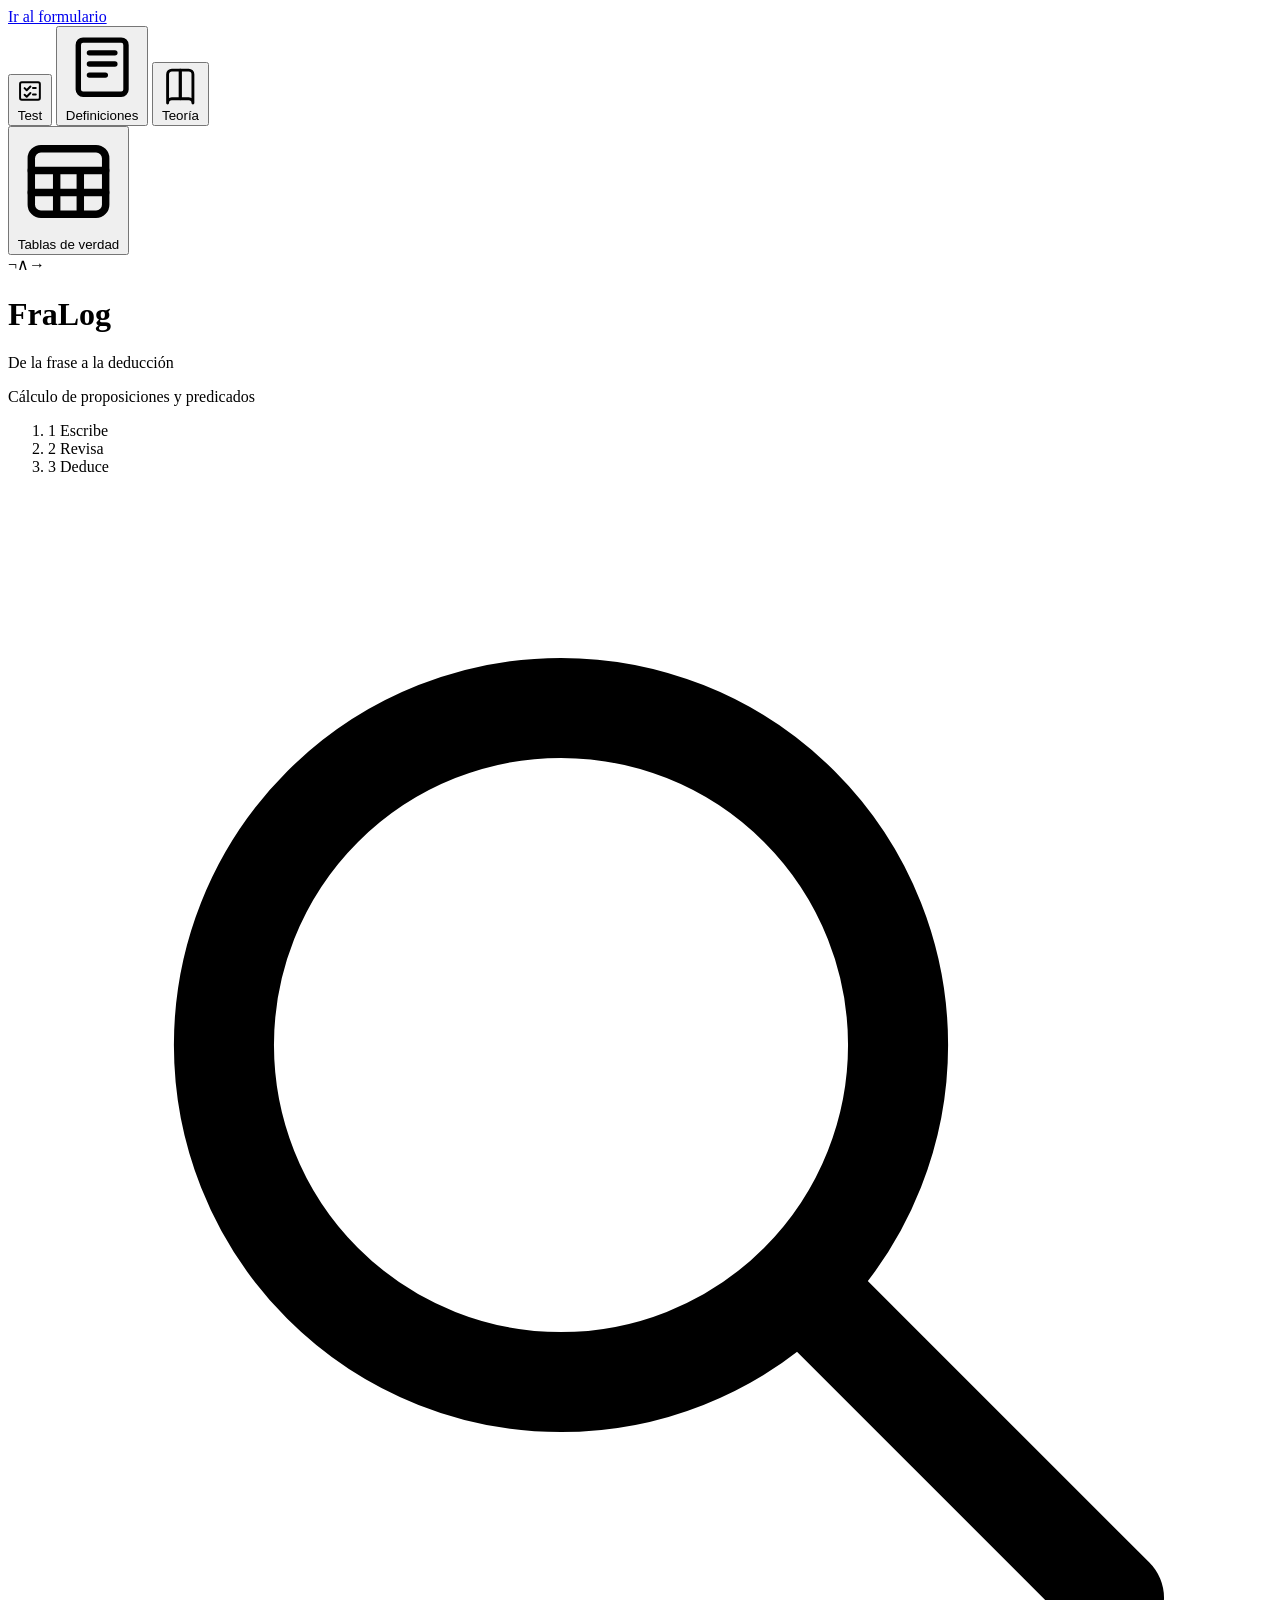
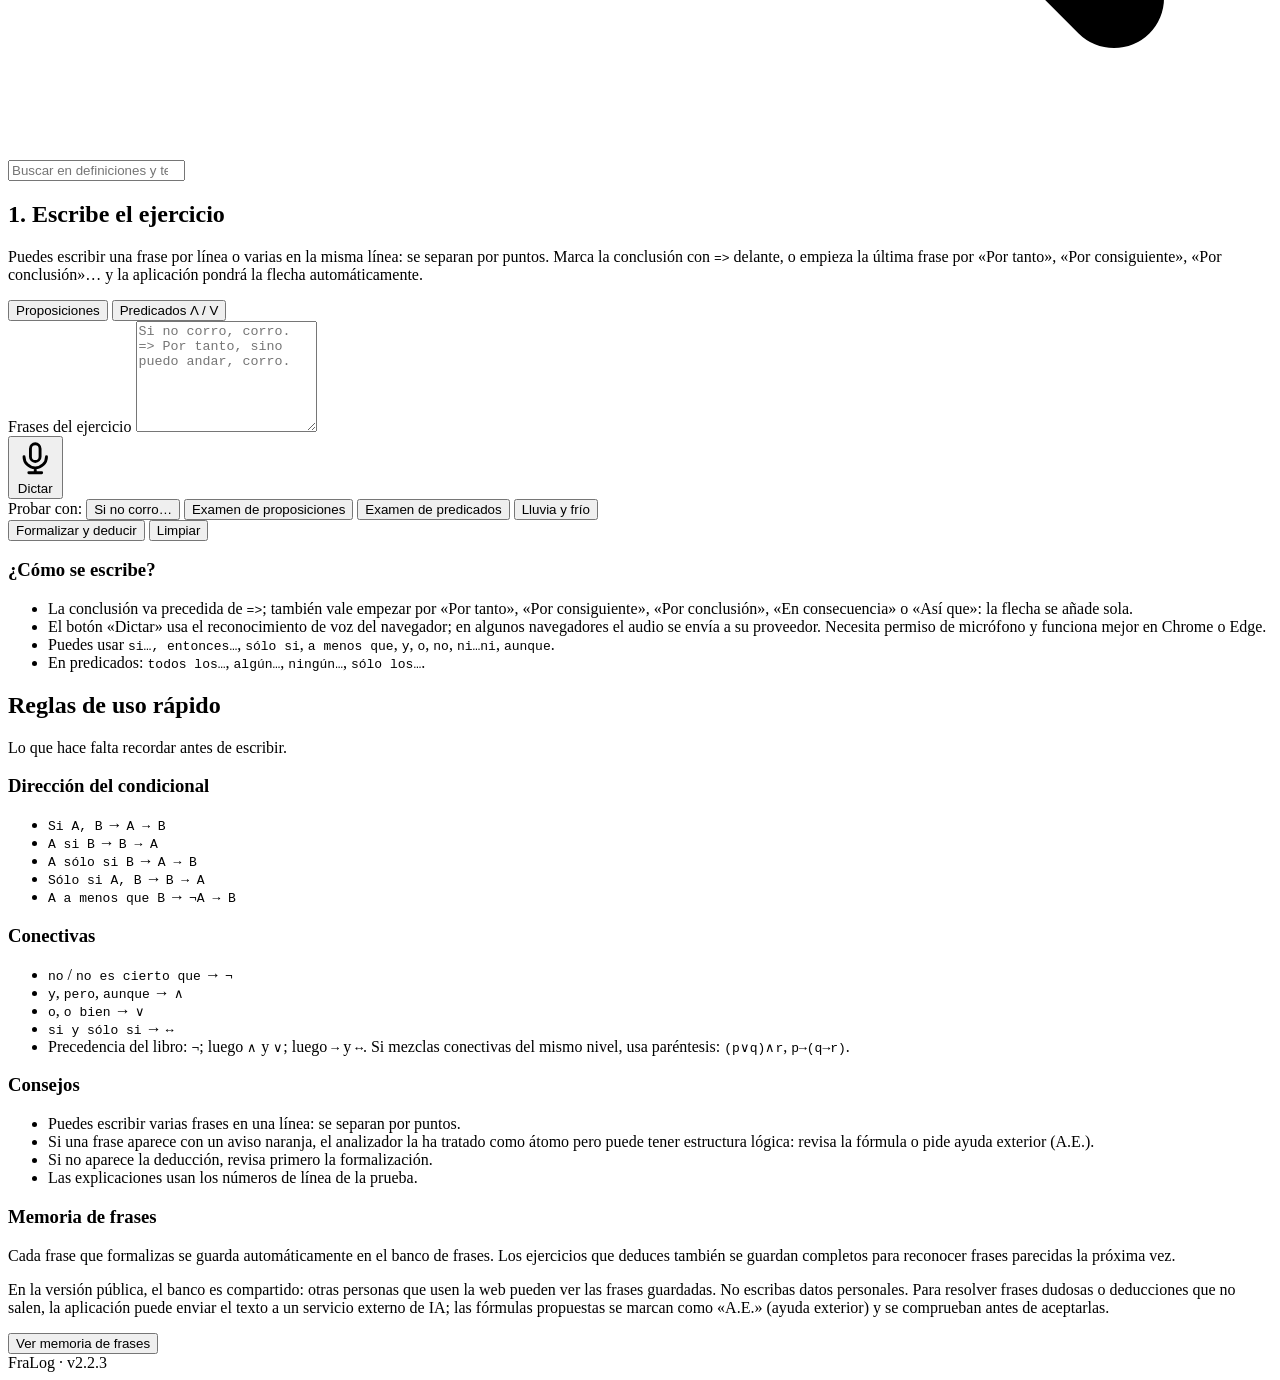
==== web/static/index.html @ e5bd80d1 "v2.2.3: tipo test de teoria con 50 preguntas" ====
<!DOCTYPE html>
<html lang="es">
<head>
  <meta charset="utf-8">
  <meta name="viewport" content="width=device-width, initial-scale=1, viewport-fit=cover">
  <meta name="theme-color" content="#3c096c">
  <title>FraLog — de la frase a la deducción</title>
  <meta name="description" content="Formaliza frases en español y genera deducciones paso a paso con las reglas del curso.">
  <link rel="icon" href="/favicon.svg" type="image/svg+xml">
  <link rel="manifest" href="/manifest.json">
  <link rel="apple-touch-icon" href="/icono-180.png">
  <meta name="mobile-web-app-capable" content="yes">
  <meta name="apple-mobile-web-app-capable" content="yes">
  <meta name="apple-mobile-web-app-status-bar-style" content="black-translucent">
  <meta name="apple-mobile-web-app-title" content="FraLog">
  <link rel="stylesheet" href="/styles.css">
</head>
<body>
  <a class="saltar" href="#entrada">Ir al formulario</a>

  <div id="cursor-glow" class="cursor-glow" aria-hidden="true"></div>

  <div class="accesos-laterales">
    <button type="button" id="btn-test"
            class="acceso-lateral acceso-lateral--test"
            aria-controls="menu-test" aria-expanded="false"
            title="Practicar la teoría con un tipo test">
      <svg class="acceso-lateral__icono" viewBox="0 0 24 24" aria-hidden="true">
        <path d="M5 4.5h14A1.5 1.5 0 0 1 20.5 6v12A1.5 1.5 0 0 1 19 19.5H5A1.5 1.5 0 0 1 3.5 18V6A1.5 1.5 0 0 1 5 4.5Z"
              fill="none" stroke="currentColor" stroke-width="1.7"
              stroke-linejoin="round"/>
        <path d="m7.4 9.6 1.8 1.8 3.2-3.2M7.4 15.2l1.8 1.8 3.2-3.2"
              fill="none" stroke="currentColor" stroke-width="1.7"
              stroke-linecap="round" stroke-linejoin="round"/>
        <path d="M14.6 9.4h2.4M14.6 15h2.4"
              fill="none" stroke="currentColor" stroke-width="1.7"
              stroke-linecap="round"/>
      </svg>
      <span>Test</span>
    </button>
    <button type="button" id="btn-definiciones"
            class="acceso-lateral acceso-lateral--definiciones"
            aria-controls="menu-definiciones" aria-expanded="false"
            title="Abrir las definiciones literales">
      <svg class="acceso-lateral__icono" viewBox="0 0 24 24" aria-hidden="true">
        <path d="M6 3.5h12A1.5 1.5 0 0 1 19.5 5v14A1.5 1.5 0 0 1 18 20.5H6A1.5 1.5 0 0 1 4.5 19V5A1.5 1.5 0 0 1 6 3.5Z"
              fill="none" stroke="currentColor" stroke-width="1.7"
              stroke-linejoin="round"/>
        <path d="M8 7.5h8M8 11h8M8 14.5h5"
              fill="none" stroke="currentColor" stroke-width="1.7"
              stroke-linecap="round"/>
      </svg>
      <span>Definiciones</span>
    </button>
    <button type="button" id="btn-teoria"
            class="acceso-lateral acceso-lateral--teoria"
            aria-controls="menu-teoria" aria-expanded="false"
            title="Abrir la guía de teoría">
      <svg class="acceso-lateral__icono" viewBox="0 0 24 24" aria-hidden="true">
        <path d="M4.5 5.5A2.5 2.5 0 0 1 7 3h5v17H7a2.5 2.5 0 0 0-2.5 2.5V5.5Z"
              fill="none" stroke="currentColor" stroke-width="1.7"
              stroke-linejoin="round"/>
        <path d="M19.5 5.5A2.5 2.5 0 0 0 17 3h-5v17h5a2.5 2.5 0 0 1 2.5 2.5V5.5Z"
              fill="none" stroke="currentColor" stroke-width="1.7"
              stroke-linejoin="round"/>
      </svg>
      <span>Teoría</span>
    </button>
  </div>

  <div class="accesos-derecha">
    <button type="button" id="btn-verdad"
            class="acceso-lateral acceso-lateral--verdad acceso-lateral--derecha"
            aria-controls="menu-verdad" aria-expanded="false"
            title="Abrir las tablas de verdad">
      <svg class="acceso-lateral__icono" viewBox="0 0 24 24" aria-hidden="true">
        <rect x="3.5" y="4.5" width="17" height="15" rx="2.2"
              fill="none" stroke="currentColor" stroke-width="1.7"/>
        <path d="M3.5 9.5h17M9.3 9.5v10M14.7 9.5v10M3.5 14.5h17"
              fill="none" stroke="currentColor" stroke-width="1.7"
              stroke-linecap="round"/>
      </svg>
      <span>Tablas de verdad</span>
    </button>
  </div>

  <header class="cabecera">
    <div class="cabecera__interior">
      <div class="marca">
        <span class="marca__simbolo" aria-hidden="true">¬∧→</span>
        <div>
          <h1 class="marca__nombre">FraLog</h1>
          <p class="marca__lema">De la frase a la deducción</p>
          <p class="marca__etiqueta">Cálculo de proposiciones y predicados</p>
        </div>
      </div>
      <div class="simbolos-marquesina" data-simbolos aria-hidden="true"></div>
      <ol class="pasos" aria-label="Pasos">
        <li class="paso activo" data-paso="1"><span>1</span> Escribe</li>
        <li class="paso" data-paso="2"><span>2</span> Revisa</li>
        <li class="paso" data-paso="3"><span>3</span> Deduce</li>
      </ol>
      <div class="cabecera__instalar">
        <button type="button" id="btn-instalar-app"
                class="boton boton--instalar" hidden>
          Instalar la app
        </button>
        <p id="aviso-instalar" class="cabecera__aviso-instalar"
           role="status" hidden></p>
      </div>
    </div>
    <div class="cabecera__onda" aria-hidden="true"></div>
  </header>

  <!-- ================= BUSCADOR DE DEFINICIONES Y TEORÍA ================= -->
  <div class="buscador" role="search">
    <div class="buscador__caja">
      <svg class="buscador__icono" viewBox="0 0 24 24" aria-hidden="true">
        <circle cx="10.5" cy="10.5" r="6.4" fill="none"
                stroke="currentColor" stroke-width="1.9"/>
        <path d="M15.4 15.4 21 21" fill="none" stroke="currentColor"
              stroke-width="1.9" stroke-linecap="round"/>
      </svg>
      <input id="buscador-entrada" class="buscador__entrada" type="search"
             placeholder="Buscar en definiciones y teoría…"
             autocomplete="off" spellcheck="false"
             aria-label="Buscar en definiciones y teoría"
             aria-controls="buscador-resultados"
             aria-expanded="false" aria-autocomplete="list"
             role="combobox">
      <button type="button" id="buscador-limpiar" class="buscador__limpiar"
              aria-label="Borrar la búsqueda" hidden>×</button>
    </div>
    <div id="buscador-resultados" class="buscador__resultados"
         role="listbox" aria-label="Resultados de la búsqueda" hidden></div>
  </div>

  <main class="contenido">

    <!-- ================= PASO 1 ================= -->
    <section id="entrada" class="tarjeta" aria-labelledby="titulo-entrada">
      <div class="tarjeta__cabecera">
        <h2 id="titulo-entrada">1. Escribe el ejercicio</h2>
        <p>Puedes escribir una frase por línea o varias en la misma línea:
          se separan por puntos. Marca la conclusión con <code>=&gt;</code>
          delante, o empieza la última frase por «Por tanto», «Por
          consiguiente», «Por conclusión»… y la aplicación pondrá la flecha
          automáticamente.</p>
      </div>

      <div class="control" role="group" aria-label="Cálculo">
        <button type="button" class="segmento activo" data-calculo="prop">
          Proposiciones
        </button>
        <button type="button" class="segmento" data-calculo="pred">
          Predicados <span class="segmento__pista">Λ / V</span>
        </button>
      </div>

      <label class="etiqueta" for="frases">Frases del ejercicio</label>
      <textarea id="frases" class="area" rows="7" spellcheck="true"
        placeholder="Si no corro, corro.&#10;=> Por tanto, sino puedo andar, corro."></textarea>

      <div class="voz">
        <button type="button" id="btn-voz" class="boton boton--voz"
                aria-pressed="false">
          <svg class="boton__icono" viewBox="0 0 24 24" aria-hidden="true">
            <path d="M12 14a3 3 0 0 0 3-3V6a3 3 0 0 0-6 0v5a3 3 0 0 0 3 3Z"
                  fill="none" stroke="currentColor" stroke-width="1.8"/>
            <path d="M5 11a7 7 0 0 0 14 0M12 18v3M8 21h8"
                  fill="none" stroke="currentColor" stroke-width="1.8"
                  stroke-linecap="round"/>
          </svg>
          <span class="boton__texto">Dictar</span>
          <span class="boton__cargando" hidden>Detener</span>
        </button>
        <span id="estado-voz" class="voz__estado" role="status"
              aria-live="polite"></span>
      </div>

      <div class="ejemplos" aria-label="Ejemplos">
        <span class="ejemplos__titulo">Probar con:</span>
        <button type="button" class="chip" data-ejemplo="corro">Si no corro…</button>
        <button type="button" class="chip" data-ejemplo="examen">Examen de proposiciones</button>
        <button type="button" class="chip" data-ejemplo="predicados">Examen de predicados</button>
        <button type="button" class="chip" data-ejemplo="clima">Lluvia y frío</button>
      </div>

      <div class="acciones">
        <button type="button" id="btn-resolver" class="boton boton--principal">
          <span class="boton__texto">Formalizar y deducir</span>
          <span class="boton__cargando" hidden>Calculando…</span>
        </button>
        <button type="button" id="btn-limpiar" class="boton boton--fantasma">
          Limpiar
        </button>
      </div>

      <p id="aviso-entrada" class="aviso" role="alert" hidden></p>

      <aside class="ayuda">
        <h3>¿Cómo se escribe?</h3>
        <ul>
          <li>La conclusión va precedida de <code>=&gt;</code>; también vale
            empezar por «Por tanto», «Por consiguiente», «Por conclusión»,
            «En consecuencia» o «Así que»: la flecha se añade sola.</li>
          <li>El botón «Dictar» usa el reconocimiento de voz del navegador; en
            algunos navegadores el audio se envía a su proveedor. Necesita
            permiso de micrófono y funciona mejor en Chrome o Edge.</li>
          <li>Puedes usar <code>si…, entonces…</code>, <code>sólo si</code>,
            <code>a menos que</code>, <code>y</code>, <code>o</code>,
            <code>no</code>, <code>ni…ni</code>, <code>aunque</code>.</li>
          <li>En predicados: <code>todos los…</code>, <code>algún…</code>,
            <code>ningún…</code>, <code>sólo los…</code>.</li>
        </ul>
      </aside>
    </section>

    <!-- ================= PASO 2 ================= -->
    <section id="formalizacion" class="tarjeta" aria-labelledby="titulo-formal"
             hidden>
      <div class="tarjeta__cabecera tarjeta__cabecera--accion">
        <div>
          <h2 id="titulo-formal">2. Revisa la formalización</h2>
          <p>
            Esta es la propuesta. Puedes corregir cualquier fórmula antes de
            deducir; se aceptan <code>¬ ∧ ∨ → ↔</code> y
            <code>(Λx)</code>, <code>(Vx)</code>.
          </p>
        </div>
        <button type="button" id="btn-reformalizar"
                class="boton boton--secundario boton--cabecera"
                title="Vuelve al paso 1 para cambiar el texto. No borra la formalización ni la deducción.">
          Editar las frases
        </button>
      </div>

      <section class="vocabulario" aria-labelledby="titulo-vocabulario">
        <div class="vocabulario__cabecera">
          <h3 id="titulo-vocabulario">Alfabeto y vocabulario</h3>
          <p class="vocabulario__texto">
            Las letras se asignan por orden alfabético a partir de la
            <code>p</code>. Los textos sólo sirven para que las explicaciones
            sean más legibles; puedes cambiarlos.
          </p>
        </div>
        <div id="lista-vocabulario" class="vocabulario__lista"></div>
        <div class="vocabulario__alfabeto">
          <p class="vocabulario__alfabeto-titulo">Alfabeto disponible</p>
          <div id="alfabeto-letras" class="vocabulario__letras"
               aria-label="Letras disponibles"></div>
          <p id="alfabeto-nota" class="vocabulario__nota"></p>
        </div>
      </section>

      <div id="lista-formulas" class="formulas"></div>

      <div class="acciones">
        <button type="button" id="btn-deducir" class="boton boton--principal">
          <span class="boton__texto">Deducir</span>
          <span class="boton__cargando" hidden>Buscando…</span>
        </button>
        <button type="button" id="btn-ayuda-deduccion"
                class="boton boton--fantasma" hidden>
          <span class="boton__texto">A.E.: corregir y deducir</span>
          <span class="boton__cargando" hidden>Consultando A.E.…</span>
        </button>
        <button type="button" id="btn-consultar-ia"
                class="boton boton--fantasma" hidden>
          <span class="boton__texto">Ayuda exterior (A.E.)</span>
          <span class="boton__cargando" hidden>Consultando…</span>
        </button>
      </div>

      <p id="aviso-formal" class="aviso" role="alert" hidden></p>

      <details id="panel-ia" class="panel-ia">
        <summary>A.E. con tu propia clave (opcional)</summary>
        <p class="panel-ia__intro">
          Si la ayuda exterior no responde, puedes usar tu clave de Groq u otro
          servicio compatible con OpenAI. La clave se guarda sólo en este
          navegador y se envía con cada consulta; no se guarda en el servidor.
        </p>
        <div class="panel-ia__campos">
          <label>Dirección
            <input id="ia-url" type="url" autocomplete="off"
                   placeholder="https://api.groq.com/openai/v1">
          </label>
          <label>Modelo
            <input id="ia-modelo" type="text" autocomplete="off"
                   placeholder="openai/gpt-oss-120b">
          </label>
          <label>Clave
            <input id="ia-clave" type="password" autocomplete="new-password"
                   placeholder="gsk_...">
          </label>
        </div>
        <div class="panel-ia__acciones">
          <button type="button" id="btn-guardar-ia"
                  class="boton boton--secundario">Guardar</button>
          <button type="button" id="btn-borrar-ia"
                  class="boton boton--fantasma">Quitar</button>
        </div>
        <p id="estado-ia-local" class="panel-ia__estado"></p>
      </details>
    </section>

    <!-- ================= PASO 3 ================= -->
    <section id="resultado" class="tarjeta" aria-labelledby="titulo-resultado"
             hidden>
      <div class="tarjeta__cabecera">
        <h2 id="titulo-resultado">3. Deducción</h2>
        <p>Notación del libro: <code>−</code> premisa, <code>⌈</code> supuesto,
          <code>|</code> línea auxiliar, <code>⌊</code> cierre.</p>
      </div>

      <div id="resumen-ejercicio" class="resumen"></div>

      <div class="prueba" aria-label="Deducción formal">
        <div id="lineas-prueba" class="prueba__lineas"></div>
      </div>

      <div class="acciones">
        <button type="button" id="btn-copiar" class="boton boton--secundario">
          Copiar deducción
        </button>
        <button type="button" id="btn-descargar" class="boton boton--fantasma">
          Descargar .txt
        </button>
      </div>
      <p id="aviso-copiar" class="aviso aviso--ok" role="status" hidden></p>
    </section>

    <!-- ================= EXPLICACIÓN ================= -->
    <section id="explicacion" class="tarjeta" aria-labelledby="titulo-explicacion"
             hidden>
      <div class="tarjeta__cabecera">
        <h2 id="titulo-explicacion">Cómo se ha hecho</h2>
        <p>
          Primero se traduce cada frase, después se aplica una regla en cada
          línea hasta llegar a la conclusión.
        </p>
      </div>

      <ol class="metodo">
        <li>
          <h3>Formalización</h3>
          <p>Cada frase se convierte en una fórmula. Las premisas se numeran
            y la última línea es la conclusión que hay que alcanzar.</p>
        </li>
        <li>
          <h3>Búsqueda de la deducción</h3>
          <p>El motor encadena las reglas del cálculo: modus ponens, tollens,
            simplificación, silogismo… Cuando la meta es una implicación abre
            un supuesto y la cierra con <strong>TD</strong>.</p>
        </li>
        <li>
          <h3>Justificación</h3>
          <p>Cada línea cita las líneas anteriores que utiliza. Abajo tienes
            la explicación de por qué se aplica cada regla.</p>
        </li>
      </ol>

      <div class="explicaciones">
        <h3 class="explicaciones__titulo">Línea a línea</h3>
        <div id="lista-explicaciones" class="explicaciones__lista"></div>
      </div>

      <div class="glosario">
        <h3>Reglas que aparecen en esta deducción</h3>
        <div id="lista-reglas" class="glosario__lista"></div>
      </div>
    </section>

    <section class="tarjeta tarjeta--suave" aria-labelledby="titulo-guia">
      <div class="tarjeta__cabecera">
        <h2 id="titulo-guia">Reglas de uso rápido</h2>
        <p>Lo que hace falta recordar antes de escribir.</p>
      </div>
      <div class="guia">
        <div>
          <h3>Dirección del condicional</h3>
          <ul>
            <li><code>Si A, B</code> → <code>A → B</code></li>
            <li><code>A si B</code> → <code>B → A</code></li>
            <li><code>A sólo si B</code> → <code>A → B</code></li>
            <li><code>Sólo si A, B</code> → <code>B → A</code></li>
            <li><code>A a menos que B</code> → <code>¬A → B</code></li>
          </ul>
        </div>
        <div>
          <h3>Conectivas</h3>
          <ul>
            <li><code>no</code> / <code>no es cierto que</code> → <code>¬</code></li>
            <li><code>y</code>, <code>pero</code>, <code>aunque</code> → <code>∧</code></li>
            <li><code>o</code>, <code>o bien</code> → <code>∨</code></li>
            <li><code>si y sólo si</code> → <code>↔</code></li>
            <li>
              Precedencia del libro: <code>¬</code>; luego <code>∧</code> y
              <code>∨</code>; luego <code>→</code> y <code>↔</code>.
              Si mezclas conectivas del mismo nivel, usa paréntesis:
              <code>(p∨q)∧r</code>, <code>p→(q→r)</code>.
            </li>
          </ul>
        </div>
        <div>
          <h3>Consejos</h3>
          <ul>
            <li>Puedes escribir varias frases en una línea: se separan por
              puntos.</li>
            <li>Si una frase aparece con un aviso naranja, el analizador la ha
              tratado como átomo pero puede tener estructura lógica: revisa la
              fórmula o pide ayuda exterior (A.E.).</li>
            <li>Si no aparece la deducción, revisa primero la formalización.</li>
            <li>Las explicaciones usan los números de línea de la prueba.</li>
          </ul>
        </div>
      </div>

      <div class="aprendizaje">
        <div>
          <h3>Memoria de frases</h3>
          <p id="texto-aprendizaje">
            Cada frase que formalizas se guarda automáticamente en el banco
            de frases. Los ejercicios que deduces también se guardan completos
            para reconocer frases parecidas la próxima vez.
          </p>
          <p class="aprendizaje__privacidad">
            En la versión pública, el banco es compartido: otras personas que
            usen la web pueden ver las frases guardadas. No escribas datos
            personales. Para resolver frases dudosas o deducciones que no
            salen, la aplicación puede enviar el texto a un servicio externo
            de IA; las fórmulas propuestas se marcan como «A.E.» (ayuda
            exterior) y se comprueban antes de aceptarlas.
          </p>
          <p id="estado-ia" class="aprendizaje__privacidad"></p>
        </div>
        <div class="aprendizaje__acciones">
          <button type="button" id="btn-ver-memoria" class="boton boton--principal">
            Ver memoria de frases
          </button>
        </div>
      </div>
    </section>
  </main>

  <!-- ================= MENÚ SECUNDARIO: DEFINICIONES ================= -->
  <div id="menu-definiciones" class="menu-teoria menu-definiciones"
       role="dialog" aria-modal="true"
       aria-labelledby="titulo-menu-definiciones" hidden>
    <div class="menu-teoria__panel">
      <header class="menu-teoria__cabecera">
        <div>
          <p class="menu-teoria__etiqueta">Menú secundario · Definiciones literales</p>
          <h2 id="titulo-menu-definiciones">Definiciones del curso</h2>
          <div class="simbolos-marquesina" data-simbolos aria-hidden="true"></div>
        </div>
        <button type="button" id="btn-cerrar-definiciones"
                class="menu-teoria__cerrar">
          <span aria-hidden="true">×</span> Cerrar
        </button>
      </header>

      <div class="menu-teoria__cuerpo">
        <nav class="menu-teoria__indice" aria-label="Contenido de las definiciones">
          <p class="menu-teoria__indice-titulo">Capítulos</p>
          <a href="#definiciones-argumentos">1. Argumentos y enunciados</a>
          <a href="#definiciones-enunciados">2. Lógica de enunciados</a>
          <a href="#definiciones-formas">3. Formas argumentativas</a>
          <a href="#definiciones-sistemas">4. Sistemas formales</a>
          <a href="#definiciones-natural">5. Deducción natural</a>
          <a href="#definiciones-sintaxis">6. Predicados: sintaxis</a>
          <a href="#definiciones-semantica">7. Predicados: semántica</a>
          <a href="#definiciones-kl">8. Cálculo KL</a>
        </nav>

        <div class="menu-teoria__contenido">
          <div class="definiciones-aviso">
            <p><strong>Texto literal.</strong> No se han reescrito las
              definiciones: se conserva la redacción de los documentos y solo
              se han normalizado acentos y símbolos tipográficos. Cuando una
              definición aparece en ambos textos, se muestra una vez con la
              redacción de los Apuntes de 114 páginas.</p>
            <p>En la aplicación, <code>∀</code> se escribe <code>(Λx)</code> y
              <code>∃</code> se escribe <code>(Vx)</code>.</p>
          </div>

          <!-- 1 -->
          <section id="definiciones-argumentos" class="teoria-seccion">
            <p class="teoria-kicker">Capítulo 1</p>
            <h3>Argumentos y enunciados</h3>

            <article class="definicion">
              <h4 class="definicion__titulo">Lógica</h4>
              <div class="definicion__texto">
                <p>La lógica investiga la relación de consecuencia que se da
                  entre una serie de premisas y la conclusión de un argumento
                  correcto.</p>
              </div>
            </article>

            <article class="definicion">
              <h4 class="definicion__titulo">Argumento</h4>
              <div class="definicion__texto">
                <p>Por un argumento entendemos un sistema de enunciados, de un
                  lenguaje determinado. Uno de esos enunciados es designado
                  como la conclusión y el resto como las premisas.</p>
              </div>
            </article>

            <article class="definicion">
              <h4 class="definicion__titulo">Enunciado</h4>
              <div class="definicion__texto">
                <p>Un enunciado se define como una expresión lingüística que
                  establece un pensamiento completo.</p>
              </div>
            </article>

            <article class="definicion">
              <h4 class="definicion__titulo">Argumento correcto (válido)</h4>
              <div class="definicion__texto">
                <p>Se dice que un argumento es correcto (válido) si su
                  conclusión se sigue o es consecuencia de sus premisas; de
                  otro modo es incorrecto.</p>
                <p>Un argumento es correcto si y solamente si no es posible que
                  sus premisas sean verdaderas y su conclusión falsa.</p>
              </div>
            </article>

            <article class="definicion">
              <h4 class="definicion__titulo">Enunciado analítico</h4>
              <div class="definicion__texto">
                <p>Un enunciado es analítico si y solamente si en cualquier
                  circunstancia concebible es verdadero.</p>
              </div>
            </article>

            <article class="definicion">
              <h4 class="definicion__titulo">Principio de bivalencia</h4>
              <div class="definicion__texto">
                <p>Todo enunciado o es verdadero o es falso, pero no ambas
                  cosas a la vez.</p>
              </div>
            </article>
          </section>

          <!-- 2 -->
          <section id="definiciones-enunciados" class="teoria-seccion">
            <p class="teoria-kicker">Capítulos 1 y 2</p>
            <h3>Lógica de enunciados</h3>

            <article class="definicion">
              <h4 class="definicion__titulo">
                <span class="definicion__numero">1.4.1</span> Forma enunciativa
              </h4>
              <div class="definicion__texto">
                <p>Una forma enunciativa es una expresión, en la que
                  intervienen variables de enunciado y conectivas, que puede
                  formarse utilizando las siguientes reglas:</p>
                <ol>
                  <li>Toda letra enunciativa <code>p</code>, <code>q</code>,
                    <code>r</code>, ... es una forma enunciativa correcta.</li>
                  <li>Si <code>A</code> y <code>B</code> son formas
                    enunciativas correctas, también son formas enunciativas
                    correctas: <code>(¬A)</code>, <code>(¬B)</code>,
                    <code>(A ∧ B)</code>, <code>(A ∨ B)</code>,
                    <code>(A → B)</code> y <code>(A ↔ B)</code>.</li>
                  <li>Sólo son formas enunciativas correctas las que cumplen
                    las reglas 1 y 2.</li>
                </ol>
              </div>
            </article>

            <article class="definicion">
              <h4 class="definicion__titulo">
                <span class="definicion__numero">2.1.3</span> Grado de una forma enunciativa
              </h4>
              <div class="definicion__texto">
                <p>El grado de una forma enunciativa es una aplicación del
                  conjunto de las formas enunciativas al conjunto de los
                  números naturales N:</p>
                <ol>
                  <li><code>grado(A) = 0</code>, si <code>A</code> es una letra
                    enunciativa.</li>
                  <li>Si <code>A</code> y <code>B</code> son formas
                    enunciativas:
                    <ol type="a">
                      <li><code>grado(¬A) = 1 + grado(A)</code>,</li>
                      <li><code>grado(A ∧ B) = 1 + grado(A) + grado(B)</code>,</li>
                      <li><code>grado(A ∨ B) = 1 + grado(A) + grado(B)</code>,</li>
                      <li><code>grado(A → B) = 1 + grado(A) + grado(B)</code>,</li>
                      <li><code>grado(A ↔ B) = 1 + grado(A) + grado(B)</code>.</li>
                    </ol>
                  </li>
                </ol>
              </div>
            </article>

            <article class="definicion">
              <h4 class="definicion__titulo">
                <span class="definicion__numero">1.5.2</span> Atribución veritativa
              </h4>
              <div class="definicion__texto">
                <p>Dada una forma enunciativa <code>A</code>. Llamamos
                  atribución veritativa a una asignación, <code>α</code>, de
                  valores de verdad al conjunto, <code>{p1, p2, ..., pn}</code>
                  de variables enunciativas de <code>A</code>. Es decir, una
                  atribución veritativa es una aplicación
                  <code>α : {p1, p2, ..., pn} → {V, F}</code>.</p>
              </div>
            </article>

            <article class="definicion">
              <h4 class="definicion__titulo">
                <span class="definicion__numero">1.5.3</span> Valoración
              </h4>
              <div class="definicion__texto">
                <p>Dada una atribución veritativa, <code>α</code>, una
                  valoración es una función <code>ϑ</code> cuyo dominio es el
                  conjunto de las formas enunciativas y cuyo rango es el
                  conjunto <code>{V, F}</code>, tal que para cualesquiera
                  formas enunciativas <code>A</code> y <code>B</code>.</p>
                <ol>
                  <li><code>ϑ(A) = α(A)</code> si <code>A</code> es una
                    variable enunciativa;</li>
                  <li><code>ϑ(¬A) = V</code> si <code>ϑ(A) = F</code>;</li>
                  <li><code>ϑ(A ∧ B) = V</code> si <code>ϑ(A) = V</code> y
                    <code>ϑ(B) = V</code>;</li>
                  <li><code>ϑ(A ∨ B) = V</code> si <code>ϑ(A) = V</code> o
                    <code>ϑ(B) = V</code>;</li>
                  <li><code>ϑ(A → B) = V</code> si no es el caso que
                    <code>ϑ(A) = V</code> y <code>ϑ(B) = F</code>;</li>
                  <li><code>ϑ(A ↔ B) = V</code> si
                    <code>ϑ(A) = ϑ(B)</code>;</li>
                </ol>
              </div>
            </article>

            <article class="definicion">
              <h4 class="definicion__titulo">
                <span class="definicion__numero">1.5.5</span> Lógicamente equivalentes
              </h4>
              <div class="definicion__texto">
                <p>Dadas dos formas enunciativas, <code>A</code> y
                  <code>B</code>, con funciones veritativas <code>fA</code> y
                  <code>fB</code> asociadas. Se dice que <code>A</code> y
                  <code>B</code> son lógicamente equivalentes, denotado
                  <code>A ⇔ B</code>, si <code>fA</code> y <code>fB</code> son
                  la misma función de verdad.</p>
              </div>
            </article>

            <article class="definicion">
              <h4 class="definicion__titulo">
                <span class="definicion__numero">1.5.7</span> Tautología, contradicción y contingencia
              </h4>
              <div class="definicion__texto">
                <ol>
                  <li>Una forma enunciativa es una tautología si toma el valor
                    de verdad <code>V</code> bajo toda valoración.</li>
                  <li>Una forma enunciativa es una contradicción si toma el
                    valor de verdad <code>F</code> bajo toda valoración.</li>
                  <li>Una forma enunciativa es una contingencia si toma el
                    valor de verdad <code>V</code> para unas valoraciones y
                    <code>F</code> para otras.</li>
                </ol>
              </div>
            </article>

            <article class="definicion">
              <h4 class="definicion__titulo">
                <span class="definicion__numero">2.1.2</span> Conjunto adecuado de conectivas
              </h4>
              <div class="definicion__texto">
                <p>Un conjunto adecuado de conectivas es un conjunto tal que
                  toda función enunciativa puede representarse por medio de una
                  forma enunciativa en la que sólo intervienen conectivas de ese
                  conjunto.</p>
              </div>
            </article>
          </section>

          <!-- 3 -->
          <section id="definiciones-formas" class="teoria-seccion">
            <p class="teoria-kicker">Capítulos 1 y 2</p>
            <h3>Formas argumentativas</h3>

            <article class="definicion">
              <h4 class="definicion__titulo">
                <span class="definicion__numero">1.7.1</span> Forma argumentativa
              </h4>
              <div class="definicion__texto">
                <p>Una forma argumentativa es una sucesión finita de formas
                  enunciativas, de las cuales la última se considera la
                  conclusión y el resto las premisas.</p>
              </div>
            </article>

            <article class="definicion">
              <h4 class="definicion__titulo">
                <span class="definicion__numero">1.7.2</span> Forma argumentativa válida
              </h4>
              <div class="definicion__texto">
                <p>La forma argumentativa</p>
                <p class="definicion__formula">A1, A2, ..., An △ A</p>
                <p>es inválida si existe una atribución veritativa tal que
                  <code>A1, A2, ..., An</code> toman el valor <code>V</code> y
                  <code>A</code> toma el valor <code>F</code>. En otro caso la
                  forma argumentativa es válida.</p>
              </div>
            </article>

            <article class="definicion">
              <h4 class="definicion__titulo">
                <span class="definicion__numero">2.5.3</span> Consecuencia lógica (enunciados)
              </h4>
              <div class="definicion__texto">
                <p>Dado el conjunto de formas enunciativas
                  <code>Γ = {A1, A2, ..., An}</code> y la forma enunciativa
                  <code>A</code>. <code>A</code> es una consecuencia lógica del
                  conjunto <code>Γ</code> si y sólo si, para toda valoración
                  <code>v</code>, tal que <code>v(Ai) = V</code>, para cada
                  <code>Ai ∈ Γ</code>, entonces <code>v(A) = V</code>.</p>
              </div>
            </article>
          </section>

          <!-- 4 -->
          <section id="definiciones-sistemas" class="teoria-seccion">
            <p class="teoria-kicker">Capítulo 2</p>
            <h3>Sistemas formales y cálculo L</h3>

            <article class="definicion">
              <h4 class="definicion__titulo">
                <span class="definicion__numero">2.0.4</span> Sistema formal, S
              </h4>
              <div class="definicion__texto">
                <ul>
                  <li>Un vocabulario: Un conjunto (infinito numerable) de
                    símbolos a utilizar en <code>S</code>.</li>
                  <li>Reglas que establezcan qué cadenas de signos son fórmulas
                    bien formados en <code>S</code>.</li>
                  <li>Un conjunto de las definiciones utilizadas.</li>
                  <li>Un conjunto de fórmulas bien formados de <code>S</code>
                    que van a utilizarse como axiomas.</li>
                  <li>Un conjunto finito de reglas de inferencia y de reglas de
                    construcción de una deducción en <code>S</code>.</li>
                  <li>Las condiciones necesarias y suficientes que debe reunir
                    una deducción para dar como resultado un teorema de
                    <code>S</code>.</li>
                  <li>Axiomas adicionales de <code>S</code>.</li>
                </ul>
              </div>
            </article>

            <article class="definicion">
              <h4 class="definicion__titulo">
                <span class="definicion__numero">2.1.2</span> Sistema formal L
              </h4>
              <div class="definicion__texto">
                <p>El sistema formal <code>L</code> del cálculo de enunciados
                  está caracterizado por:</p>
                <ol>
                  <li>Vocabulario: el conjunto de símbolos infinito (numerable)
                    <code>{¬, →, (, ), p1, p2, p3, ...}</code>.</li>
                  <li>Conjunto de fbf’s:
                    <ol type="a">
                      <li><code>p1, p2, p3, ...</code> son fbf’s.</li>
                      <li>Si <code>A</code> y <code>B</code> son fbf’s, entonces
                        <code>(¬A)</code> y <code>(A → B)</code> son fbf’s.</li>
                      <li>El conjunto de todas las fbf’s es el generado por las
                        reglas a y b.</li>
                    </ol>
                  </li>
                  <li>Definiciones:
                    <ol type="a">
                      <li><code>(A ∧ B)</code> es abreviatura de:
                        <code>(¬(A → (¬B)))</code>.</li>
                      <li><code>(A ∨ B)</code> es abreviatura de:
                        <code>((¬A) → B)</code>.</li>
                      <li><code>(A ↔ B)</code> es abreviatura de:
                        <code>(¬((A → B)→ (¬(B → A))))</code>.</li>
                    </ol>
                  </li>
                  <li>Axiomas: Cualesquiera que sean las fbf’s <code>A</code>,
                    <code>B</code> y <code>C</code>, las siguientes fbf’s son
                    axiomas de <code>L</code>:
                    <ol type="a">
                      <li><code>(L1) (A → (B → A))</code></li>
                      <li><code>(L2) ((A → (B → C))→ ((A → B)→ (A → C)))</code></li>
                      <li><code>(L3) (((¬A)→ (¬B))→ (B → A))</code></li>
                    </ol>
                  </li>
                  <li>Reglas de inferencia: Regla modus ponens (MP): de
                    <code>A</code> y <code>(A → B)</code> se puede inferir como
                    consecuencia inmediata <code>B</code>.</li>
                </ol>
              </div>
            </article>

            <article class="definicion">
              <h4 class="definicion__titulo">
                <span class="definicion__numero">2.2.3</span> Deducción en L
              </h4>
              <div class="definicion__texto">
                <p>Sea <code>Γ</code> un conjunto de fbf’s de <code>L</code>.</p>
                <p>Una sucesión finita <code>A1, A2, ..., An</code> de fbf’s de
                  <code>L</code>, es una deducción a partir de <code>Γ</code> si
                  para todo <code>i ∈ {1, 2, ..., n}</code> se cumple alguna de
                  las siguientes condiciones:</p>
                <ol>
                  <li><code>Ai</code> es un axioma de <code>L</code>,</li>
                  <li><code>Ai ∈ Γ</code></li>
                  <li><code>Ai</code> se infiere inmediatamente de dos miembros
                    anteriores de la sucesión, digamos <code>Aj</code> y
                    <code>Ak</code> (con <code>j &lt; i</code> y
                    <code>k &lt; i</code>), mediante la aplicación de la regla
                    MP.</li>
                </ol>
              </div>
            </article>

            <article class="definicion">
              <h4 class="definicion__titulo">
                <span class="definicion__numero">2.2.3</span> Demostración en L
              </h4>
              <div class="definicion__texto">
                <p>Una demostración en <code>L</code> es una deducción en
                  <code>L</code> sin premisas. Si la fbf <code>A</code> es el
                  último miembro de una demostración, decimos que <code>A</code>
                  es un teorema de <code>L</code> y escribimos
                  <code>⊢L A</code>.</p>
              </div>
            </article>

            <article class="definicion">
              <h4 class="definicion__titulo">
                <span class="definicion__numero">2.4.2</span> Consistencia e inconsistencia
              </h4>
              <div class="definicion__texto">
                <p>Sea <code>Γ</code> un conjunto de fbf’s.</p>
                <ol>
                  <li><code>Γ</code> es inconsistente si y sólo si cualquier fbf
                    de <code>L</code> es deducible a partir de <code>Γ</code>.</li>
                  <li><code>Γ</code> es consistente si y sólo si no es
                    inconsistente. Esto es, existe alguna fbf de <code>L</code>
                    que no puede deducirse a partir de <code>Γ</code>.</li>
                </ol>
              </div>
            </article>

            <article class="definicion">
              <h4 class="definicion__titulo">
                <span class="definicion__numero">2.4.9</span> Algoritmo
              </h4>
              <div class="definicion__texto">
                <p>Conjunto de instrucciones explícito que permite realizar una
                  tarea de cómputo (no necesariamente numérico), que puede
                  usarse para encontrar la respuesta de cualquier pregunta de
                  entre las de una clase.</p>
              </div>
            </article>

            <article class="definicion">
              <h4 class="definicion__titulo">
                <span class="definicion__numero">2.4.10</span> Indecidibilidad
              </h4>
              <div class="definicion__texto">
                <p>Un sistema formal <code>S</code> es (recursivamente)
                  indecidible si y sólo si, no existe ningún algoritmo que pueda
                  responder a preguntas de la clase:</p>
                <p>¿Es <code>A</code> un teorema de <code>S</code>?, donde
                  <code>A</code> es una fbf de <code>S</code>.</p>
                <p>En caso contrario diremos que el sistema es decidible.</p>
              </div>
            </article>

            <article class="definicion">
              <h4 class="definicion__titulo">
                <span class="definicion__numero">2.5.1</span> Demostrablemente equivalentes
              </h4>
              <div class="definicion__texto">
                <p>Sean <code>A</code> y <code>B</code> fbf de <code>L</code>.
                  <code>A</code> y <code>B</code> son demostrablemente
                  equivalentes si y sólo si <code>⊢L (A ↔ B)</code>.</p>
              </div>
            </article>
          </section>

          <!-- 5 -->
          <section id="definiciones-natural" class="teoria-seccion">
            <p class="teoria-kicker">Capítulo 3</p>
            <h3>Deducción natural</h3>

            <article class="definicion">
              <h4 class="definicion__titulo">
                <span class="definicion__numero">3.2.1</span> Deducción (o derivación)
              </h4>
              <div class="definicion__texto">
                <p>Una deducción (o derivación) es una secuencia finita de
                  fórmulas tales que cada una de ellas es:</p>
                <ol>
                  <li>un supuesto inicial o premisa inicial, fórmulas
                    hipotéticamente dadas desde el principio de la derivación,
                    o</li>
                  <li>un supuesto provisional o subsidiario, que debe estar
                    cancelado antes de la conclusión, o</li>
                  <li>una fórmula derivada lógicamente de las anteriores por
                    inferencia inmediata, que denominaremos consecuencias
                    lógicas inmediatas.</li>
                </ol>
              </div>
            </article>

            <article class="definicion">
              <h4 class="definicion__titulo">Demostración o prueba</h4>
              <div class="definicion__texto">
                <p>La última línea de la derivación es la conclusión. Una
                  demostración o prueba es una deducción sin supuestos
                  iniciales.</p>
              </div>
            </article>

            <article class="definicion">
              <h4 class="definicion__titulo">Reglas básicas de inferencia</h4>
              <div class="definicion__texto">
                <p>Las reglas que gobiernan las operaciones deductivas por las
                  que de una o dos fórmulas ya probadas se pasa a una tercera,
                  se denominan reglas básicas de inferencia.</p>
              </div>
            </article>

            <article class="definicion">
              <h4 class="definicion__titulo">Regla derivada</h4>
              <div class="definicion__texto">
                <p>Una regla derivada es una derivación a la que, por su
                  importancia, se le da el rango de regla de inferencia.</p>
              </div>
            </article>
          </section>

          <!-- 6 -->
          <section id="definiciones-sintaxis" class="teoria-seccion">
            <p class="teoria-kicker">Capítulos 4 y 5</p>
            <h3>Lógica de predicados: sintaxis</h3>

            <article class="definicion">
              <h4 class="definicion__titulo">
                <span class="definicion__numero">4.3.2</span> Término de L
              </h4>
              <div class="definicion__texto">
                <ol>
                  <li>Si <code>t ∈ V ∪ C</code> entonces <code>t</code> es un
                    término. Esto es, toda variable o constante de
                    <code>L</code> es un término de <code>L</code>.</li>
                  <li>Si <code>t1, t2, ..., tn</code> son términos de
                    <code>L</code> y <code>fn</code> es un functor n-ádico de
                    <code>L</code> entonces <code>fn(t1, t2, ..., tn)</code> es
                    un término de <code>L</code>.</li>
                </ol>
              </div>
            </article>

            <article class="definicion">
              <h4 class="definicion__titulo">
                <span class="definicion__numero">4.3.4</span> Fórmula atómica
              </h4>
              <div class="definicion__texto">
                <p>Si <code>t1, t2, ..., tn</code> son términos de
                  <code>L</code> y <code>Rn</code> es un relator n-ádico de
                  <code>L</code> entonces <code>Rn(t1, t2, ..., tn)</code> es
                  una fórmula atómica de <code>L</code>.</p>
              </div>
            </article>

            <article class="definicion">
              <h4 class="definicion__titulo">
                <span class="definicion__numero">4.3.6</span> Fórmula bien formada
              </h4>
              <div class="definicion__texto">
                <ol>
                  <li>Toda fórmula atómica de <code>L</code> es una fbf.</li>
                  <li>Si <code>A</code> y <code>B</code> son fbf’s de
                    <code>L</code>, también lo son: <code>(¬A)</code>,
                    <code>(¬B)</code>, <code>(A ∧ B)</code>,
                    <code>(A ∨ B)</code>, <code>(A → B)</code> y
                    <code>(A ↔ B)</code>.</li>
                  <li>Si <code>A</code> es una fbf de <code>L</code> y
                    <code>x ∈ V</code> entonces <code>(∀x)A</code> y
                    <code>(∃x)A</code> son fbf’s.</li>
                </ol>
              </div>
            </article>

            <article class="definicion">
              <h4 class="definicion__titulo">
                <span class="definicion__numero">4.3.8</span> Radio de acción y ocurrencias
              </h4>
              <div class="definicion__texto">
                <ol>
                  <li>Radio de acción de un cuantificador:
                    <ol type="a">
                      <li>En la fbf <code>(∀x)A</code> el radio de acción de
                        <code>(∀x)</code> es <code>A</code>.</li>
                      <li>En la fbf <code>(∃x)A</code> el radio de acción de
                        <code>(∃x)</code> es <code>A</code>.</li>
                    </ol>
                  </li>
                  <li>Ocurrencia ligada de una variable: si aparece dentro del
                    radio de acción de un cuantificador universal
                    <code>(∀x)</code> o uno existencial <code>(∃x)</code>.</li>
                  <li>Ocurrencia libre de una variable: si su aparición no es
                    ligada.</li>
                </ol>
              </div>
            </article>

            <article class="definicion">
              <h4 class="definicion__titulo">
                <span class="definicion__numero">5.3.8</span> Fórmula cerrada y fórmula abierta
              </h4>
              <div class="definicion__texto">
                <p>Una fbf de <code>L</code> se dice que es una fórmula cerrada
                  si y sólo si en ella no aparecen variables libres. En caso
                  contrario se dice que es una fórmula abierta.</p>
              </div>
            </article>
          </section>

          <!-- 7 -->
          <section id="definiciones-semantica" class="teoria-seccion">
            <p class="teoria-kicker">Capítulos 4 y 5</p>
            <h3>Lógica de predicados: semántica</h3>

            <article class="definicion">
              <h4 class="definicion__titulo">
                <span class="definicion__numero">4.4.1</span> Interpretación
              </h4>
              <div class="definicion__texto">
                <p>Una interpretación <code>I</code> de <code>L</code> es un
                  par <code>(DI, J)</code> que consiste en:</p>
                <ol>
                  <li>Un conjunto no vacío <code>DI</code>, el dominio de
                    <code>I</code>.</li>
                  <li>Una aplicación <code>J</code> que asigna:
                    <ol type="a">
                      <li>A cada símbolo de constante, <code>ai</code>, de
                        <code>L</code> un elemento distinguido de
                        <code>DI</code>; <code>J(ai) = ai</code>.</li>
                      <li>A cada functor <code>fn i</code> n-ario de
                        <code>L</code> una función
                        <code>J(fn i) = fn i</code> tal que
                        <code>fn i : Dn I → DI</code>.</li>
                      <li>A cada relator <code>Rn i</code> n-ario de
                        <code>L</code> una relación
                        <code>J(Rn i) = Rn i</code> tal que
                        <code>Rn i ⊂ Dn I</code>, esto es un conjunto de
                        n-tuplas de <code>Dn I</code>,
                        <code>Rn i = {(d1, ..., dn) | di ∈ DI}</code>.</li>
                    </ol>
                  </li>
                </ol>
              </div>
            </article>

            <article class="definicion">
              <h4 class="definicion__titulo">
                <span class="definicion__numero">4.4.3</span> Valoración en I
              </h4>
              <div class="definicion__texto">
                <p>Una valoración <code>v</code> en <code>I</code> es una
                  aplicación:</p>
                <p class="definicion__formula">v : V → DI
x → v(x) = x</p>
              </div>
            </article>

            <article class="definicion">
              <h4 class="definicion__titulo">
                <span class="definicion__numero">4.4.5</span> Valoración x-equivalente
              </h4>
              <div class="definicion__texto">
                <p>Una valoración <code>vx x</code> que coincide exactamente
                  con la valoración <code>v</code>, salvo quizá en el valor
                  asignado a la variable <code>x ∈ V</code>, se denomina
                  valoración x-equivalente de <code>v</code>.</p>
              </div>
            </article>

            <article class="definicion">
              <h4 class="definicion__titulo">
                <span class="definicion__numero">4.4.7</span> Valoración en I (extendida a términos)
              </h4>
              <div class="definicion__texto">
                <p>Una valoración <code>ϑ</code> en <code>I</code> es una
                  aplicación:</p>
                <p class="definicion__formula">ϑ : T → DI</p>
                <p>tal que:</p>
                <p class="definicion__formula">ϑ(t) =
(1) v(x) si t ∈ V ∧ t ≡ x;
(2) J(a) si t ∈ C ∧ t ≡ a;
(3) J(fn i)(ϑ(t1) ... ϑ(tn)) si fn i ∈ F ∧ (t1 ∈ T ∧ ... ∧ tn ∈ T)
    ∧ t ≡ fn i(t1 ... tn);</p>
              </div>
            </article>

            <article class="definicion">
              <h4 class="definicion__titulo">
                <span class="definicion__numero">4.4.8</span> Satisfacibilidad
              </h4>
              <div class="definicion__texto">
                <p>Decimos que la valoración <code>ϑ</code> en <code>I</code>
                  satisface la fbf <code>A</code> si y sólo si, inductivamente
                  se cumple que:</p>
                <ol>
                  <li>Si <code>A ≡ Rn(t1 ... tn)</code> entonces
                    <code>Rn(ϑ(t1) ... ϑ(tn)) = V</code> donde
                    <code>Rn = J(Rn)</code> es una relación en
                    <code>DI</code>.</li>
                  <li>Si <code>A</code> es de la forma:
                    <ol type="a">
                      <li><code>¬B</code> entonces <code>ϑ</code> no satisface
                        <code>B</code>;</li>
                      <li><code>(B ∧ C)</code> entonces <code>ϑ</code> satisface
                        <code>B</code> y <code>ϑ</code> satisface
                        <code>C</code>;</li>
                      <li><code>(B ∨ C)</code> entonces <code>ϑ</code> satisface
                        <code>B</code> o <code>ϑ</code> satisface
                        <code>C</code>;</li>
                      <li><code>(B → C)</code> entonces <code>ϑ</code> satisface
                        <code>¬B</code> o <code>ϑ</code> satisface
                        <code>C</code>;</li>
                      <li><code>(B ↔ C)</code> entonces <code>ϑ</code> satisface
                        <code>B</code> y <code>C</code>, o <code>ϑ</code> no
                        satisface ni <code>B</code> ni <code>C</code>;</li>
                    </ol>
                  </li>
                  <li>Si <code>A ≡ (∀x)B</code>, para toda valoración
                    <code>ϑx x</code> x-equivalente de <code>ϑ</code>,
                    <code>ϑx x</code> satisface <code>B</code>.</li>
                  <li>Si <code>A ≡ (∃x)B</code>, para alguna valoración
                    <code>ϑx x</code> x-equivalente de <code>ϑ</code>,
                    <code>ϑx x</code> satisface <code>B</code>.</li>
                </ol>
              </div>
            </article>

            <article class="definicion">
              <h4 class="definicion__titulo">
                <span class="definicion__numero">5.4.11</span> Equivalencia lógica
              </h4>
              <div class="definicion__texto">
                <p>Dos fbf’s <code>A</code> y <code>B</code> de <code>L</code>
                  son lógicamente equivalentes, denotado <code>A ⇔ B</code>, si
                  y sólo si para toda interpretación <code>I</code> y para toda
                  valoración <code>v</code> en <code>I</code>, <code>v</code>
                  satisface <code>A</code> si y sólo si <code>v</code> satisface
                  <code>B</code>.</p>
              </div>
            </article>

            <article class="definicion">
              <h4 class="definicion__titulo">
                <span class="definicion__numero">4.4.10</span> Verdad en I
              </h4>
              <div class="definicion__texto">
                <ol>
                  <li>Una fbf <code>A</code> es verdadera en <code>I</code> si y
                    sólo si toda valoración <code>ϑ</code> en <code>I</code>
                    satisface <code>A</code>.</li>
                  <li>Una fbf <code>A</code> es falsa en <code>I</code> si y sólo
                    si no existe valoración <code>ϑ</code> en <code>I</code> que
                    satisfaga <code>A</code>.</li>
                </ol>
              </div>
            </article>

            <article class="definicion">
              <h4 class="definicion__titulo">
                <span class="definicion__numero">4.4.17</span> Fórmula lógicamente válida
              </h4>
              <div class="definicion__texto">
                <p>Sea una fbf <code>A</code> de <code>L</code>.</p>
                <ol>
                  <li><code>A</code> es lógicamente válida si y sólo si para
                    toda interpretación <code>I</code>, <code>A</code> es
                    verdadera en <code>I</code>. (NOTACIÓN:
                    <code>⊨ A</code>)</li>
                  <li><code>A</code> es insatisfacible si y sólo si para toda
                    interpretación <code>I</code>, <code>A</code> es falsa en
                    <code>I</code>.</li>
                  <li><code>A</code> es satisfacible si y sólo si existe una
                    interpretación <code>I</code> y una valoración en
                    <code>I</code> tal que <code>v</code> satisface
                    <code>A</code> en <code>I</code>.</li>
                </ol>
              </div>
            </article>

            <article class="definicion">
              <h4 class="definicion__titulo">
                <span class="definicion__numero">4.4.18</span> Modelo
              </h4>
              <div class="definicion__texto">
                <p>Dada una fbf cerrada <code>A</code> de <code>L</code>,
                  decimos que una interpretación <code>I</code> es modelo de
                  <code>A</code> si y sólo si la fbf <code>A</code> es verdadera
                  en la interpretación <code>I</code>.</p>
              </div>
            </article>

            <article class="definicion">
              <h4 class="definicion__titulo">
                <span class="definicion__numero">4.4.19</span> Modelo de un conjunto
              </h4>
              <div class="definicion__texto">
                <p>Sea <code>Γ</code> un conjunto de fbf’s cerradas de
                  <code>L</code>, sea <code>I</code> una interpretación de
                  <code>L</code>. <code>I</code> es modelo de <code>Γ</code> si
                  y sólo si <code>I</code> es modelo para cada una de las
                  fórmulas de <code>Γ</code>.</p>
              </div>
            </article>

            <article class="definicion">
              <h4 class="definicion__titulo">
                <span class="definicion__numero">4.4.20</span> Conjunto válido, insatisfacible y satisfacible
              </h4>
              <div class="definicion__texto">
                <p>Sea <code>Γ</code> un conjunto de fbf’s cerradas de
                  <code>L</code>.</p>
                <ol>
                  <li><code>Γ</code> es válido si y sólo si para toda
                    interpretación <code>I</code> es modelo de
                    <code>Γ</code>.</li>
                  <li><code>Γ</code> es insatisfacible si y sólo si no existe
                    una interpretación <code>I</code> de <code>L</code> que sea
                    modelo de <code>Γ</code>.</li>
                  <li><code>Γ</code> es satisfacible si y sólo si existe una
                    interpretación <code>I</code> de <code>L</code> que es
                    modelo de <code>Γ</code>.</li>
                </ol>
              </div>
            </article>

            <article class="definicion">
              <h4 class="definicion__titulo">
                <span class="definicion__numero">4.4.22</span> Consecuencia lógica (predicados)
              </h4>
              <div class="definicion__texto">
                <p><code>A</code> es consecuencia lógica de <code>Γ</code> si y
                  sólo si para toda interpretación <code>I</code> de
                  <code>L</code>, si <code>I</code> es modelo de
                  <code>Γ</code> entonces <code>I</code> es modelo de
                  <code>A</code>.</p>
              </div>
            </article>

            <article class="definicion">
              <h4 class="definicion__titulo">
                <span class="definicion__numero">4.4.26</span> Independencia
              </h4>
              <div class="definicion__texto">
                <p>Sea <code>Γ</code> un conjunto de fbf’s de <code>L</code>.
                  Una fbf <code>A</code> de <code>L</code> es independiente de
                  <code>Γ</code> si y sólo si <code>Γ ⊭ A</code>.</p>
                <p>Sea <code>Γ</code> un conjunto de fbf’s de <code>L</code>.
                  <code>Γ</code> es independiente si y sólo si para todo
                  <code>A ∈ Γ</code>, <code>A</code> es independiente de
                  <code>Γ\{A}</code>.</p>
              </div>
            </article>
          </section>

          <!-- 8 -->
          <section id="definiciones-kl" class="teoria-seccion">
            <p class="teoria-kicker">Capítulo 5</p>
            <h3>Cálculo de predicados: sistema KL</h3>

            <article class="definicion">
              <h4 class="definicion__titulo">
                <span class="definicion__numero">5.1.1</span> Sistema formal KL
              </h4>
              <div class="definicion__texto">
                <p>El sistema formal <code>KL</code> del cálculo de predicados
                  está caracterizado por:</p>
                <ol>
                  <li>Vocabulario:
                    <ol type="a">
                      <li>Símbolos comunes a todos los formalismos.
                        <ol>
                          <li>Conjunto de símbolos de variable <code>V</code>:
                            <code>x, y, z, x0, y0, z0, x1, y1, z1, ...,
                            xn, yn, zn</code>.</li>
                          <li>Conectivas y cuantificadores:
                            <code>¬, →, ∀, ∃</code>.</li>
                          <li>Signos de puntuación:
                            <code>“(”, “)”, “,”</code>.</li>
                        </ol>
                      </li>
                      <li>Símbolos peculiares de un formalismo.
                        <ol>
                          <li>El conjunto de las constantes <code>C</code>:
                            <code>a, b, c, a0, b0, c0, a1, b1, c1, ...,
                            an, bn, cn</code>.</li>
                          <li>El conjunto de los functores n-ádicos
                            <code>F</code>: <code>fn, gn, hn, f0n, g0n, h0n,
                            f1n, g1n, h1n, ..., fnn, gnn, hnn</code>.</li>
                          <li>El conjunto de los relatores n-ádicos
                            <code>P</code>: <code>Pn, Qn, Rn, P0n, Q0n, R0n,
                            P1n, Q1n, R1n, ..., Pnn, Qnn, Rnn</code>.</li>
                        </ol>
                      </li>
                    </ol>
                  </li>
                  <li>Términos y fórmulas:
                    <ol type="a">
                      <li>El conjunto de los términos <code>T</code>.
                        <ol>
                          <li>Si <code>t ∈ V ∪ C</code> entonces <code>t</code>
                            es un término.</li>
                          <li>Si <code>t1, t2, ..., tn</code> son términos y
                            <code>fn</code> es un functor n-ádico entonces
                            <code>fn(t1, t2, ..., tn)</code> es un término.</li>
                        </ol>
                      </li>
                      <li>El conjunto de las fbf’s.
                        <ol>
                          <li>Si <code>t1, t2, ..., tn</code> son términos y
                            <code>Rn</code> es un relator n-ádico de
                            <code>L</code> entonces
                            <code>Rn(t1, t2, ..., tn)</code> es una fbf.</li>
                          <li>Si <code>A</code> y <code>B</code> son fbf’s,
                            también lo son: <code>(¬A)</code>,
                            <code>(¬B)</code> y <code>(A → B)</code>.</li>
                          <li>Si <code>A</code> es una fbf y
                            <code>x ∈ V</code> entonces <code>(∀x)A</code> es
                            una fbf.</li>
                        </ol>
                      </li>
                    </ol>
                  </li>
                  <li>Definiciones:
                    <ul>
                      <li><code>(A ∧ B)</code> es abreviatura de:
                        <code>(¬(A → (¬B)))</code>.</li>
                      <li><code>(A ∨ B)</code> es abreviatura de:
                        <code>((¬A) → B)</code>.</li>
                      <li><code>(A ↔ B)</code> es abreviatura de:
                        <code>(¬((A → B)→ (¬(B → A))))</code>.</li>
                      <li><code>(∃x)A</code> es abreviatura de:
                        <code>(¬((∀x)(¬A)))</code>.</li>
                    </ul>
                  </li>
                  <li>Axiomas: Cualesquiera que sean las fbf’s <code>A</code>,
                    <code>B</code> y <code>C</code>, las siguientes fbf’s son
                    axiomas de <code>KL</code>:
                    <ol type="a">
                      <li><code>(K1) (A → (B → A))</code></li>
                      <li><code>(K2) ((A → (B → C))→ ((A → B)→ (A → C)))</code></li>
                      <li><code>(K3) (((¬A)→ (¬B))→ (B → A))</code></li>
                      <li><code>(K4) ((∀x)A → A)</code>, si <code>x</code> no
                        aparece libre en <code>A</code></li>
                      <li><code>(K5) ((∀x)A(x) → A(t))</code>, si
                        <code>t</code> no introduce variables ligadas en
                        <code>A</code></li>
                      <li><code>(K6) (∀x)(A → B)→ (A → (∀x)B)</code>, si
                        <code>x</code> no aparece libre en <code>A</code></li>
                    </ol>
                  </li>
                  <li>Reglas de inferencia: Si <code>A</code> y <code>B</code>
                    son fbf’s cualesquiera.
                    <ol type="a">
                      <li>Modus ponens (MP): de <code>A</code> y
                        <code>(A → B)</code> se puede inferir como consecuencia
                        inmediata <code>B</code>.</li>
                      <li>Generalización (Gen): de <code>A</code> se puede
                        inferir como consecuencia inmediata
                        <code>(∀x)A</code>, siendo <code>x</code> cualquier
                        variable.</li>
                    </ol>
                  </li>
                </ol>
              </div>
            </article>

            <article class="definicion">
              <h4 class="definicion__titulo">
                <span class="definicion__numero">5.2.1</span> Tautología en KL
              </h4>
              <div class="definicion__texto">
                <p>Una fbf <code>A</code> de <code>L</code> es una tautología
                  si proviene por sustitución de una tautología de
                  <code>L</code>.</p>
              </div>
            </article>

            <article class="definicion">
              <h4 class="definicion__titulo">
                <span class="definicion__numero">5.4.1</span> Sustitución
              </h4>
              <div class="definicion__texto">
                <p>Una sustitución <code>σ</code> es una aplicación que asigna
                  a cada variable <code>x</code> del conjunto de las variables
                  <code>V</code> de <code>L</code> un término
                  <code>σ(x)</code> del conjunto de los términos <code>T</code>
                  de <code>L</code>.</p>
                <p class="definicion__formula">σ : V → T
x → σ(x)</p>
              </div>
            </article>
            <article class="definicion">
              <h4 class="definicion__titulo">
                <span class="definicion__numero">5.4.2</span> Sustitución de una variable por un término
              </h4>
              <div class="definicion__texto">
                <p>Sean <code>u</code>, <code>x</code> y <code>z</code>
                  variables, <code>a</code> un símbolo constante,
                  <code>fn</code> un functor n-ario,
                  <code>t, t1, ..., tn</code> términos, <code>Pn</code> un
                  relator n-ario, y <code>A</code> y <code>B</code> fbf’s
                  cualesquiera.</p>
                <ol>
                  <li><code>z{x/t} = t</code> si <code>x ≡ z</code>;
                    <code>z</code> en otro caso.</li>
                  <li><code>a{x/t} = a</code>.</li>
                  <li><code>fn(t1, ..., tn){x/t} = fn(t1{x/t}, ..., tn{x/t})</code>.</li>
                  <li><code>Pn(t1, ..., tn){x/t} = Pn(t1{x/t}, ..., tn{x/t})</code>.</li>
                  <li><code>(¬A){x/t} = ¬(A{x/t})</code>.</li>
                  <li><code>(A ∧ B){x/t} = ((A{x/t}) ∧ (B{x/t}))</code>.</li>
                  <li><code>(A ∨ B){x/t} = ((A{x/t}) ∨ (B{x/t}))</code>.</li>
                  <li><code>(A → B){x/t} = ((A{x/t})→ (B{x/t}))</code>.</li>
                  <li><code>(A ↔ B){x/t} = ((A{x/t})↔ (B{x/t}))</code>.</li>
                  <li><code>((∀z)A){x/t} =</code>
                    <ol type="a">
                      <li><code>(∀z)A</code> si <code>x</code> no está libre
                        en <code>(∀z)A</code>;</li>
                      <li><code>(∀z)(A{x/t})</code> si <code>x</code> está
                        libre en <code>(∀z)A</code> y <code>z</code> no está
                        libre en <code>t</code>;</li>
                      <li><code>(∀u)((A{z/u}){x/t})</code> si <code>x</code>
                        está libre en <code>(∀z)A</code> y <code>z</code> está
                        libre en <code>t</code> y <code>u</code> no está en
                        <code>(∀z)A</code>.</li>
                    </ol>
                  </li>
                  <li><code>((∃z)A){x/t} =</code>
                    <ol type="a">
                      <li><code>(∃z)A</code> si <code>x</code> no está libre
                        en <code>(∃z)A</code>;</li>
                      <li><code>(∃z)(A{x/t})</code> si <code>x</code> está
                        libre en <code>(∃z)A</code> y <code>z</code> no está
                        libre en <code>t</code>;</li>
                      <li><code>(∃u)((A{z/u}){x/t})</code> si <code>x</code>
                        está libre en <code>(∃z)A</code> y <code>z</code> está
                        libre en <code>t</code> y <code>u</code> no está en
                        <code>(∃z)A</code>.</li>
                    </ol>
                  </li>
                </ol>
              </div>
            </article>

          </section>

          <div class="teoria-cierre">
            <p>Las definiciones repetidas en los dos documentos se han
              consolidado en una sola entrada. Si necesitas el contexto completo,
              consulta el capítulo correspondiente de los apuntes.</p>
            <button type="button" class="teoria-volver" data-cerrar-menu>
              Volver a la aplicación
            </button>
          </div>
        </div>
      </div>
    </div>
  </div>

  <!-- ================= MENÚ SECUNDARIO: GUÍA DE TEORÍA ================= -->
  <div id="menu-teoria" class="menu-teoria" role="dialog" aria-modal="true"
       aria-labelledby="titulo-menu-teoria" hidden>
    <div class="menu-teoria__panel">
      <header class="menu-teoria__cabecera">
        <div>
          <p class="menu-teoria__etiqueta">Menú secundario · Guía de teoría</p>
          <h2 id="titulo-menu-teoria">De la frase a la fórmula</h2>
          <div class="simbolos-marquesina" data-simbolos aria-hidden="true"></div>
        </div>
        <button type="button" id="btn-cerrar-teoria"
                class="menu-teoria__cerrar">
          <span aria-hidden="true">×</span> Cerrar
        </button>
      </header>

      <div class="menu-teoria__cuerpo">
        <nav class="menu-teoria__indice" aria-label="Contenido de la guía">
          <p class="menu-teoria__indice-titulo">Contenido</p>
          <a href="#teoria-basico">1. La idea básica</a>
          <a href="#teoria-conectivas">2. Conectivas</a>
          <a href="#teoria-diccionario">3. Diccionario de frase a fórmula</a>
          <a class="menu-teoria__indice-sub" href="#teoria-resumen">· Formas del resumen (PDF)</a>
          <a href="#teoria-cuantificadores">4. Cuantificadores</a>
          <a href="#teoria-precedencia">5. Precedencia y paréntesis</a>
          <a href="#teoria-reglas">6. Reglas de deducción</a>
          <a href="#teoria-estrategia">7. Estrategia de prueba</a>
          <a href="#teoria-ejercicio">8. Ejercicio resuelto</a>
          <a href="#teoria-predicados">9. Ejemplo con predicados</a>
          <a href="#teoria-errores">10. Errores frecuentes</a>
        </nav>

        <div class="menu-teoria__contenido">
          <!-- 1 -->
          <section id="teoria-basico" class="teoria-seccion">
            <p class="teoria-kicker">Punto de partida</p>
            <h3>La idea básica</h3>
            <p>
              Un argumento está formado por una o varias <strong>premisas</strong>
              y una <strong>conclusión</strong>. Formalizar consiste en cambiar
              las frases por letras y conectivas, conservando exactamente su
              significado. En la web, la conclusión se marca con
              <code>=&gt;</code> o se deja como última frase.
            </p>
            <div class="teoria-ejemplo">
              <p><strong>Ejemplo.</strong> «Llueve. Si llueve, me mojo. Por tanto, me mojo.»</p>
              <pre class="teoria-prueba">p          (llueve)
p → q      (si llueve, me mojo)
q          (me mojo)</pre>
            </div>
            <p>
              La letra <code>p</code> representa un enunciado completo, no una
              palabra. La misma idea debe llevar siempre la misma letra; dos
              ideas distintas no deben compartir letra.
            </p>
            <div class="teoria-aviso">
              <strong>Regla de oro:</strong> primero se formaliza y se revisa;
              después se deduce. Una prueba impecable sobre una fórmula mal
              escrita sigue siendo una respuesta incorrecta.
            </div>
          </section>

          <!-- 2 -->
          <section id="teoria-conectivas" class="teoria-seccion">
            <p class="teoria-kicker">El alfabeto lógico</p>
            <h3>Las cinco conectivas</h3>
            <div class="teoria-tabla-envoltorio">
              <table class="teoria-tabla">
                <thead>
                  <tr>
                    <th>Conectiva</th>
                    <th>Símbolo</th>
                    <th>Se lee</th>
                    <th>Palabras que la introducen</th>
                    <th>Ejemplo</th>
                  </tr>
                </thead>
                <tbody>
                  <tr>
                    <td>Negación</td>
                    <td><code>¬</code></td>
                    <td>no</td>
                    <td>no, no es cierto que, no es verdad que, es falso que,
                      nunca, jamás, ni… ni…</td>
                    <td>No llueve: <code>¬p</code></td>
                  </tr>
                  <tr>
                    <td>Conjunción</td>
                    <td><code>∧</code></td>
                    <td>y</td>
                    <td>y, e, pero, aunque, sin embargo, no obstante, además,
                      mientras que, tanto… como…, no sólo… sino también…</td>
                    <td>Llueve y hace frío: <code>p∧q</code></td>
                  </tr>
                  <tr>
                    <td>Disyunción</td>
                    <td><code>∨</code></td>
                    <td>o</td>
                    <td>o, u, o bien, ya sea… o…, bien… bien…</td>
                    <td>Llueve o hace frío: <code>p∨q</code></td>
                  </tr>
                  <tr>
                    <td>Disyunción exhaustiva</td>
                    <td><code>⊕</code></td>
                    <td>o… pero no ambos</td>
                    <td>p o q, pero no los dos a la vez; o… o… (exclusivo)</td>
                    <td><code>p⊕q</code>, equivalente a <code>(p∨q)∧¬(p∧q)</code></td>
                  </tr>
                  <tr>
                    <td>Condicional</td>
                    <td><code>→</code></td>
                    <td>si… entonces…</td>
                    <td>si, cuando, siempre que, sólo si, a menos que, salvo
                      que, excepto que, a no ser que</td>
                    <td>Si llueve, me mojo: <code>p→q</code></td>
                  </tr>
                  <tr>
                    <td>Bicondicional</td>
                    <td><code>↔</code></td>
                    <td>si y sólo si</td>
                    <td>si y sólo si, equivale a, es equivalente a, sii</td>
                    <td>Llueve si y sólo si hay nubes: <code>p↔q</code></td>
                  </tr>
                </tbody>
              </table>
            </div>

            <h4>Tabla de verdad</h4>
            <p>
              Una conectiva se define por todos los casos posibles de sus
              componentes. <strong>V</strong> significa verdadero y
              <strong>F</strong> falso.
            </p>
            <div class="teoria-tabla-envoltorio">
              <table class="teoria-tabla teoria-tabla--verdad">
                <thead>
                  <tr>
                    <th>p</th><th>q</th><th>¬p</th><th>p∧q</th>
                    <th>p∨q</th><th>p⊕q</th><th>p→q</th><th>p↔q</th>
                  </tr>
                </thead>
                <tbody>
                  <tr><td>V</td><td>V</td><td>F</td><td>V</td><td>V</td><td>F</td><td>V</td><td>V</td></tr>
                  <tr><td>V</td><td>F</td><td>F</td><td>F</td><td>V</td><td>V</td><td>F</td><td>F</td></tr>
                  <tr><td>F</td><td>V</td><td>V</td><td>F</td><td>V</td><td>V</td><td>V</td><td>F</td></tr>
                  <tr><td>F</td><td>F</td><td>V</td><td>F</td><td>F</td><td>F</td><td>V</td><td>V</td></tr>
                </tbody>
              </table>
            </div>
            <p class="teoria-nota">
              El condicional sólo es falso cuando el antecedente es verdadero y
              el consecuente falso. Por eso «si 2+2=5, llueve» es verdadero en
              lógica: no afirma que llueva, sólo describe la relación.
            </p>
            <div class="teoria-aviso">
              <strong>Disyunción exhaustiva.</strong> El resumen usa
              <code>p⊕q</code> para «p o q, pero no los dos a la vez». La app no
              tiene el símbolo <code>⊕</code>: si necesitas escribirla, usa
              <code>(p∨q)∧¬(p∧q)</code>.
            </div>
            <p class="teoria-nota">
              <strong>Otras notaciones del resumen:</strong> la barra de Sheffer
              <code>p|q</code> significa <code>¬(p∧q)</code> («p no es
              compatible con q») y la barra de Pierce <code>p↓q</code> significa
              <code>¬(p∨q)</code> («ni p ni q»).
            </p>
          </section>

          <!-- 3 -->
          <section id="teoria-diccionario" class="teoria-seccion">
            <p class="teoria-kicker">Traducción</p>
            <h3>Diccionario de frase a fórmula</h3>

            <h4 id="teoria-resumen" class="teoria-resumen-ancla">Las formas del resumen, con p y q</h4>
            <p>
              Este es el listado completo de <em>resumen_logica_bueno.pdf</em>.
              Cada expresión va acompañada de su fórmula para que no haya dudas
              con la dirección de las flechas.
            </p>
            <div class="teoria-resumen-conectivas">
              <article class="teoria-resumen-card teoria-resumen-card--negacion">
                <header class="teoria-resumen-card__cabecera">
                  <h5>Negación</h5>
                  <code>¬p</code>
                </header>
                <p class="teoria-resumen-card__nota">Se niega p.</p>
                <ul>
                  <li><span>No p.</span><code>¬p</code></li>
                  <li><span>No es cierto que p.</span><code>¬p</code></li>
                  <li><span>No es caso que p.</span><code>¬p</code></li>
                  <li><span>Es falso que p.</span><code>¬p</code></li>
                  <li><span>Excepto p.</span><code>¬p</code></li>
                  <li><span>Caso contrario que p.</span><code>¬p</code></li>
                  <li><span>Es absurdo que p.</span><code>¬p</code></li>
                  <li><span>Es inadmisible que p.</span><code>¬p</code></li>
                </ul>
              </article>

              <article class="teoria-resumen-card teoria-resumen-card--conjuncion">
                <header class="teoria-resumen-card__cabecera">
                  <h5>Conjunción</h5>
                  <code>p∧q</code>
                </header>
                <p class="teoria-resumen-card__nota">p y q suceden a la vez.</p>
                <ul>
                  <li><span>p y q.</span><code>p∧q</code></li>
                  <li><span>p pero q.</span><code>p∧q</code></li>
                  <li><span>p aunque q.</span><code>p∧q</code></li>
                  <li><span>p no obstante q.</span><code>p∧q</code></li>
                  <li><span>p sin embargo q.</span><code>p∧q</code></li>
                  <li><span>p con q.</span><code>p∧q</code></li>
                  <li><span>p también q.</span><code>p∧q</code></li>
                  <li><span>p incluido q.</span><code>p∧q</code></li>
                  <li><span>p tanto como q.</span><code>p∧q</code></li>
                </ul>
              </article>

              <article class="teoria-resumen-card teoria-resumen-card--disyuncion">
                <header class="teoria-resumen-card__cabecera">
                  <h5>Disyunción</h5>
                  <code>p∨q</code>
                </header>
                <p class="teoria-resumen-card__nota">Cualquiera que se cumpla nos vale.</p>
                <ul>
                  <li><span>p o q.</span><code>p∨q</code></li>
                  <li><span>Al menos p o q.</span><code>p∨q</code></li>
                  <li><span>p o también q.</span><code>p∨q</code></li>
                  <li><span>p excepto que q.</span><code>p∨q</code></li>
                  <li><span>p o incluso q.</span><code>p∨q</code></li>
                  <li><span>p a menos que q.</span><code>p∨q</code></li>
                  <li><span>p a no ser que q.</span><code>p∨q</code></li>
                  <li><span>p salvo que q.</span><code>p∨q</code></li>
                  <li><span>p y/o q.</span><code>p∨q</code></li>
                  <li><span>p alternativamente de q.</span><code>p∨q</code></li>
                  <li><span>p o en todo caso q.</span><code>p∨q</code></li>
                </ul>
              </article>

              <article class="teoria-resumen-card teoria-resumen-card--condicional">
                <header class="teoria-resumen-card__cabecera">
                  <h5>Condicional</h5>
                  <code>p→q</code>
                </header>
                <p class="teoria-resumen-card__nota">p primero y luego q.</p>
                <ul>
                  <li><span>Si p, entonces q.</span><code>p→q</code></li>
                  <li><span>Si p, q.</span><code>p→q</code></li>
                  <li><span>p implica q.</span><code>p→q</code></li>
                  <li><span>p sólo si q.</span><code>p→q</code></li>
                  <li><span>Sólo si q, p.</span><code>p→q</code></li>
                  <li><span>p es suficiente para q.</span><code>p→q</code></li>
                  <li><span>q si p.</span><code>p→q</code></li>
                  <li><span>q es necesario para p.</span><code>p→q</code></li>
                  <li><span>q cuando quiera que p.</span><code>p→q</code></li>
                  <li><span>q siempre que p.</span><code>p→q</code></li>
                  <li><span>No p a menos que q.</span><code>p→q</code></li>
                  <li><span>p es porque q.</span><code>q→p</code></li>
                  <li><span>Cuando p, q.</span><code>p→q</code></li>
                  <li><span>p por lo tanto q.</span><code>p→q</code></li>
                  <li><span>q por p.</span><code>p→q</code></li>
                </ul>
              </article>

              <article class="teoria-resumen-card teoria-resumen-card--bicondicional teoria-resumen-card--ancha">
                <header class="teoria-resumen-card__cabecera">
                  <h5>Bicondicional</h5>
                  <code>p↔q</code>
                </header>
                <p class="teoria-resumen-card__nota">
                  Si p entonces q y si q entonces p.
                </p>
                <ul class="teoria-resumen-card__lista-doble">
                  <li><span>p si y sólo si q.</span><code>p↔q</code></li>
                  <li><span>p es necesario y suficiente para q.</span><code>p↔q</code></li>
                </ul>
              </article>
            </div>

            <div class="teoria-aviso teoria-aviso--naranja">
              <strong>Dirección de la flecha.</strong> «p es porque q» se ha
              marcado como <code>q→p</code>: la causa es q y la consecuencia es
              p. El resto de formas condicionales del resumen conservan
              <code>p→q</code>. Si cambias el orden de p y q, cambia también la
              flecha.
            </div>

            <h4>Negación, conjunción y disyunción: fórmulas habituales</h4>
            <div class="teoria-tabla-envoltorio">
              <table class="teoria-tabla">
                <thead>
                  <tr><th>Expresión</th><th>Fórmula</th><th>Comentario</th></tr>
                </thead>
                <tbody>
                  <tr>
                    <td>No A / no es cierto que A / es falso que A</td>
                    <td><code>¬A</code></td>
                    <td>La negación afecta a todo lo que hay dentro de su paréntesis.</td>
                  </tr>
                  <tr>
                    <td>Ni A ni B</td>
                    <td><code>¬A∧¬B</code></td>
                    <td>Equivale a <code>¬(A∨B)</code>.</td>
                  </tr>
                  <tr>
                    <td>A pero B / A aunque B / A sin embargo B</td>
                    <td><code>A∧B</code></td>
                    <td>El matiz de contraste no cambia la conjunción lógica.</td>
                  </tr>
                  <tr>
                    <td>No A sino B</td>
                    <td><code>¬A∧B</code></td>
                    <td>Se niega una alternativa y se afirma la otra.</td>
                  </tr>
                  <tr>
                    <td>A o B / A o bien B / A u B</td>
                    <td><code>A∨B</code></td>
                    <td>La disyunción del curso es incluyente: puede darse A, B o ambas.</td>
                  </tr>
                  <tr>
                    <td>O A o B, pero no ambos</td>
                    <td><code>(A∨B)∧¬(A∧B)</code></td>
                    <td>Disyunción exclusiva; hay que escribirla explícitamente.</td>
                  </tr>
                </tbody>
              </table>
            </div>

            <h4>El condicional: la dirección importa</h4>
            <div class="teoria-tabla-envoltorio">
              <table class="teoria-tabla">
                <thead>
                  <tr><th>Expresión</th><th>Fórmula</th><th>Por qué</th></tr>
                </thead>
                <tbody>
                  <tr><td>Si A, B / Si A entonces B</td><td><code>A→B</code></td><td>A es la condición suficiente.</td></tr>
                  <tr><td>Cuando A, B</td><td><code>A→B</code></td><td>«Cuando» funciona como «si».</td></tr>
                  <tr><td>Siempre que A, B</td><td><code>A→B</code></td><td>A es la condición que desencadena B.</td></tr>
                  <tr><td>A si B</td><td><code>B→A</code></td><td>B es la condición; A es lo que se sigue.</td></tr>
                  <tr><td>A cuando B</td><td><code>B→A</code></td><td>B es la condición, aunque aparezca después.</td></tr>
                  <tr><td>A sólo si B</td><td><code>A→B</code></td><td>B es condición necesaria de A.</td></tr>
                  <tr><td>Sólo si A, B</td><td><code>B→A</code></td><td>La condición necesaria va delante.</td></tr>
                  <tr><td>A es necesario para B</td><td><code>B→A</code></td><td>Si se da B, necesariamente se da A.</td></tr>
                  <tr><td>A es suficiente para B</td><td><code>A→B</code></td><td>Basta con A para obtener B.</td></tr>
                  <tr><td>Para que A es necesario B</td><td><code>A→B</code></td><td>B es requisito de A.</td></tr>
                  <tr><td>A a menos que B</td><td><code>¬A→B</code></td><td>También equivale a <code>¬B→A</code>.</td></tr>
                  <tr><td>A salvo que B / excepto que B / a no ser que B</td><td><code>¬A→B</code></td><td>B es la excepción que evita que A sea el caso.</td></tr>
                  <tr><td>No A si B</td><td><code>B→¬A</code></td><td>El «no» afecta sólo a A.</td></tr>
                </tbody>
              </table>
            </div>

            <div class="teoria-aviso teoria-aviso--naranja">
              <strong>No confundas:</strong> «A si B» es <code>B→A</code>,
              mientras que «A sólo si B» es <code>A→B</code>. Cambiar «si» por
              «sólo si» invierte la flecha.
            </div>

            <h4>Bicondicional</h4>
            <div class="teoria-tabla-envoltorio">
              <table class="teoria-tabla">
                <thead>
                  <tr><th>Expresión</th><th>Fórmula</th><th>Comentario</th></tr>
                </thead>
                <tbody>
                  <tr><td>A si y sólo si B</td><td><code>A↔B</code></td><td>Las dos direcciones: <code>A→B</code> y <code>B→A</code>.</td></tr>
                  <tr><td>A equivale a B / A es equivalente a B</td><td><code>A↔B</code></td><td>Mismo valor de verdad en todos los casos.</td></tr>
                  <tr><td>A sii B</td><td><code>A↔B</code></td><td>Abreviatura informal de «si y sólo si».</td></tr>
                </tbody>
              </table>
            </div>
          </section>

          <!-- 4 -->
          <section id="teoria-cuantificadores" class="teoria-seccion">
            <p class="teoria-kicker">Cálculo de predicados</p>
            <h3>Cuantificadores</h3>
            <p>
              En predicados se distingue entre <strong>términos</strong>
              (nombres, variables, constantes) y <strong>predicados</strong>
              (propiedades o relaciones). El curso usa
              <code>(Λx)</code> para «para todo x» y <code>(Vx)</code> para
              «existe algún x».
            </p>
            <div class="teoria-tabla-envoltorio">
              <table class="teoria-tabla">
                <thead>
                  <tr><th>Español</th><th>Fórmula</th><th>Lectura</th></tr>
                </thead>
                <tbody>
                  <tr><td>Todos los A son B</td><td><code>(Λx)(A(x)→B(x))</code></td><td>Si algo es A, entonces es B.</td></tr>
                  <tr><td>Los A son B / Cada A es B</td><td><code>(Λx)(A(x)→B(x))</code></td><td>Generalización universal.</td></tr>
                  <tr><td>Ningún A es B</td><td><code>(Λx)(A(x)→¬B(x))</code></td><td>No hay ningún A que sea B.</td></tr>
                  <tr><td>Algún A es B / Algunos A son B</td><td><code>(Vx)(A(x)∧B(x))</code></td><td>Existe al menos un A que también es B.</td></tr>
                  <tr><td>Existe un A que B / Hay un A que B</td><td><code>(Vx)(A(x)∧B(x))</code></td><td>No basta con que exista un B: tiene que ser A.</td></tr>
                  <tr><td>Sólo los A son B</td><td><code>(Λx)(B(x)→A(x))</code></td><td>Todo lo que es B pertenece a A.</td></tr>
                  <tr><td>No todos los A son B</td><td><code>¬(Λx)(A(x)→B(x))</code></td><td>Es distinto de «ningún A es B».</td></tr>
                  <tr><td>No hay ningún A que B</td><td><code>¬(Vx)(A(x)∧B(x))</code></td><td>No existe un A que sea B.</td></tr>
                  <tr><td>Todos los A, excepto los B, son C</td><td><code>(Λx)((A(x)∧¬B(x))→C(x))</code></td><td>Se excluye a los B del conjunto A.</td></tr>
                </tbody>
              </table>
            </div>
            <div class="teoria-ejemplo">
              <p><strong>Ejemplo.</strong> «Los loros son de clima tropical.»</p>
              <pre class="teoria-prueba">L(x): x es loro
T(x): x es de clima tropical
(Λx)(L(x) → T(x))</pre>
            </div>
            <div class="teoria-aviso teoria-aviso--naranja">
              <strong>Equivalencias del resumen.</strong>
              <br>
              «No todos» = «Algunos no»:
              <code>¬(Λx)P(x) ≡ (Vx)¬P(x)</code>.
              <br>
              «Ninguno» = «No algunos» = «Todos no»:
              <code>¬(Vx)P(x) ≡ (Λx)¬P(x)</code>.
            </div>
            <p class="teoria-nota">
              <strong>Truco del resumen:</strong> los generalizadores («todos»)
              suelen llevar implicación, y los particularizadores («algunos»)
              suelen llevar conjunción.
            </p>
          </section>

          <!-- 5 -->
          <section id="teoria-precedencia" class="teoria-seccion">
            <p class="teoria-kicker">Cómo se lee una fórmula</p>
            <h3>Precedencia y paréntesis</h3>
            <p>El orden del curso es:</p>
            <ol class="teoria-lista-numerada">
              <li><code>¬</code> liga más fuerte.</li>
              <li>Después, <code>∧</code> y <code>∨</code>, al mismo nivel.</li>
              <li>Después, <code>→</code> y <code>↔</code>, al mismo nivel.</li>
            </ol>
            <p>
              Cuando se mezclan conectivas del mismo nivel hay que usar
              paréntesis o corchetes. La app rechaza las fórmulas ambiguas para
              que no se interpreten de dos maneras distintas.
            </p>
            <div class="teoria-columnas">
              <div>
                <h4>Correcto</h4>
                <pre class="teoria-prueba">p → (q ∧ r)
(p ∧ q) ∨ r
p → (q → r)
[p ∧ q] → r</pre>
              </div>
              <div>
                <h4>Ambiguo: escribe paréntesis</h4>
                <pre class="teoria-prueba">p ∧ q ∨ r
p → q → r
p ↔ q → r</pre>
              </div>
            </div>
            <div class="teoria-aviso">
              <strong>Negación y alcance.</strong> <code>¬(p∧q)</code> significa
              «no se dan p y q a la vez»; <code>¬p∧q</code> significa «no se da
              p, pero sí q». No son lo mismo.
            </div>
          </section>

          <!-- 6 -->
          <section id="teoria-reglas" class="teoria-seccion">
            <p class="teoria-kicker">Deducción natural</p>
            <h3>Reglas de deducción</h3>
            <p>
              Cada línea de una deducción debe justificarse con una regla y las
              líneas anteriores que se usan. Estas son las reglas que emplea la
              aplicación, con los nombres del curso.
            </p>

            <h4>Reglas básicas</h4>
            <div class="teoria-tabla-envoltorio">
              <table class="teoria-tabla">
                <thead><tr><th>Regla</th><th>De</th><th>Se sigue</th><th>Nombre</th></tr></thead>
                <tbody>
                  <tr><td><code>MP</code></td><td><code>A→B</code> y <code>A</code></td><td><code>B</code></td><td>Modus ponens</td></tr>
                  <tr><td><code>MT</code></td><td><code>A→B</code> y <code>¬B</code></td><td><code>¬A</code></td><td>Modus tollens</td></tr>
                  <tr><td><code>SH</code></td><td><code>A→B</code> y <code>B→C</code></td><td><code>A→C</code></td><td>Silogismo hipotético</td></tr>
                  <tr><td><code>Simp1</code></td><td><code>A∧B</code></td><td><code>A</code></td><td>Simplificación</td></tr>
                  <tr><td><code>Simp2</code></td><td><code>A∧B</code></td><td><code>B</code></td><td>Simplificación</td></tr>
                  <tr><td><code>IC</code></td><td><code>A</code> y <code>B</code></td><td><code>A∧B</code></td><td>Introducción del conjuntor</td></tr>
                  <tr><td><code>Ad</code></td><td><code>A</code></td><td><code>A∨B</code></td><td>Adición</td></tr>
                  <tr><td><code>SD</code></td><td><code>A∨B</code> y <code>¬A</code></td><td><code>B</code></td><td>Silogismo disyuntivo</td></tr>
                  <tr><td><code>Dil</code></td><td><code>A∨B</code>, <code>A→C</code>, <code>B→D</code></td><td><code>C∨D</code></td><td>Dilema / análisis de casos</td></tr>
                </tbody>
              </table>
            </div>

            <h4>Equivalencias y pasos abreviados</h4>
            <div class="teoria-tabla-envoltorio">
              <table class="teoria-tabla">
                <thead><tr><th>Regla</th><th>Equivalencia</th><th>Uso típico</th></tr></thead>
                <tbody>
                  <tr><td><code>DN</code></td><td><code>¬¬A ↔ A</code></td><td>Quitar una doble negación.</td></tr>
                  <tr><td><code>IDN</code></td><td><code>A ↔ ¬¬A</code></td><td>Introducir una doble negación.</td></tr>
                  <tr><td><code>DM1</code></td><td><code>¬(A∧B) ↔ ¬A∨¬B</code></td><td>De Morgan para la conjunción.</td></tr>
                  <tr><td><code>DM2</code></td><td><code>¬(A∨B) ↔ ¬A∧¬B</code></td><td>De Morgan para la disyunción.</td></tr>
                  <tr><td><code>Cp</code></td><td><code>A→B ↔ ¬B→¬A</code></td><td>Contraposición.</td></tr>
                  <tr><td><code>DI1</code></td><td><code>A→B ↔ ¬(A∧¬B)</code></td><td>Definición del implicador.</td></tr>
                  <tr><td><code>DI2</code></td><td><code>A→B ↔ ¬A∨B</code></td><td>Convertir una implicación en disyunción.</td></tr>
                  <tr><td><code>DD</code></td><td><code>A∨(B∧C) ↔ (A∨B)∧(A∨C)</code></td><td>Distributividad.</td></tr>
                  <tr><td><code>IDD</code></td><td><code>A∨A ↔ A</code> y <code>A∧A ↔ A</code></td><td>Idempotencia.</td></tr>
                  <tr><td><code>EI1</code></td><td><code>A↔B ⊢ A→B</code></td><td>Eliminar el coimplicador.</td></tr>
                  <tr><td><code>EI2</code></td><td><code>A↔B ⊢ B→A</code></td><td>Eliminar el coimplicador.</td></tr>
                  <tr><td><code>DC</code></td><td><code>A∧B ⊢ A∨B</code></td><td>Paso de conjunción a disyunción.</td></tr>
                </tbody>
              </table>
            </div>

            <h4>Supuestos y predicados</h4>
            <div class="teoria-tabla-envoltorio">
              <table class="teoria-tabla">
                <thead><tr><th>Regla</th><th>Qué permite</th><th>Ejemplo</th></tr></thead>
                <tbody>
                  <tr><td><code>TD</code></td><td>Si al suponer A se llega a B, concluir <code>A→B</code>.</td><td>Supón <code>p</code>, deriva <code>q</code>, concluye <code>p→q</code>.</td></tr>
                  <tr><td><code>Abs</code></td><td>Si un supuesto lleva a contradicción, cerrarlo y concluir la negación (o la meta, según el caso).</td><td>Supón <code>¬p</code> y llega a <code>p∧¬p</code>; concluye <code>p</code>.</td></tr>
                  <tr><td><code>EG</code></td><td>Del universal se sigue un caso concreto.</td><td><code>(Λx)P(x) ⊢ P(a)</code></td></tr>
                  <tr><td><code>IG</code></td><td>Si <code>P(a)</code> vale para un <code>a</code> arbitrario, generalizar.</td><td><code>P(a) ⊢ (Λx)P(x)</code></td></tr>
                  <tr><td><code>EP</code></td><td>Del existencial se sigue un caso nuevo.</td><td><code>(Vx)P(x) ⊢ P(a)</code>, con <code>a</code> nueva.</td></tr>
                  <tr><td><code>IP</code></td><td>De un caso concreto se sigue el existencial.</td><td><code>P(a) ⊢ (Vx)P(x)</code></td></tr>
                </tbody>
              </table>
            </div>
            <p class="teoria-nota">
              En las pruebas con supuestos, el marcador de apertura y cierre
              indica qué líneas dependen de cada supuesto. La app muestra esas
              marcas y explica cada paso debajo de la prueba.
            </p>
          </section>

          <!-- 7 -->
          <section id="teoria-estrategia" class="teoria-seccion">
            <p class="teoria-kicker">Método de trabajo</p>
            <h3>Estrategia de prueba</h3>
            <ol class="teoria-lista-numerada">
              <li><strong>Formaliza y revisa.</strong> Comprueba que cada premisa y la conclusión dicen lo mismo que el enunciado.</li>
              <li><strong>Mira la conectiva principal de la conclusión.</strong> Eso sugiere la última regla que vas a usar.</li>
              <li><strong>Si la conclusión es un condicional</strong> <code>A→B</code>, supón <code>A</code>, deriva <code>B</code> y aplica <code>TD</code>.</li>
              <li><strong>Si la conclusión es una conjunción</strong> <code>A∧B</code>, intenta obtener <code>A</code> y <code>B</code> por separado y usa <code>IC</code>.</li>
              <li><strong>Si la conclusión es una disyunción</strong>, prueba <code>Ad</code> o un análisis de casos con <code>Dil</code>.</li>
              <li><strong>Si hay una premisa disyuntiva</strong> <code>A∨B</code>, mira si puedes eliminar uno de los dos lados con <code>SD</code> o abrir dos ramas con <code>Dil</code>.</li>
              <li><strong>Si hay una premisa conjuntiva</strong>, sepárala con <code>Simp1</code> o <code>Simp2</code>.</li>
              <li><strong>Si te atascas</strong>, busca una contradicción y prueba <code>Abs</code>, o trabaja hacia atrás desde la conclusión.</li>
            </ol>
            <div class="teoria-aviso teoria-aviso--verde">
              <strong>No hay una única prueba correcta.</strong> Si una ruta no
              llega a la meta, vuelve a la formalización y prueba otra
              estrategia. La app muestra una prueba válida, no la única.
            </div>
          </section>

          <!-- 8 -->
          <section id="teoria-ejercicio" class="teoria-seccion">
            <p class="teoria-kicker">Ejercicio resuelto</p>
            <h3>«Estudias y apruebas o, sales y te diviertes»</h3>
            <div class="teoria-ejemplo">
              <p><strong>Enunciado.</strong></p>
              <pre class="teoria-prueba">Estudias y apruebas o, sales y te diviertes.
Estudias sólo si no estudias.
Por tanto, te diviertes.</pre>
              <p><strong>Formalización.</strong> Sean:</p>
              <pre class="teoria-prueba">p = estudias
q = apruebas
r = sales
s = te diviertes

1. (p∧q) ∨ (r∧s)     Premisa
2. p → ¬p            Premisa
meta: s</pre>
            </div>
            <p>
              La primera premisa es una disyunción de dos conjunciones. La
              segunda dice que estudiar implica no estudiar, así que <code>p</code>
              no puede ser verdadero. Hay que eliminar la primera posibilidad y
              quedarse con la segunda.
            </p>
            <div class="teoria-tabla-envoltorio">
              <table class="teoria-tabla teoria-tabla--prueba">
                <thead><tr><th>Línea</th><th>Fórmula</th><th>Justificación</th></tr></thead>
                <tbody>
                  <tr><td>1</td><td><code>(p∧q)∨(r∧s)</code></td><td>Premisa</td></tr>
                  <tr><td>2</td><td><code>p→¬p</code></td><td>Premisa</td></tr>
                  <tr><td>3</td><td><code>(p∨(r∧s))∧(q∨(r∧s))</code></td><td><code>DD 1</code>: distribuir la disyunción sobre la conjunción.</td></tr>
                  <tr><td>4</td><td><code>p∨(r∧s)</code></td><td><code>Simp1 3</code></td></tr>
                  <tr><td>5</td><td><code>¬p∨¬p</code></td><td><code>DI2 2</code>: <code>p→¬p</code> equivale a <code>¬p∨¬p</code>.</td></tr>
                  <tr><td>6</td><td><code>¬p</code></td><td><code>IDD 5</code>: una disyunción repetida se reduce a uno de sus términos.</td></tr>
                  <tr><td>7</td><td><code>r∧s</code></td><td><code>SD 4,6</code>: de <code>p∨(r∧s)</code> y <code>¬p</code> se sigue <code>r∧s</code>.</td></tr>
                  <tr><td>8</td><td><code>s</code></td><td><code>Simp2 7</code>.</td></tr>
                </tbody>
              </table>
            </div>
            <p class="teoria-nota">
              La prueba también se puede organizar con un supuesto y una
              reducción al absurdo, pero la ruta directa anterior es la que
              aparece en la aplicación y utiliza las reglas <code>DD</code>,
              <code>DI2</code> e <code>IDD</code> del curso.
            </p>
          </section>

          <!-- 9 -->
          <section id="teoria-predicados" class="teoria-seccion">
            <p class="teoria-kicker">Ejercicio resuelto</p>
            <h3>«Los loros son de clima tropical…»</h3>
            <div class="teoria-ejemplo">
              <p><strong>Enunciado.</strong></p>
              <pre class="teoria-prueba">Los loros son de clima tropical.
Todos los animales, excepto los loros, no hablan.
Los animales no son aburridos a menos que no sean de clima tropical.
Por tanto, los animales que hablan no son aburridos.</pre>
              <p><strong>Vocabulario.</strong> Dominio: animales.</p>
              <pre class="teoria-prueba">L(x): x es loro
T(x): x es de clima tropical
H(x): x habla
A(x): x es aburrido

1. (Λx)(L(x)→T(x))
2. (Λx)(¬L(x)→¬H(x))
3. (Λx)(T(x)→¬A(x))
meta: (Λx)(H(x)→¬A(x))</pre>
            </div>
            <p><strong>Idea de la prueba.</strong> Se toma un animal arbitrario
              <code>a</code> y se supone que habla, <code>H(a)</code>. Por
              contraposición de la premisa 2 se obtiene
              <code>H(a)→L(a)</code>; con <code>MP</code> se llega a
              <code>L(a)</code>, y con la premisa 1 a <code>T(a)</code>. La
              premisa 3 da <code>¬A(a)</code>. Así se ha demostrado
              <code>H(a)→¬A(a)</code> para un <code>a</code> arbitrario y, por
              generalización universal, se concluye la meta.
            </p>
            <div class="teoria-aviso teoria-aviso--verde">
              <strong>Clave:</strong> «no aburridos a menos que no sean
              tropicales» se formaliza como <code>T(x)→¬A(x)</code>. La
              excepción «a menos que» invierte la condición.
            </div>
          </section>

          <!-- 10 -->
          <section id="teoria-errores" class="teoria-seccion">
            <p class="teoria-kicker">Antes de entregar</p>
            <h3>Errores frecuentes y lista de comprobación</h3>
            <div class="teoria-columnas">
              <div>
                <h4>Errores que hay que evitar</h4>
                <ul class="teoria-lista">
                  <li>Confundir «A si B» (<code>B→A</code>) con «A sólo si B» (<code>A→B</code>).</li>
                  <li>Leer «a menos que» como una conjunción; es un condicional con negación.</li>
                  <li>Escribir <code>p∧q∨r</code> sin paréntesis.</li>
                  <li>Confundir <code>¬(p∧q)</code> con <code>¬p∧q</code>.</li>
                  <li>Usar «no todos» como sinónimo de «ninguno».</li>
                  <li>Cambiar de letra para la misma idea o usar la misma letra para ideas distintas.</li>
                  <li>Olvidar que «pero», «aunque» y «sin embargo» son conjunciones lógicas.</li>
                  <li>Tratar la disyunción como exclusiva: en el curso <code>∨</code> incluye el caso en que se dan ambas.</li>
                  <li>Deducir sin revisar la formalización.</li>
                </ul>
              </div>
              <div>
                <h4>Lista de comprobación</h4>
                <ul class="teoria-lista teoria-lista--check">
                  <li>¿Están todas las premisas?</li>
                  <li>¿La conclusión está bien identificada?</li>
                  <li>¿Cada idea tiene siempre la misma letra?</li>
                  <li>¿La dirección de cada condicional es correcta?</li>
                  <li>¿Los paréntesis eliminan toda ambigüedad?</li>
                  <li>¿He distinguido «todos», «alguno» y «ninguno»?</li>
                  <li>¿La prueba usa reglas y líneas anteriores válidas?</li>
                  <li>¿He revisado la explicación de cada paso?</li>
                </ul>
              </div>
            </div>
            <div class="teoria-cierre">
              <p>
                Si la app no encuentra una deducción, puede ser que el
                argumento no sea válido o que la formalización necesite un
                ajuste. Revisa primero las fórmulas y después la estrategia.
              </p>
              <button type="button" class="teoria-volver" data-cerrar-menu>
                Volver a la aplicación
              </button>
            </div>
          </section>
        </div>
      </div>
    </div>
  </div>

  <!-- ================= MENÚ SECUNDARIO: MEMORIA DE FRASES ================= -->
  <div id="menu-memoria" class="menu-teoria menu-memoria"
       role="dialog" aria-modal="true"
       aria-labelledby="titulo-menu-memoria" hidden>
    <div class="menu-teoria__panel">
      <header class="menu-teoria__cabecera">
        <div>
          <p class="menu-teoria__etiqueta">Banco de frases</p>
          <h2 id="titulo-menu-memoria">Memoria de frases</h2>
          <p class="menu-teoria__intro">
            Aquí se guarda automáticamente cada frase que formalizas, junto con
            los ejercicios que deduces. Pulsa en una frase para ver su fórmula
            o en un ejercicio para revisar su formalización y su deducción.
          </p>
        </div>
        <button type="button" id="btn-cerrar-memoria"
                class="menu-teoria__cerrar">
          <span aria-hidden="true">×</span> Cerrar
        </button>
      </header>

      <div class="menu-teoria__cuerpo memoria__cuerpo">
        <aside class="memoria__lista" aria-label="Frases y ejercicios guardados">
          <div class="memoria__lista-cabecera">
            <p id="memoria-cuenta" class="memoria__cuenta">Cargando…</p>
            <button type="button" id="btn-recargar-memoria"
                    class="memoria__recargar">Actualizar</button>
          </div>
          <div id="memoria-items" class="memoria__items">
            <p class="memoria__vacio">Cargando la memoria local…</p>
          </div>
        </aside>

        <div id="memoria-detalle"
             class="teoria-seccion memoria__detalle" aria-live="polite">
          <p class="memoria__vacio">
            Elige una frase para ver su fórmula o un ejercicio para revisar su
            formalización y su deducción.
          </p>
        </div>
      </div>
    </div>
  </div>

  <!-- ================= MENÚ SECUNDARIO: TABLAS DE VERDAD ================= -->
  <div id="menu-verdad" class="menu-teoria menu-verdad"
       role="dialog" aria-modal="true"
       aria-labelledby="titulo-menu-verdad" hidden>
    <div class="menu-teoria__panel">
      <header class="menu-teoria__cabecera menu-verdad__cabecera">
        <div>
          <p class="menu-teoria__etiqueta">Herramienta · Semántica</p>
          <h2 id="titulo-menu-verdad">Tablas de verdad</h2>
          <p class="menu-teoria__intro">
            Escribe una fórmula de enunciados y consulta todos sus valores.
            La tabla indica si es una tautología, una contradicción o una
            fórmula contingente.
          </p>
        </div>
        <button type="button" id="btn-cerrar-verdad"
                class="menu-teoria__cerrar">
          <span aria-hidden="true">×</span> Cerrar
        </button>
      </header>

      <div class="menu-verdad__cuerpo">
        <section class="verdad__panel verdad__entrada"
                 aria-labelledby="verdad-titulo-entrada">
          <h3 id="verdad-titulo-entrada">Escribe una fórmula</h3>
          <form id="verdad-form" novalidate>
            <label class="verdad__etiqueta" for="verdad-formula">Fórmula</label>
            <textarea id="verdad-formula" class="verdad__campo" rows="3"
                      spellcheck="false" autocapitalize="off"
                      placeholder="(p∧q)→r"></textarea>

            <p class="verdad__ejemplos-titulo">Ejemplos rápidos</p>
            <div class="verdad__ejemplos" aria-label="Fórmulas de ejemplo">
              <button type="button" class="verdad__chip"
                      data-formula="p→q">p→q</button>
              <button type="button" class="verdad__chip"
                      data-formula="p∧q">p∧q</button>
              <button type="button" class="verdad__chip"
                      data-formula="p∨q">p∨q</button>
              <button type="button" class="verdad__chip"
                      data-formula="¬(p∧q)">¬(p∧q)</button>
              <button type="button" class="verdad__chip"
                      data-formula="(p∨q)→r">(p∨q)→r</button>
              <button type="button" class="verdad__chip"
                      data-formula="p↔q">p↔q</button>
            </div>

            <div class="verdad__acciones">
              <button type="submit" id="btn-calcular-verdad"
                      class="verdad__calcular">
                <span class="verdad__calcular-texto">Generar tabla</span>
                <span class="verdad__calcular-cargando" hidden>Calculando…</span>
              </button>
              <button type="button" id="btn-verdad-conclusion"
                      class="verdad__secundario">
                Usar la conclusión actual
              </button>
            </div>
            <p id="verdad-aviso" class="verdad__aviso" role="alert" hidden></p>
          </form>

          <details class="verdad__ayuda">
            <summary>Símbolos admitidos</summary>
            <p>
              Notación del curso: <code>¬</code>, <code>∧</code>,
              <code>∨</code>, <code>→</code> y <code>↔</code>. También puedes
              escribir <code>!</code>, <code>&amp;</code>, <code>|</code>,
              <code>-&gt;</code> y <code>&lt;-&gt;</code>.
            </p>
          </details>
        </section>

        <section id="verdad-resultado" class="verdad__panel verdad__resultado"
                 aria-live="polite" aria-labelledby="verdad-titulo-resultado">
          <h3 id="verdad-titulo-resultado">Resultado</h3>
          <p class="verdad__vacio">
            Escribe una fórmula y pulsa «Generar tabla» para ver sus valores.
          </p>
        </section>
      </div>
    </div>
  </div>

  <!-- ================= MENÚ SECUNDARIO: TIPO TEST ================= -->
  <div id="menu-test" class="menu-test" role="dialog" aria-modal="true"
       aria-labelledby="titulo-menu-test" hidden>
    <div class="menu-test__panel">
      <header class="menu-test__cabecera">
        <div>
          <p class="menu-test__etiqueta">Práctica · Teoría completa</p>
          <h2 id="titulo-menu-test">Tipo test</h2>
          <p class="menu-test__intro">
            Una pregunta cada vez, cuatro opciones y corrección inmediata.
            No se puede pasar a la siguiente hasta contestar. Al reiniciar,
            las preguntas y las opciones cambian de orden.
          </p>
        </div>
        <div class="menu-test__cabecera-acciones">
          <button type="button" id="btn-reiniciar-test"
                  class="menu-test__reinicio" title="Reiniciar con otro orden">
            <span aria-hidden="true">↻</span> Reiniciar
          </button>
          <button type="button" id="btn-cerrar-test"
                  class="menu-test__cerrar">
            <span aria-hidden="true">×</span> Cerrar
          </button>
        </div>
      </header>

      <div class="menu-test__estadisticas" aria-label="Estadísticas del test">
        <div class="menu-test__stat">
          <span id="test-stat-contestadas">0</span>
          <small>Contestadas</small>
        </div>
        <div class="menu-test__stat menu-test__stat--acierto">
          <span id="test-stat-aciertos">0</span>
          <small>Aciertos</small>
        </div>
        <div class="menu-test__stat menu-test__stat--fallo">
          <span id="test-stat-fallos">0</span>
          <small>Fallos</small>
        </div>
        <div class="menu-test__stat menu-test__stat--precision">
          <span id="test-stat-precision">0%</span>
          <small>Precisión</small>
        </div>
        <div class="menu-test__progreso" role="progressbar"
             aria-valuemin="0" aria-valuemax="100" aria-valuenow="0"
             aria-label="Progreso del test">
          <span id="test-progreso-barra"></span>
        </div>
      </div>

      <main id="test-juego" class="menu-test__juego">
        <div class="test-pregunta" aria-live="polite">
          <div class="test-pregunta__meta">
            <span id="test-tema" class="test-pregunta__tema"></span>
            <span id="test-numero" class="test-pregunta__numero"></span>
          </div>
          <h3 id="test-pregunta" class="test-pregunta__texto"></h3>
          <div id="test-opciones" class="test-opciones"
               role="group" aria-labelledby="test-pregunta"></div>
          <div id="test-feedback" class="test-feedback" hidden
               aria-live="polite">
            <p id="test-feedback-titulo" class="test-feedback__titulo"></p>
            <p id="test-explicacion" class="test-feedback__texto"></p>
          </div>
          <button type="button" id="btn-siguiente-test"
                  class="test-siguiente" hidden>
            Siguiente pregunta <span aria-hidden="true">→</span>
          </button>
        </div>
      </main>

      <section id="test-resultados" class="test-resultados" hidden
               aria-live="polite">
        <p class="test-resultados__kicker">Test completado</p>
        <h3 id="test-resultados-titulo">Resultado final</h3>
        <p id="test-resultados-resumen" class="test-resultados__resumen"></p>
        <div class="test-resultados__rejilla">
          <div class="test-resultados__dato">
            <span id="test-final-aciertos">0</span>
            <small>Aciertos</small>
          </div>
          <div class="test-resultados__dato">
            <span id="test-final-fallos">0</span>
            <small>Fallos</small>
          </div>
          <div class="test-resultados__dato">
            <span id="test-final-precision">0%</span>
            <small>Precisión</small>
          </div>
        </div>
        <button type="button" id="btn-reiniciar-test-final"
                class="test-resultados__reinicio">
          <span aria-hidden="true">↻</span> Reiniciar en otro orden
        </button>
      </section>
    </div>
  </div>

  <footer class="pie">
    <div class="version-caja" aria-label="Versión de la aplicación">
      <span id="version-texto" class="version-texto">FraLog · v2.2.3</span>
    </div>
  </footer>

  <script src="/app.js"></script>
</body>
</html>
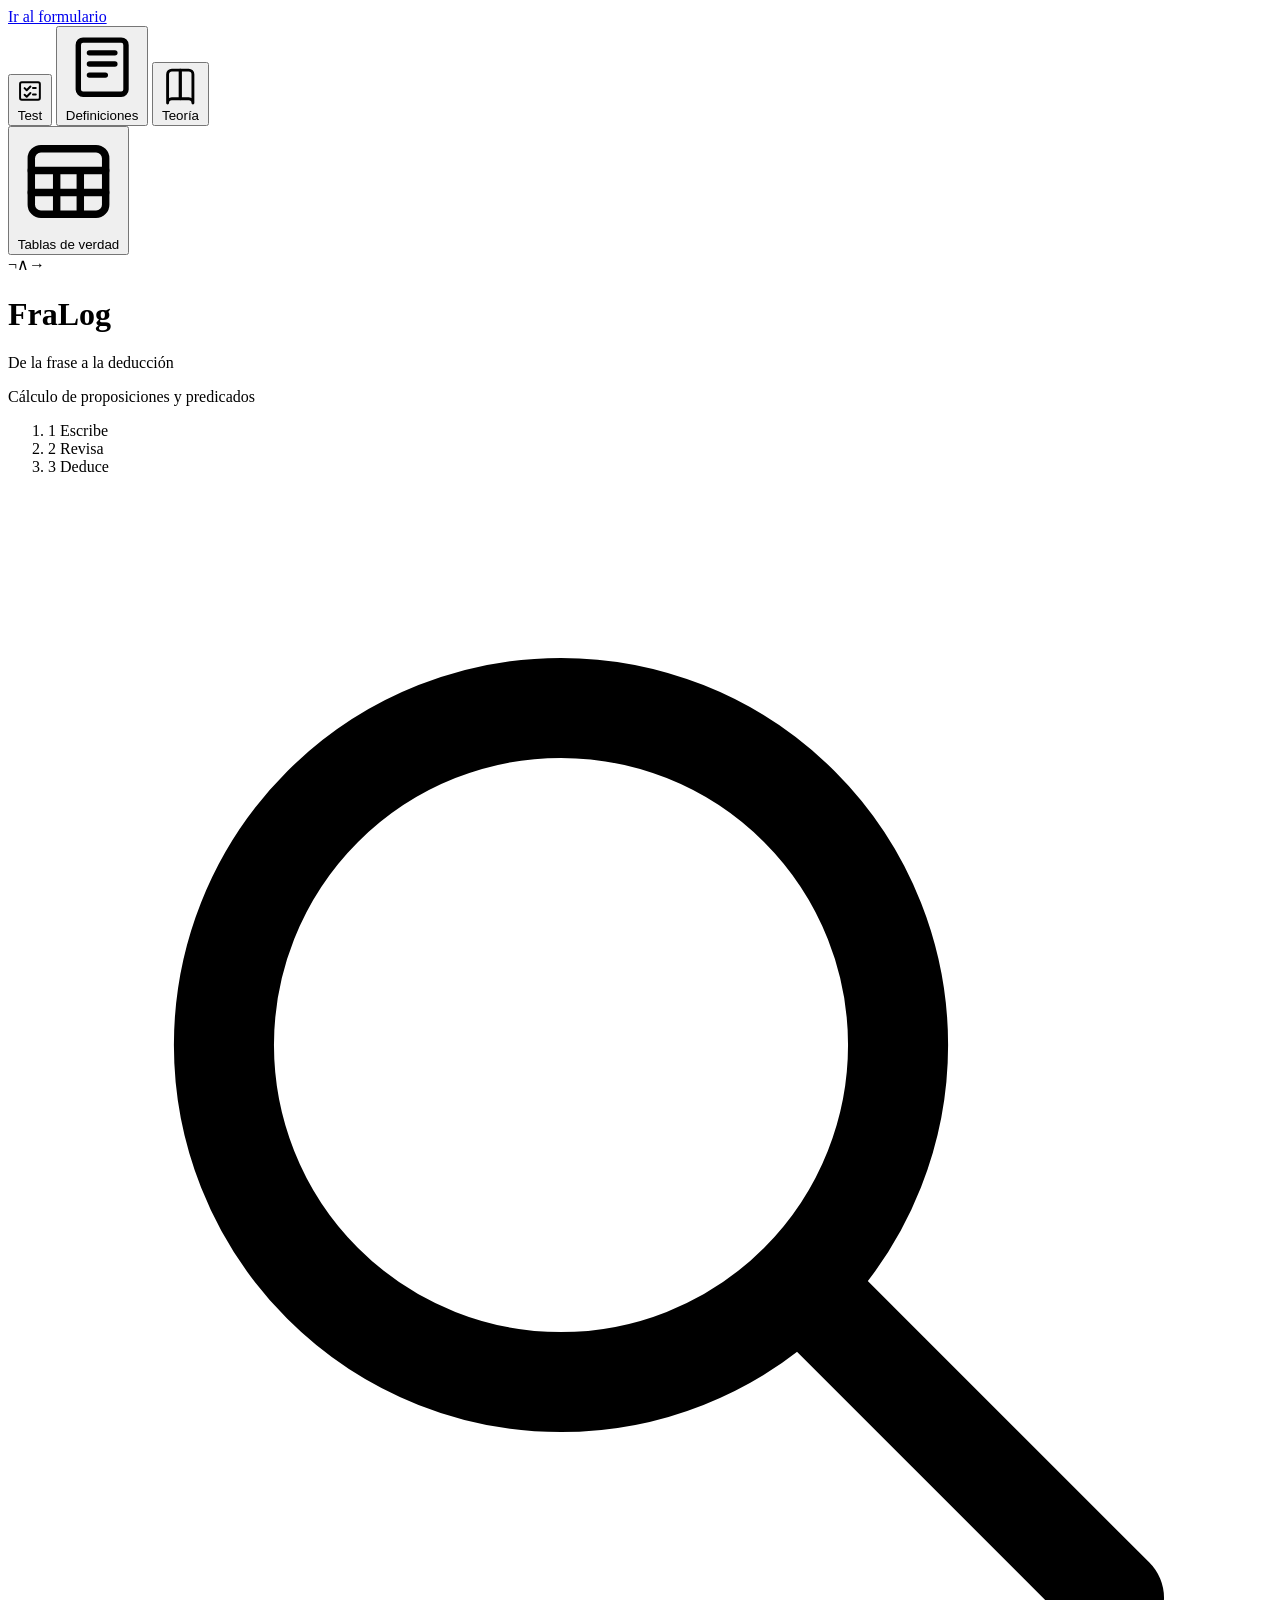
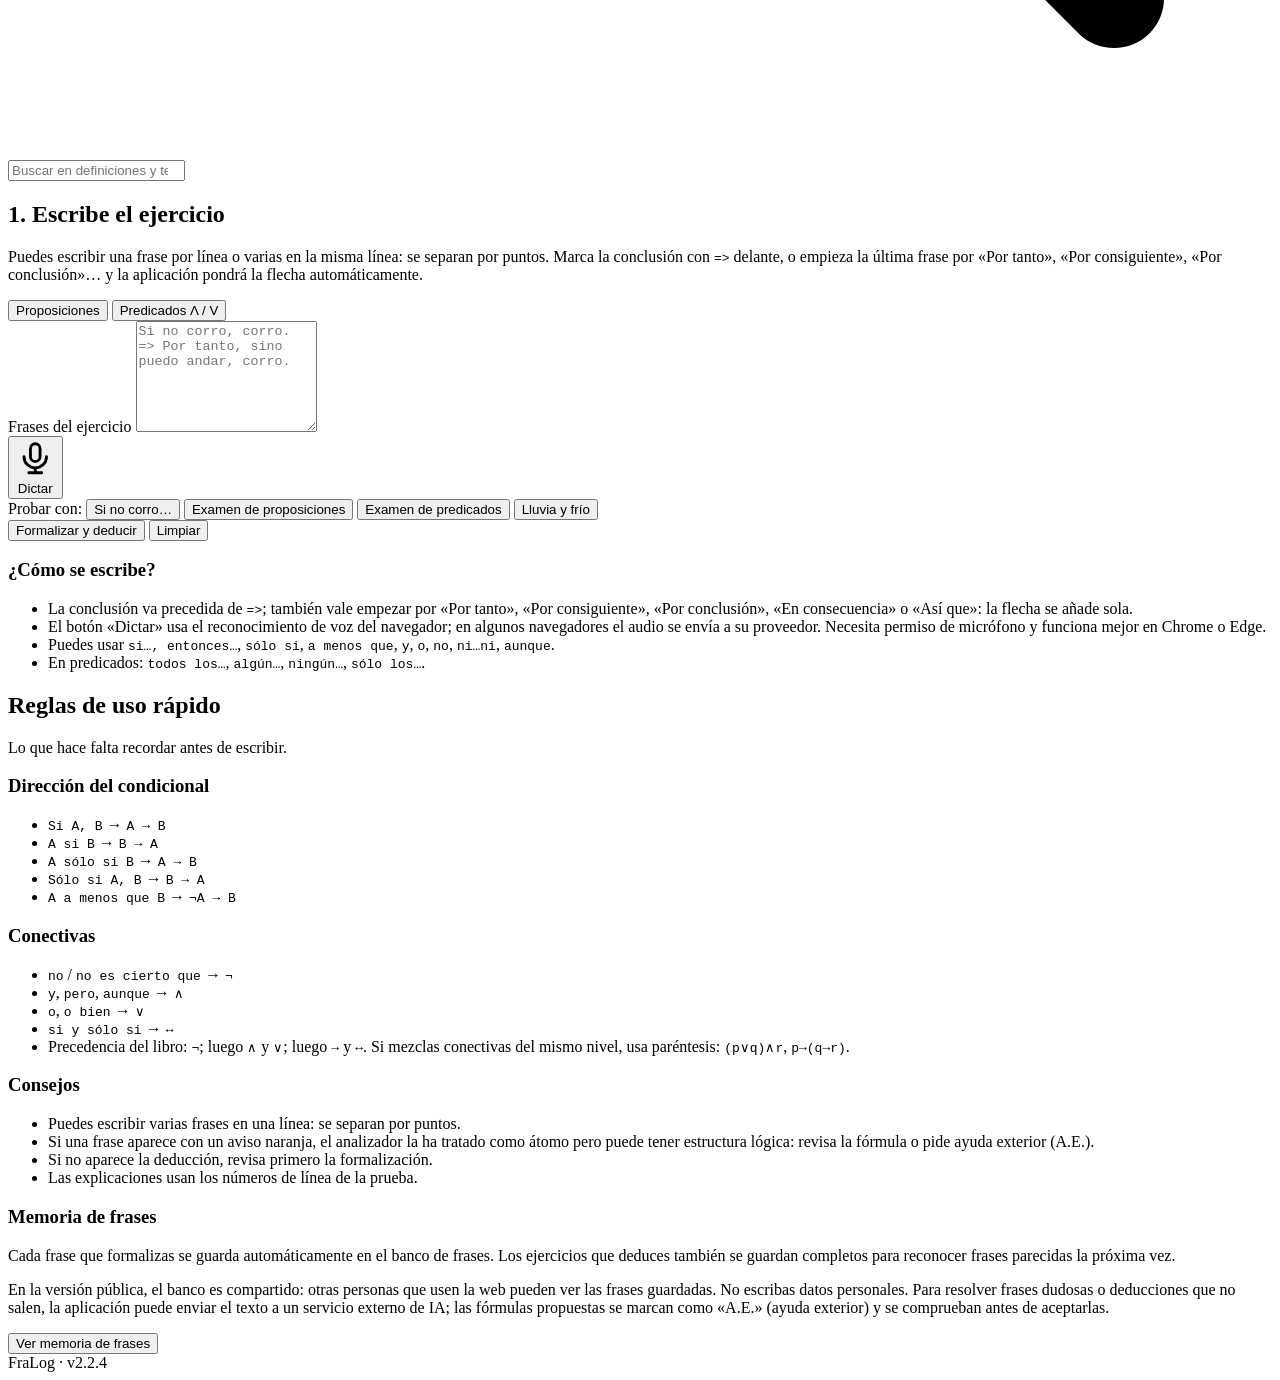
==== commit fa625159: "v2.2.4: simplificar el texto de introduccion del test" ====
--- a/web/static/index.html
+++ b/web/static/index.html
@@ -800,7 +800,7 @@
 
             <article class="definicion">
               <h4 class="definicion__titulo">
-                <span class="definicion__numero">2.2.3</span> Deducción en L
+                <span class="definicion__numero">2.2.4</span> Deducción en L
               </h4>
               <div class="definicion__texto">
                 <p>Sea <code>Γ</code> un conjunto de fbf’s de <code>L</code>.</p>
@@ -822,7 +822,7 @@
 
             <article class="definicion">
               <h4 class="definicion__titulo">
-                <span class="definicion__numero">2.2.3</span> Demostración en L
+                <span class="definicion__numero">2.2.4</span> Demostración en L
               </h4>
               <div class="definicion__texto">
                 <p>Una demostración en <code>L</code> es una deducción en
@@ -2297,9 +2297,8 @@
           <p class="menu-test__etiqueta">Práctica · Teoría completa</p>
           <h2 id="titulo-menu-test">Tipo test</h2>
           <p class="menu-test__intro">
-            Una pregunta cada vez, cuatro opciones y corrección inmediata.
-            No se puede pasar a la siguiente hasta contestar. Al reiniciar,
-            las preguntas y las opciones cambian de orden.
+            Solo se verá una pregunta, hasta que no se conteste no se podrá
+            avanzar.
           </p>
         </div>
         <div class="menu-test__cabecera-acciones">
@@ -2388,7 +2387,7 @@
 
   <footer class="pie">
     <div class="version-caja" aria-label="Versión de la aplicación">
-      <span id="version-texto" class="version-texto">FraLog · v2.2.3</span>
+      <span id="version-texto" class="version-texto">FraLog · v2.2.4</span>
     </div>
   </footer>
 
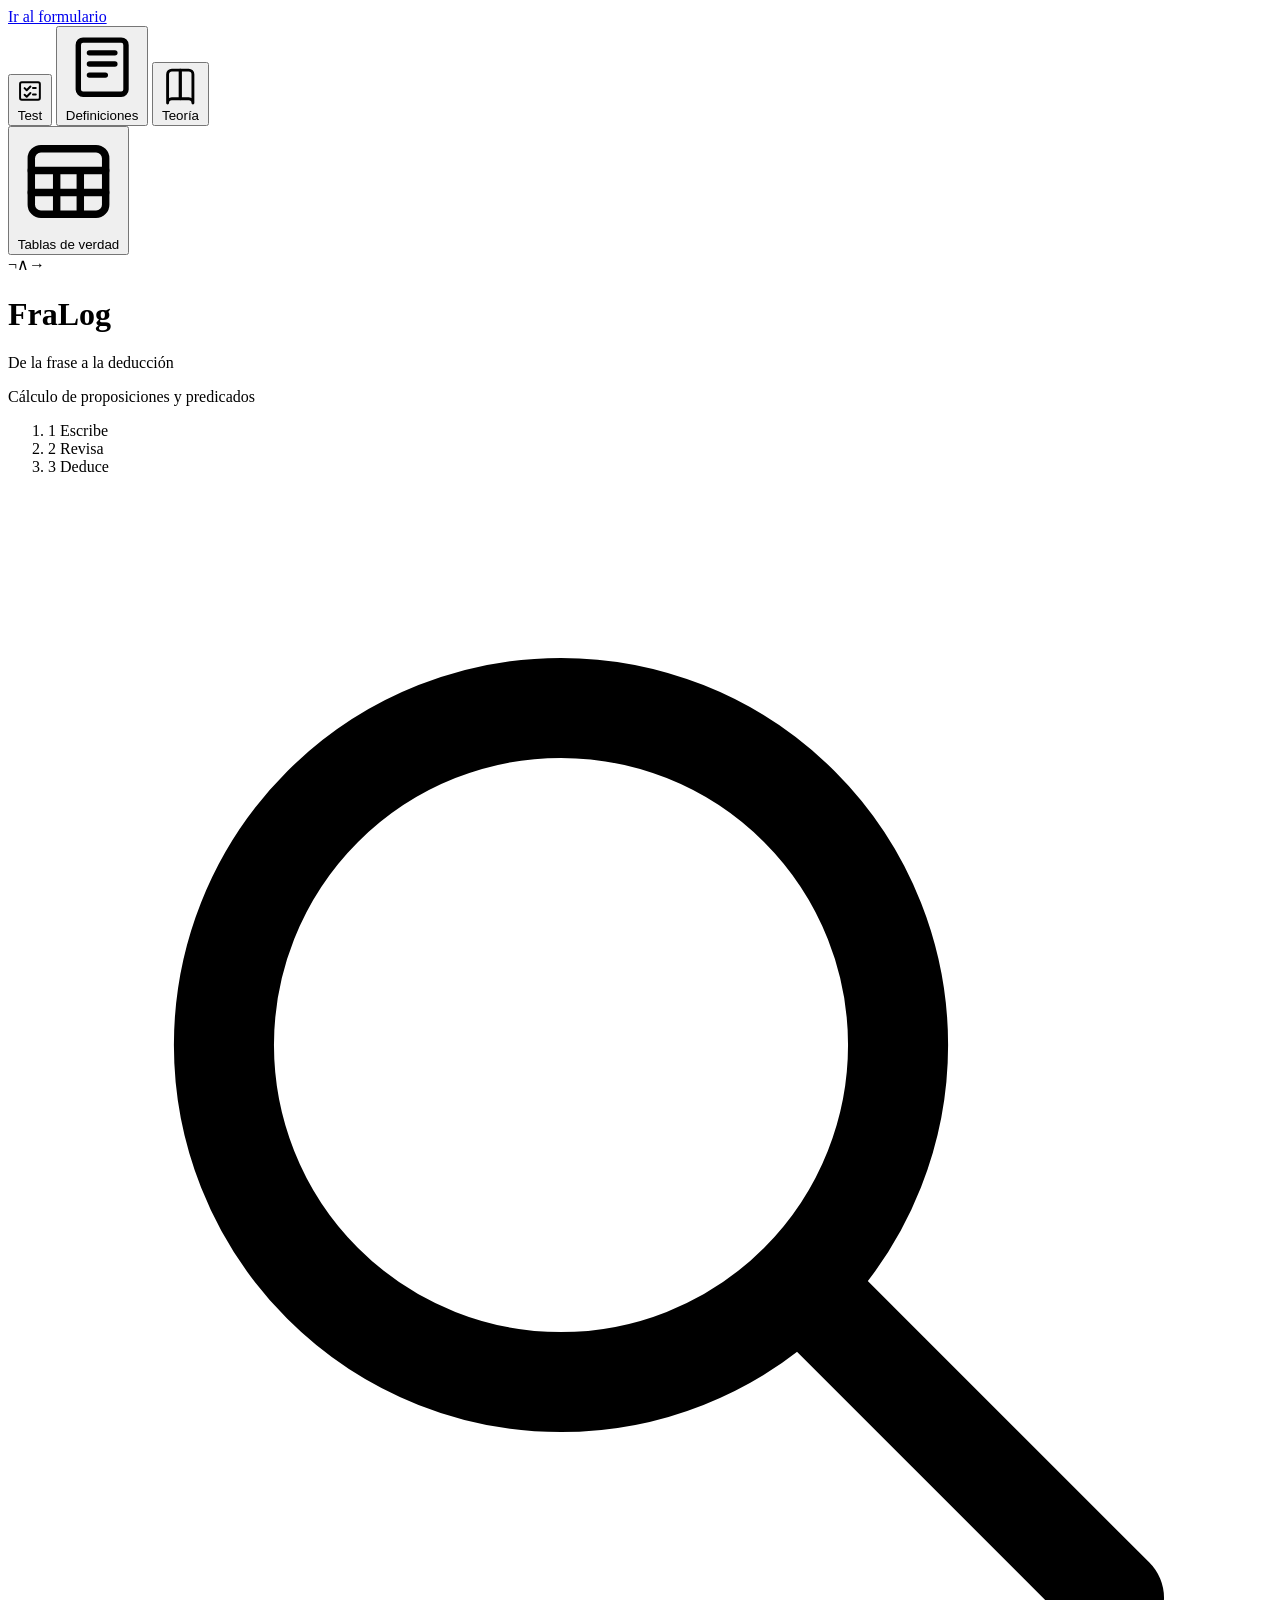
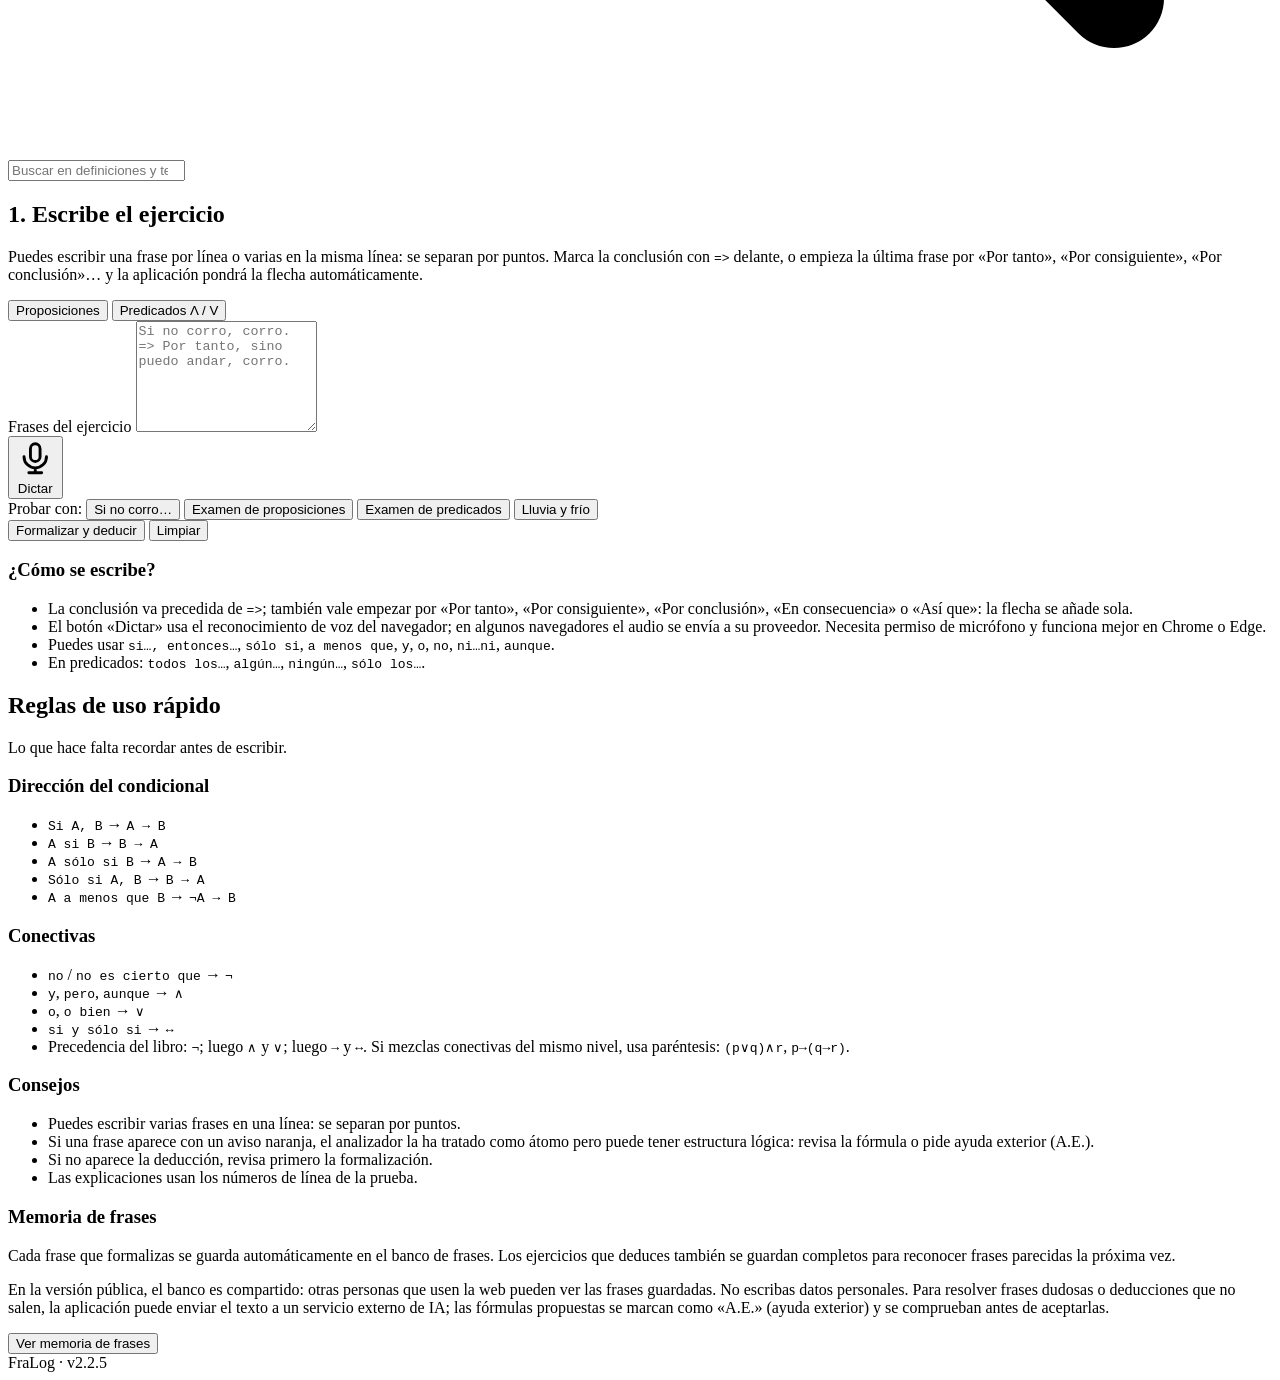
==== commit 85f932a9: "v2.2.5: barra de simbolos contenida, guion como negador, AE en tablas de verdad y clasificacion" ====
--- a/web/static/index.html
+++ b/web/static/index.html
@@ -800,7 +800,7 @@
 
             <article class="definicion">
               <h4 class="definicion__titulo">
-                <span class="definicion__numero">2.2.4</span> Deducción en L
+                <span class="definicion__numero">2.2.1</span> Deducción en L
               </h4>
               <div class="definicion__texto">
                 <p>Sea <code>Γ</code> un conjunto de fbf’s de <code>L</code>.</p>
@@ -822,7 +822,7 @@
 
             <article class="definicion">
               <h4 class="definicion__titulo">
-                <span class="definicion__numero">2.2.4</span> Demostración en L
+                <span class="definicion__numero">2.2.3</span> Demostración en L
               </h4>
               <div class="definicion__texto">
                 <p>Una demostración en <code>L</code> es una deducción en
@@ -2250,6 +2250,8 @@
                       data-formula="(p∨q)→r">(p∨q)→r</button>
               <button type="button" class="verdad__chip"
                       data-formula="p↔q">p↔q</button>
+              <button type="button" class="verdad__chip"
+                      data-formula="-p -> q">-p -&gt; q</button>
             </div>
 
             <div class="verdad__acciones">
@@ -2262,6 +2264,10 @@
                       class="verdad__secundario">
                 Usar la conclusión actual
               </button>
+              <button type="button" id="btn-verdad-ae"
+                      class="verdad__secundario verdad__ae" hidden>
+                Ayuda externa (A.E.)
+              </button>
             </div>
             <p id="verdad-aviso" class="verdad__aviso" role="alert" hidden></p>
           </form>
@@ -2271,8 +2277,10 @@
             <p>
               Notación del curso: <code>¬</code>, <code>∧</code>,
               <code>∨</code>, <code>→</code> y <code>↔</code>. También puedes
-              escribir <code>!</code>, <code>&amp;</code>, <code>|</code>,
-              <code>-&gt;</code> y <code>&lt;-&gt;</code>.
+              escribir <code>!</code> o <code>~</code> para la negación,
+              <code>-</code> como negador (por ejemplo <code>-p</code>),
+              <code>&amp;</code>, <code>|</code>, <code>-&gt;</code> para la
+              flecha y <code>&lt;-&gt;</code> para el bicondicional.
             </p>
           </details>
         </section>
@@ -2387,7 +2395,7 @@
 
   <footer class="pie">
     <div class="version-caja" aria-label="Versión de la aplicación">
-      <span id="version-texto" class="version-texto">FraLog · v2.2.4</span>
+      <span id="version-texto" class="version-texto">FraLog · v2.2.5</span>
     </div>
   </footer>
 
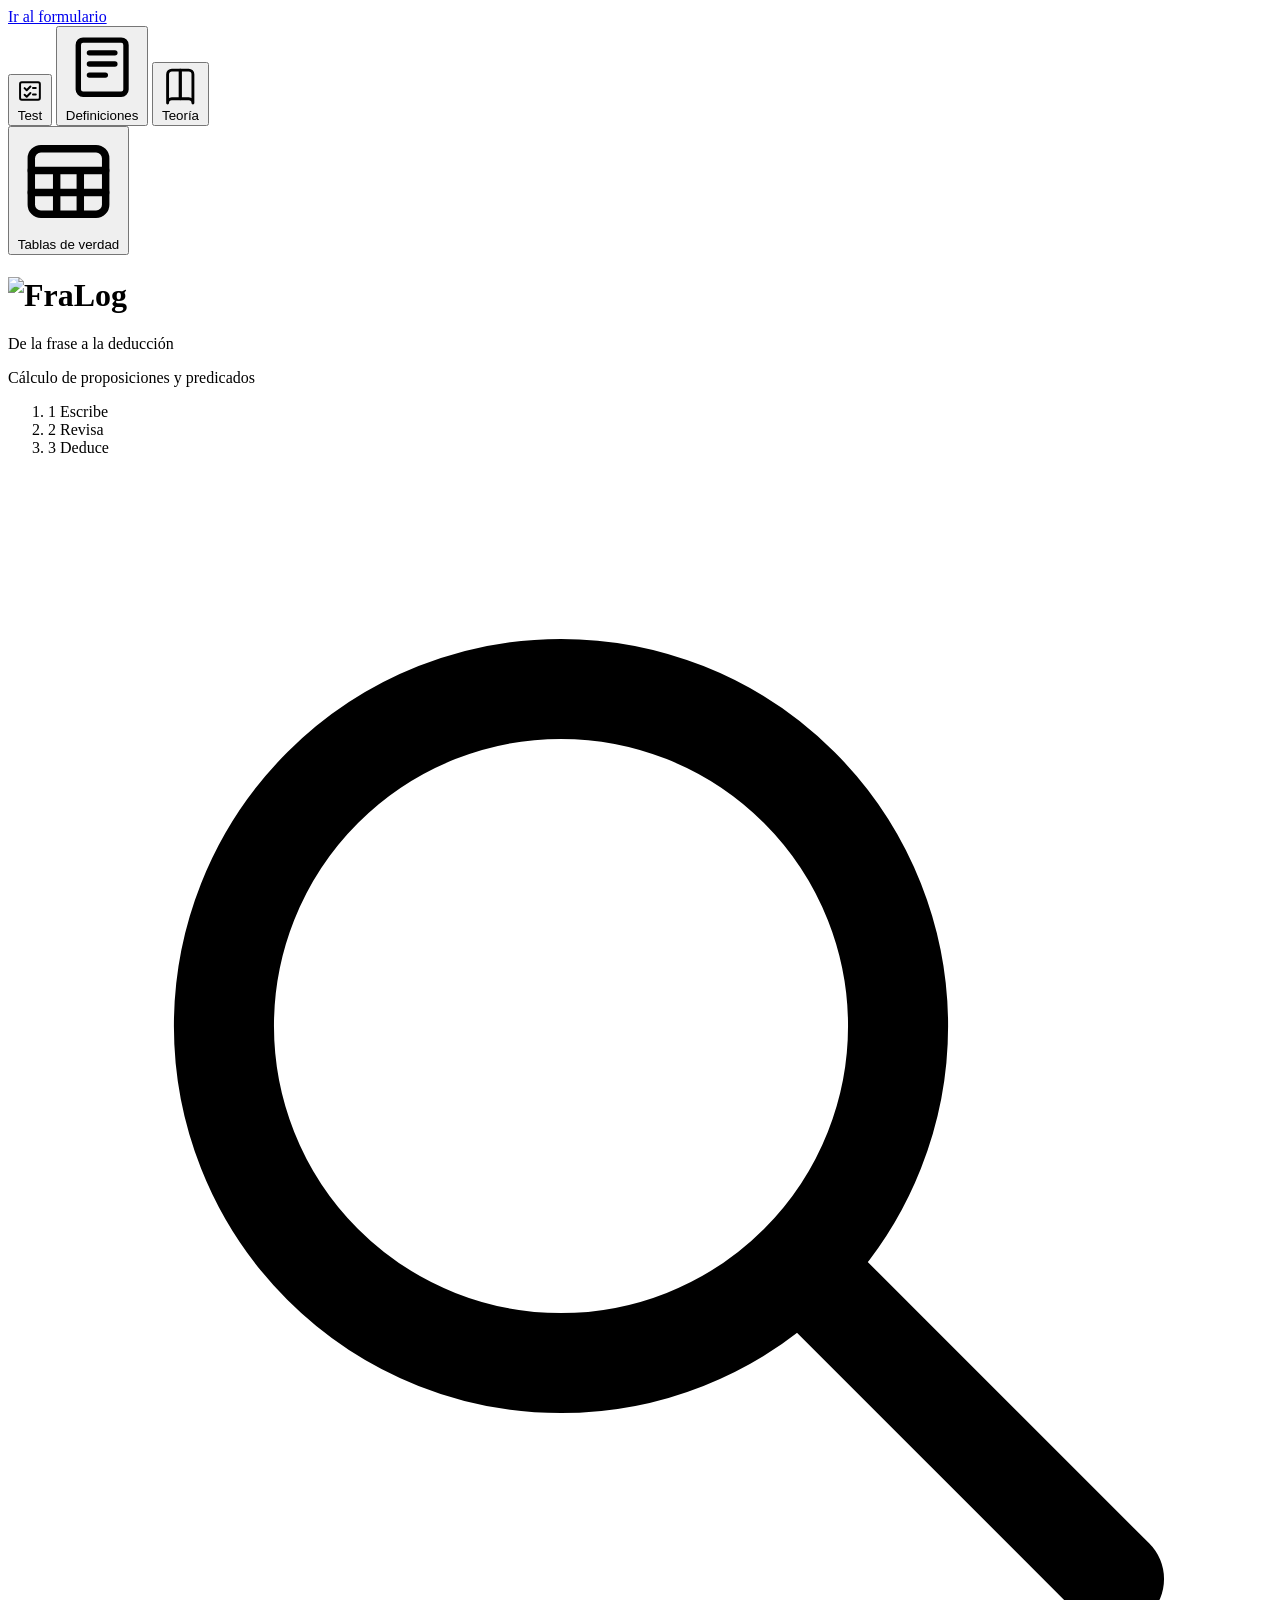
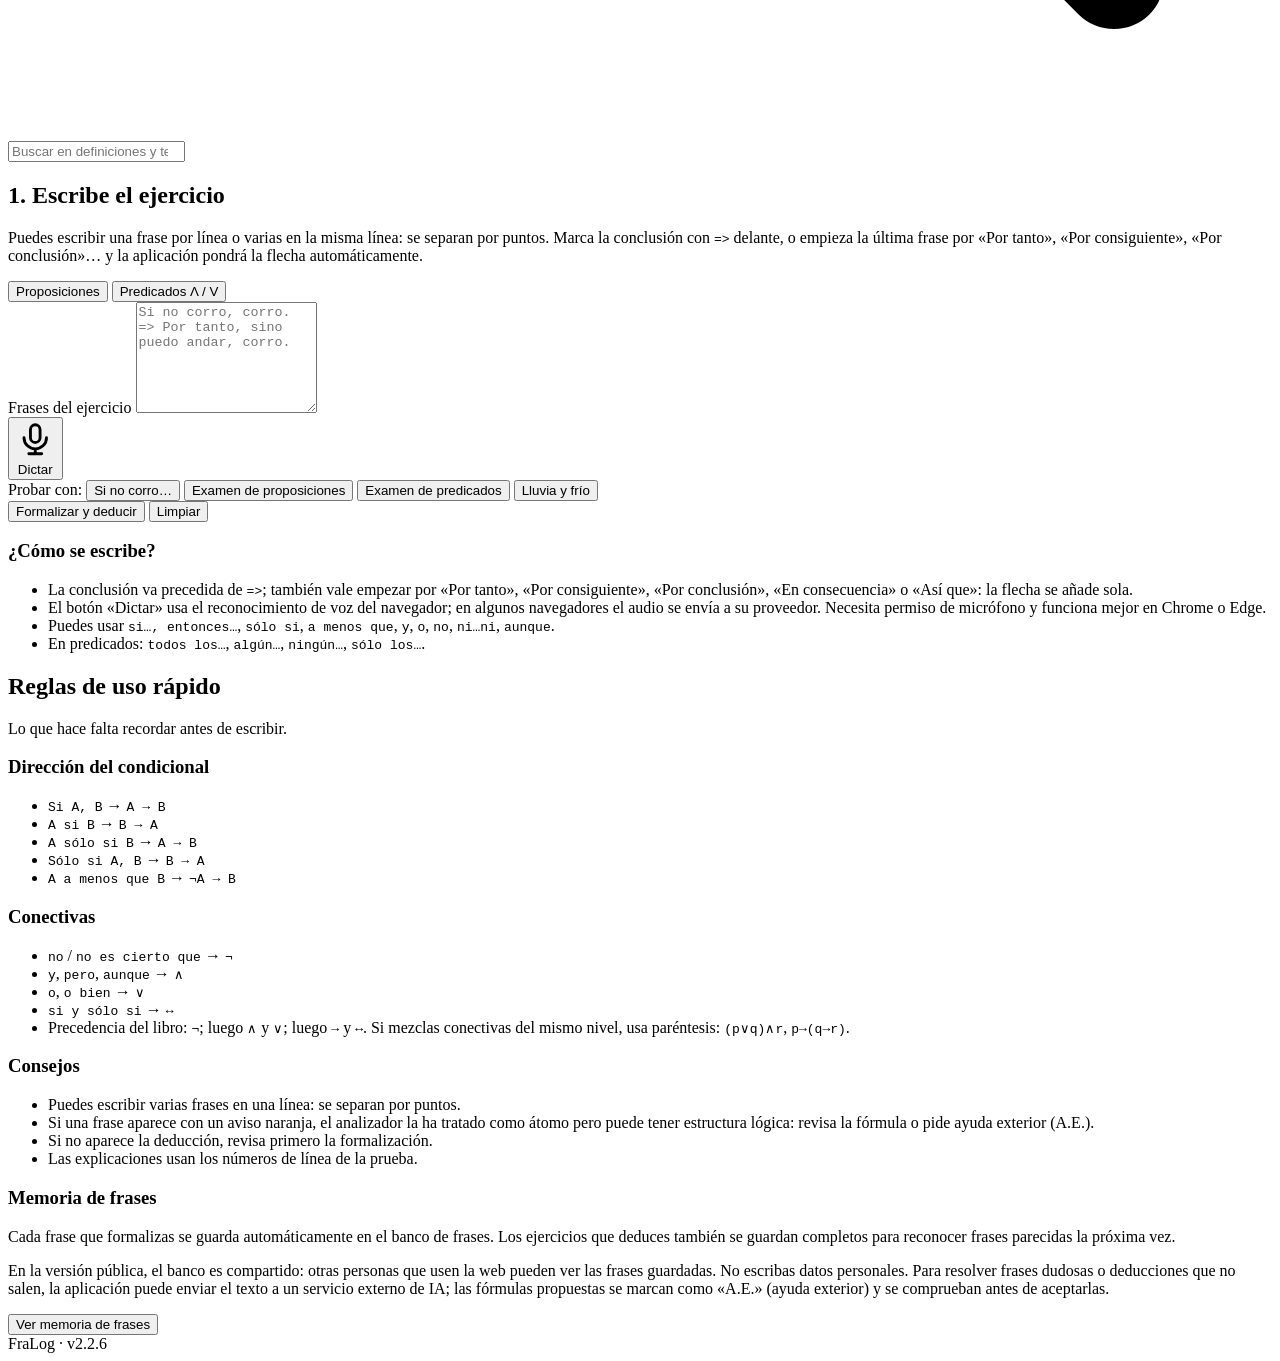
==== commit feef87dc: "v2.2.6: logotipo FraLog en cabecera, favicon e iconos de la app" ====
--- a/web/static/index.html
+++ b/web/static/index.html
@@ -6,9 +6,9 @@
   <meta name="theme-color" content="#3c096c">
   <title>FraLog — de la frase a la deducción</title>
   <meta name="description" content="Formaliza frases en español y genera deducciones paso a paso con las reglas del curso.">
-  <link rel="icon" href="/favicon.svg" type="image/svg+xml">
+  <link rel="icon" href="/favicon.png" type="image/png">
+  <link rel="apple-touch-icon" href="/icono-180.png">
   <link rel="manifest" href="/manifest.json">
-  <link rel="apple-touch-icon" href="/icono-180.png">
   <meta name="mobile-web-app-capable" content="yes">
   <meta name="apple-mobile-web-app-capable" content="yes">
   <meta name="apple-mobile-web-app-status-bar-style" content="black-translucent">
@@ -87,9 +87,10 @@
   <header class="cabecera">
     <div class="cabecera__interior">
       <div class="marca">
-        <span class="marca__simbolo" aria-hidden="true">¬∧→</span>
-        <div>
-          <h1 class="marca__nombre">FraLog</h1>
+        <div class="marca__bloque">
+          <h1 class="marca__nombre">
+            <img src="/logo-fralog.png" alt="FraLog" class="marca__logo">
+          </h1>
           <p class="marca__lema">De la frase a la deducción</p>
           <p class="marca__etiqueta">Cálculo de proposiciones y predicados</p>
         </div>
@@ -2395,7 +2396,7 @@
 
   <footer class="pie">
     <div class="version-caja" aria-label="Versión de la aplicación">
-      <span id="version-texto" class="version-texto">FraLog · v2.2.5</span>
+      <span id="version-texto" class="version-texto">FraLog · v2.2.6</span>
     </div>
   </footer>
 
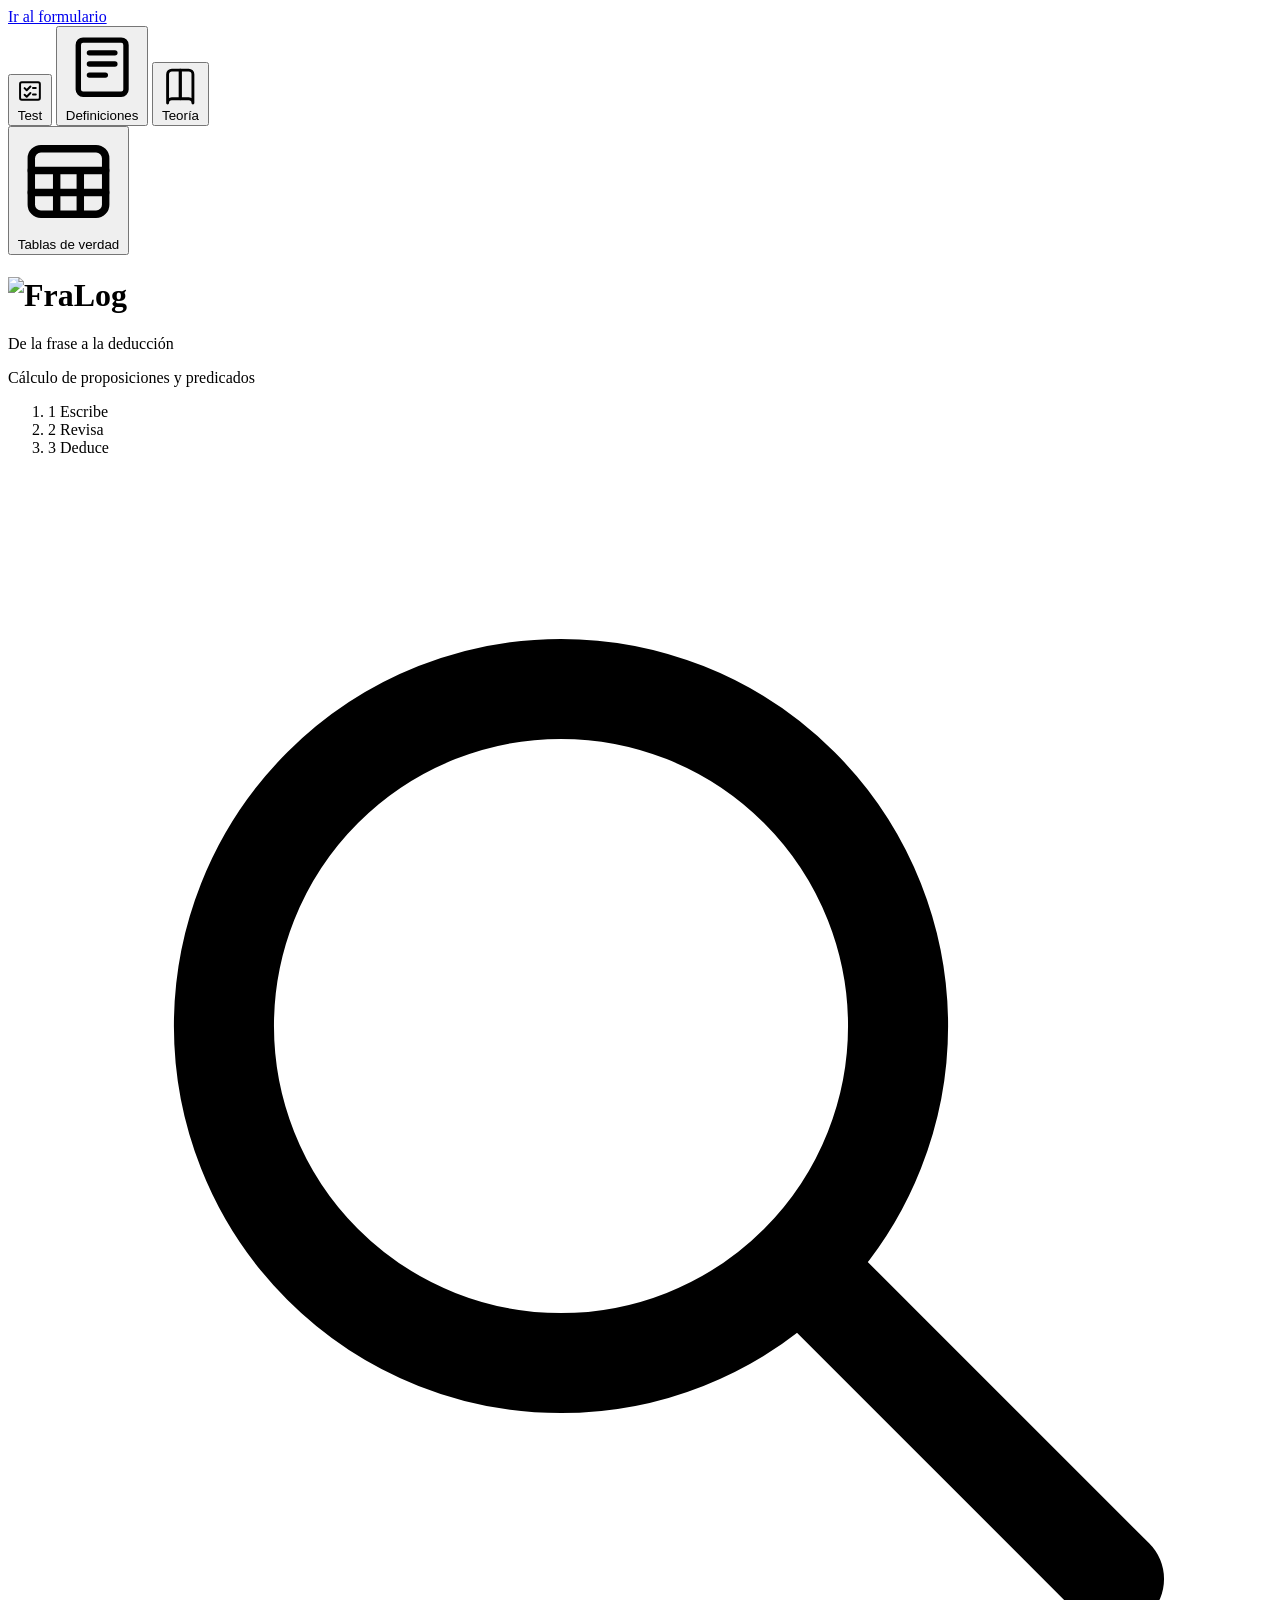
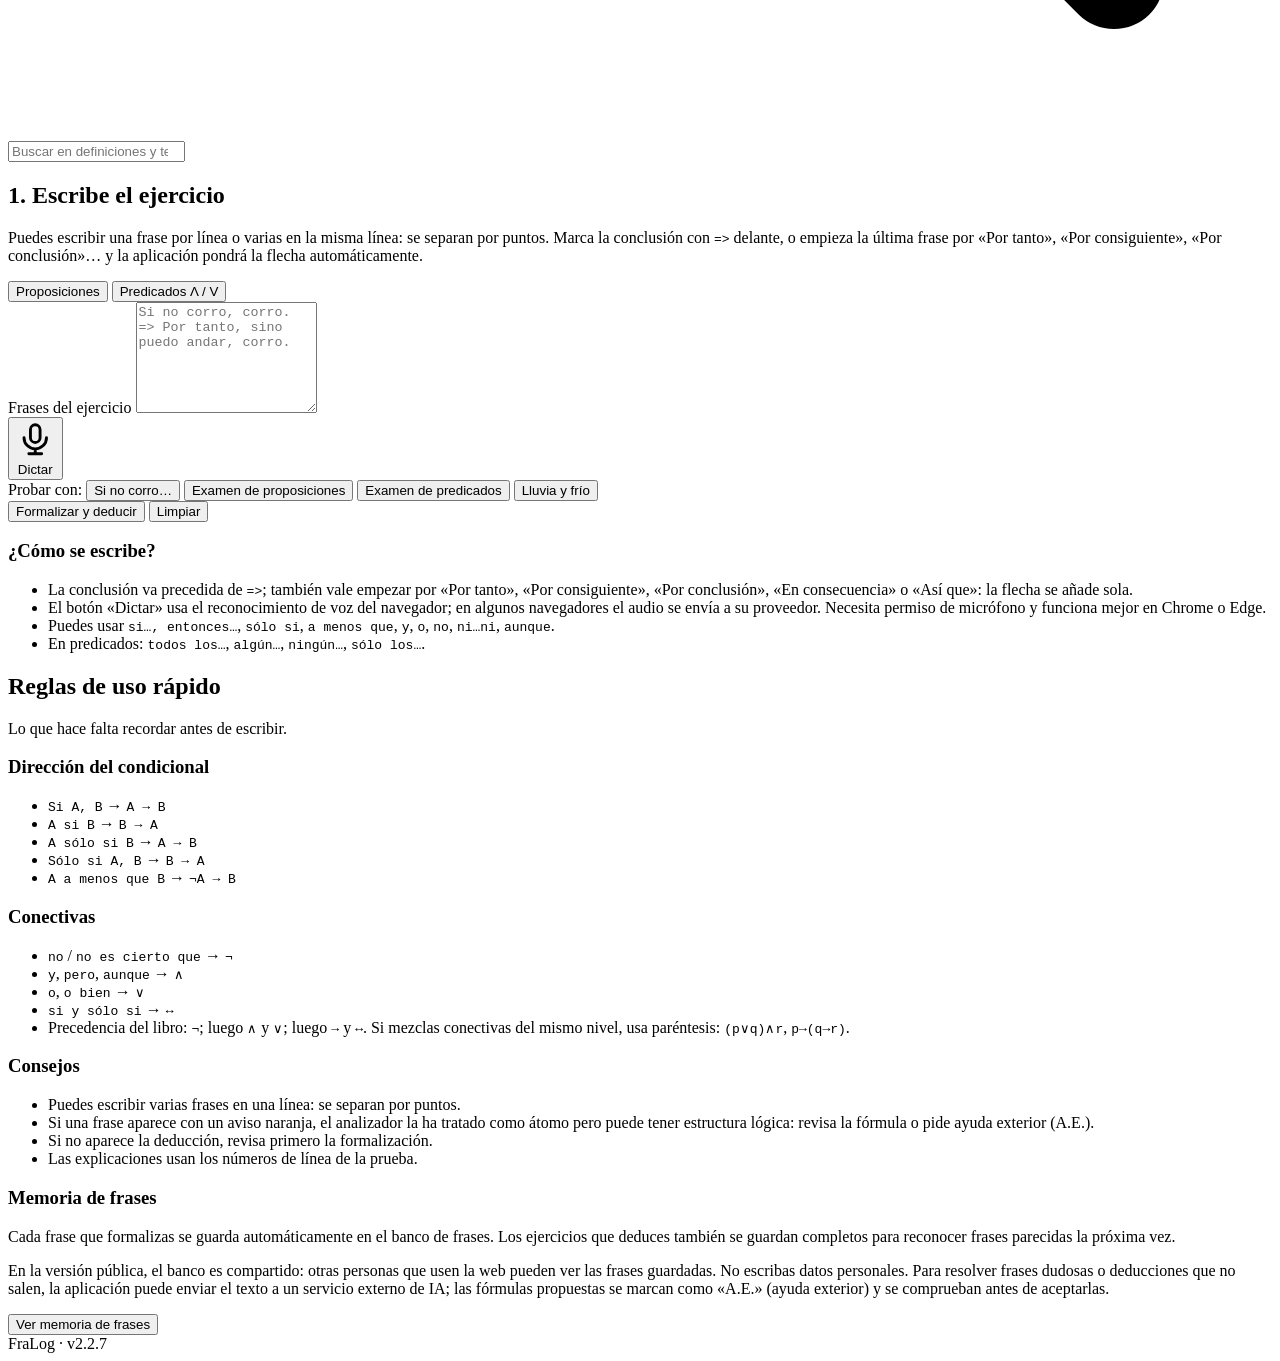
==== commit 2d3478db: "v2.2.7: la app instalada se recarga sola al detectar una version nueva" ====
--- a/web/static/index.html
+++ b/web/static/index.html
@@ -2396,7 +2396,7 @@
 
   <footer class="pie">
     <div class="version-caja" aria-label="Versión de la aplicación">
-      <span id="version-texto" class="version-texto">FraLog · v2.2.6</span>
+      <span id="version-texto" class="version-texto">FraLog · v2.2.7</span>
     </div>
   </footer>
 
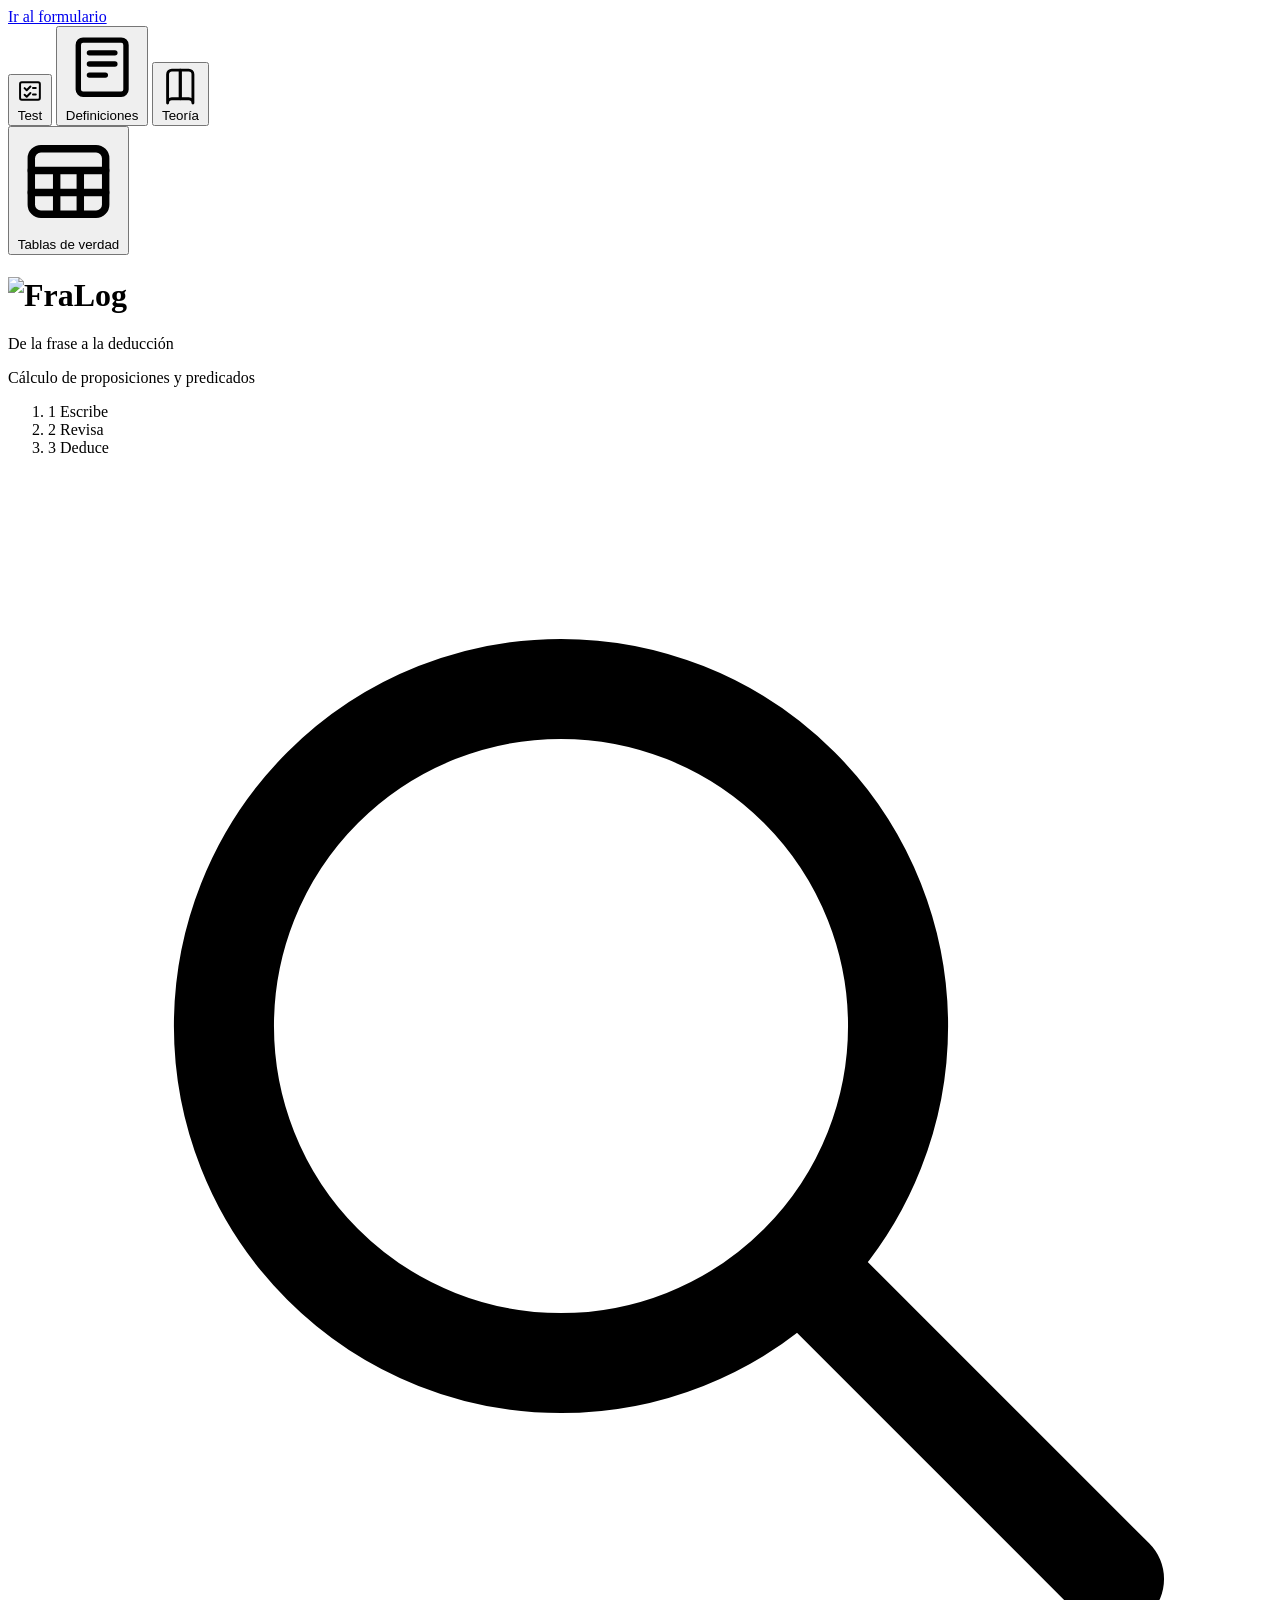
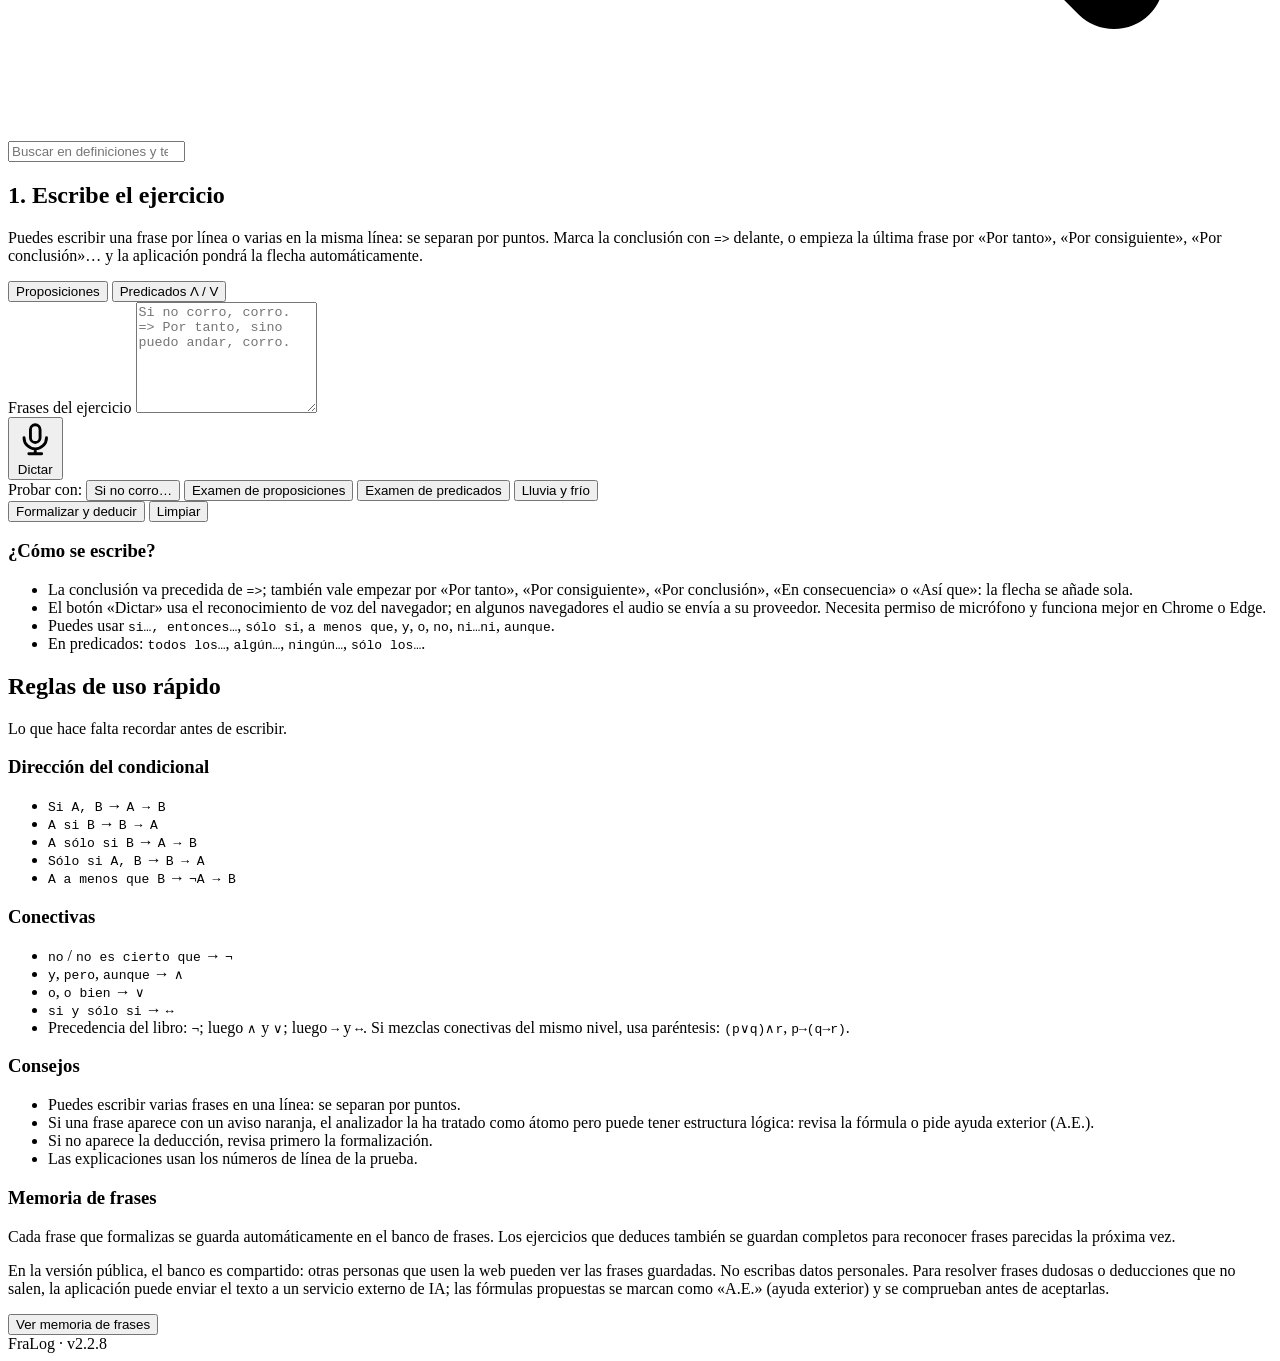
==== commit 4ccb061d: "v2.2.8: boton de cerrar bajo el indice en Teoria y Definiciones" ====
--- a/web/static/index.html
+++ b/web/static/index.html
@@ -463,17 +463,23 @@
       </header>
 
       <div class="menu-teoria__cuerpo">
-        <nav class="menu-teoria__indice" aria-label="Contenido de las definiciones">
-          <p class="menu-teoria__indice-titulo">Capítulos</p>
-          <a href="#definiciones-argumentos">1. Argumentos y enunciados</a>
-          <a href="#definiciones-enunciados">2. Lógica de enunciados</a>
-          <a href="#definiciones-formas">3. Formas argumentativas</a>
-          <a href="#definiciones-sistemas">4. Sistemas formales</a>
-          <a href="#definiciones-natural">5. Deducción natural</a>
-          <a href="#definiciones-sintaxis">6. Predicados: sintaxis</a>
-          <a href="#definiciones-semantica">7. Predicados: semántica</a>
-          <a href="#definiciones-kl">8. Cálculo KL</a>
-        </nav>
+        <div class="menu-teoria__lateral">
+          <nav class="menu-teoria__indice" aria-label="Contenido de las definiciones">
+            <p class="menu-teoria__indice-titulo">Capítulos</p>
+            <a href="#definiciones-argumentos">1. Argumentos y enunciados</a>
+            <a href="#definiciones-enunciados">2. Lógica de enunciados</a>
+            <a href="#definiciones-formas">3. Formas argumentativas</a>
+            <a href="#definiciones-sistemas">4. Sistemas formales</a>
+            <a href="#definiciones-natural">5. Deducción natural</a>
+            <a href="#definiciones-sintaxis">6. Predicados: sintaxis</a>
+            <a href="#definiciones-semantica">7. Predicados: semántica</a>
+            <a href="#definiciones-kl">8. Cálculo KL</a>
+          </nav>
+          <button type="button" class="menu-teoria__cerrar-abajo"
+                  data-cerrar-menu>
+            <span aria-hidden="true">×</span> Cerrar y volver
+          </button>
+        </div>
 
         <div class="menu-teoria__contenido">
           <div class="definiciones-aviso">
@@ -1494,20 +1500,26 @@
       </header>
 
       <div class="menu-teoria__cuerpo">
-        <nav class="menu-teoria__indice" aria-label="Contenido de la guía">
-          <p class="menu-teoria__indice-titulo">Contenido</p>
-          <a href="#teoria-basico">1. La idea básica</a>
-          <a href="#teoria-conectivas">2. Conectivas</a>
-          <a href="#teoria-diccionario">3. Diccionario de frase a fórmula</a>
-          <a class="menu-teoria__indice-sub" href="#teoria-resumen">· Formas del resumen (PDF)</a>
-          <a href="#teoria-cuantificadores">4. Cuantificadores</a>
-          <a href="#teoria-precedencia">5. Precedencia y paréntesis</a>
-          <a href="#teoria-reglas">6. Reglas de deducción</a>
-          <a href="#teoria-estrategia">7. Estrategia de prueba</a>
-          <a href="#teoria-ejercicio">8. Ejercicio resuelto</a>
-          <a href="#teoria-predicados">9. Ejemplo con predicados</a>
-          <a href="#teoria-errores">10. Errores frecuentes</a>
-        </nav>
+        <div class="menu-teoria__lateral">
+          <nav class="menu-teoria__indice" aria-label="Contenido de la guía">
+            <p class="menu-teoria__indice-titulo">Contenido</p>
+            <a href="#teoria-basico">1. La idea básica</a>
+            <a href="#teoria-conectivas">2. Conectivas</a>
+            <a href="#teoria-diccionario">3. Diccionario de frase a fórmula</a>
+            <a class="menu-teoria__indice-sub" href="#teoria-resumen">· Formas del resumen (PDF)</a>
+            <a href="#teoria-cuantificadores">4. Cuantificadores</a>
+            <a href="#teoria-precedencia">5. Precedencia y paréntesis</a>
+            <a href="#teoria-reglas">6. Reglas de deducción</a>
+            <a href="#teoria-estrategia">7. Estrategia de prueba</a>
+            <a href="#teoria-ejercicio">8. Ejercicio resuelto</a>
+            <a href="#teoria-predicados">9. Ejemplo con predicados</a>
+            <a href="#teoria-errores">10. Errores frecuentes</a>
+          </nav>
+          <button type="button" class="menu-teoria__cerrar-abajo"
+                  data-cerrar-menu>
+            <span aria-hidden="true">×</span> Cerrar y volver
+          </button>
+        </div>
 
         <div class="menu-teoria__contenido">
           <!-- 1 -->
@@ -2396,7 +2408,7 @@
 
   <footer class="pie">
     <div class="version-caja" aria-label="Versión de la aplicación">
-      <span id="version-texto" class="version-texto">FraLog · v2.2.7</span>
+      <span id="version-texto" class="version-texto">FraLog · v2.2.8</span>
     </div>
   </footer>
 
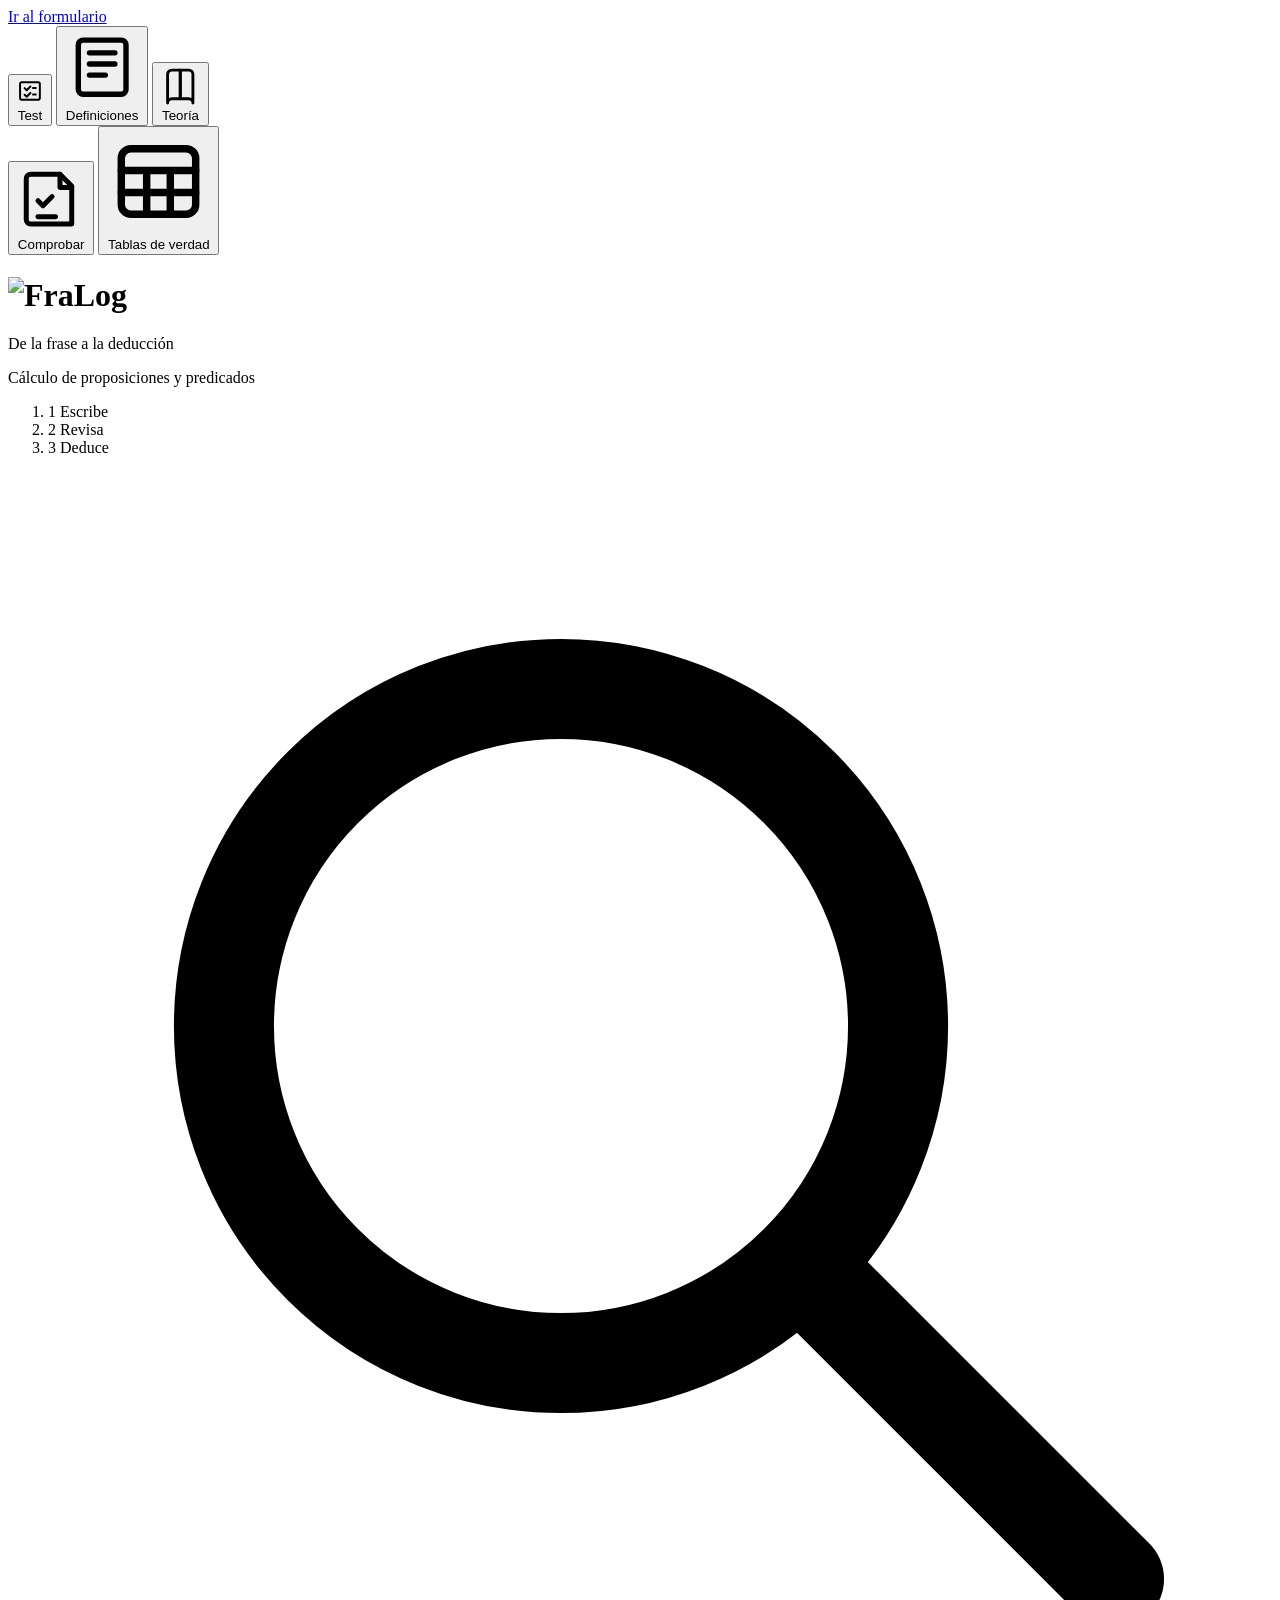
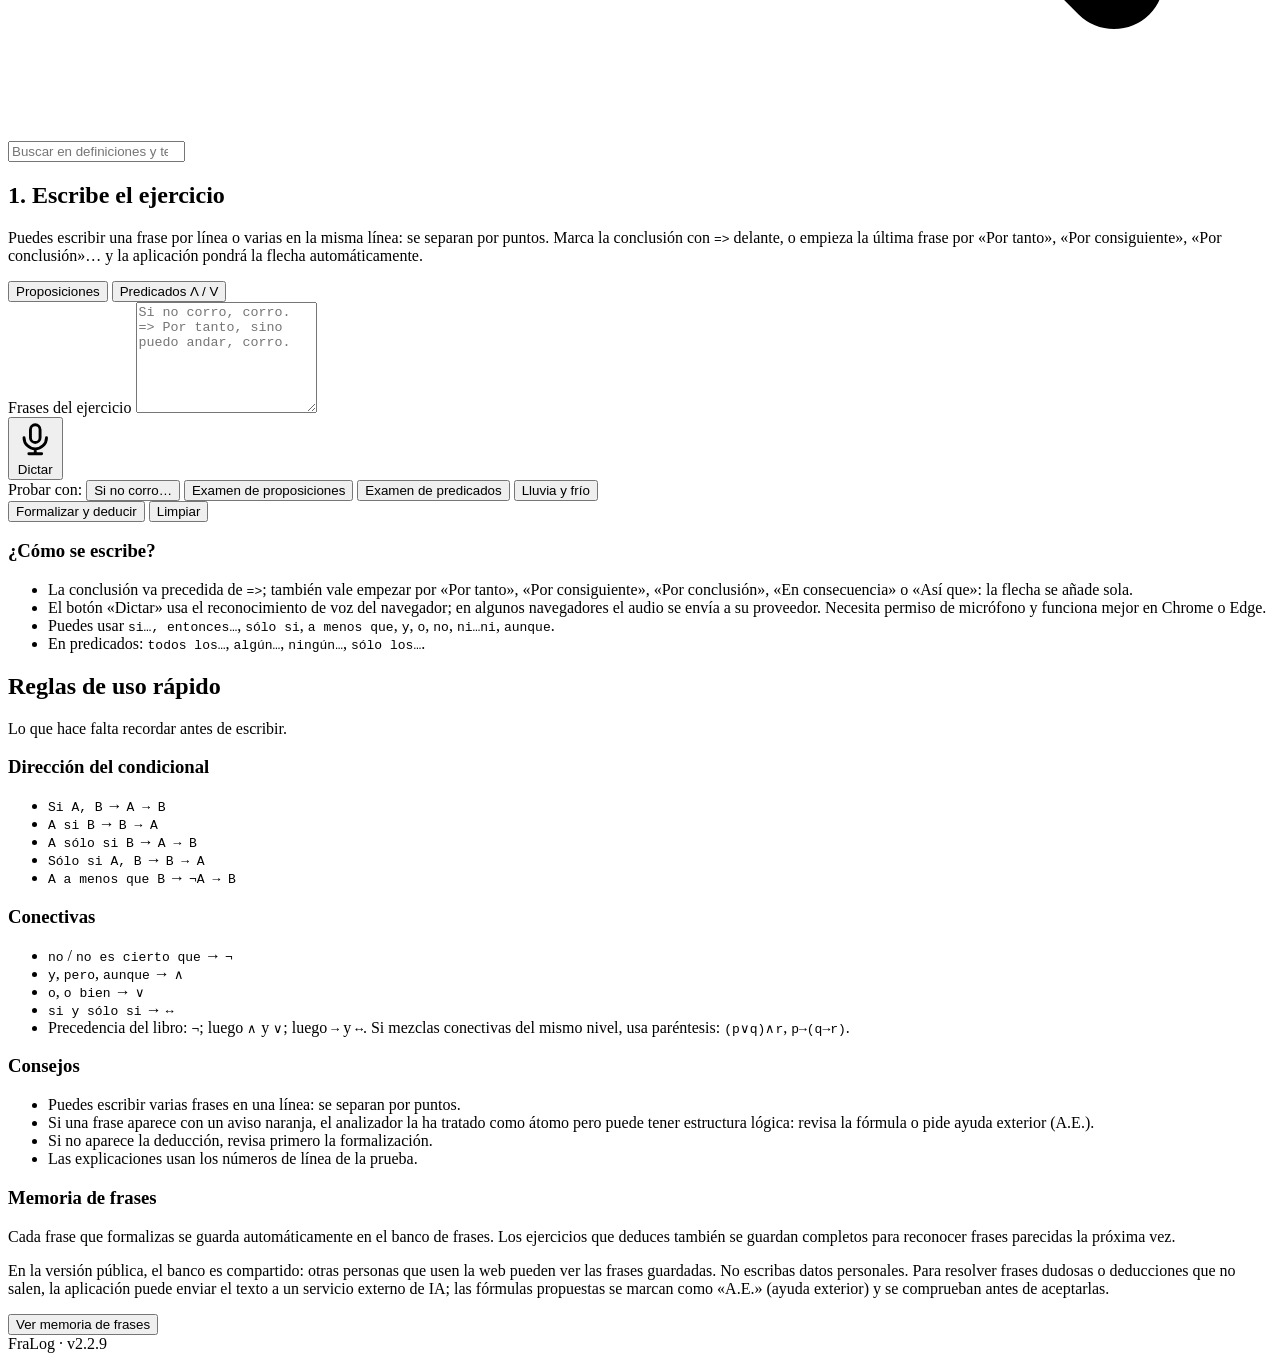
==== commit 4443cc05: "v2.2.9: comprobador de deducciones, memoria exportable, compartir y tablas comparadas" ====
--- a/web/static/index.html
+++ b/web/static/index.html
@@ -17,6 +17,13 @@
 </head>
 <body>
   <a class="saltar" href="#entrada">Ir al formulario</a>
+
+  <div id="estado-servidor" class="estado-servidor" role="status" hidden>
+    <span class="estado-servidor__punto" aria-hidden="true"></span>
+    <span id="estado-servidor-texto" class="estado-servidor__texto"></span>
+    <button type="button" id="btn-reintentar-servidor"
+            class="estado-servidor__boton">Reintentar</button>
+  </div>
 
   <div id="cursor-glow" class="cursor-glow" aria-hidden="true"></div>
 
@@ -69,6 +76,22 @@
   </div>
 
   <div class="accesos-derecha">
+    <button type="button" id="btn-comprobar"
+            class="acceso-lateral acceso-lateral--comprobar acceso-lateral--derecha"
+            aria-controls="menu-comprobar" aria-expanded="false"
+            title="Comprobar una deducción escrita por ti">
+      <svg class="acceso-lateral__icono" viewBox="0 0 24 24" aria-hidden="true">
+        <path d="M5 3.5h10l4 4v13H5a1.5 1.5 0 0 1-1.5-1.5V5A1.5 1.5 0 0 1 5 3.5Z"
+              fill="none" stroke="currentColor" stroke-width="1.7"
+              stroke-linejoin="round"/>
+        <path d="M15 3.5V8h4M7.5 12.5l1.7 1.7 3.1-3.1"
+              fill="none" stroke="currentColor" stroke-width="1.7"
+              stroke-linecap="round" stroke-linejoin="round"/>
+        <path d="M7.5 18h6" fill="none" stroke="currentColor"
+              stroke-width="1.7" stroke-linecap="round"/>
+      </svg>
+      <span>Comprobar</span>
+    </button>
     <button type="button" id="btn-verdad"
             class="acceso-lateral acceso-lateral--verdad acceso-lateral--derecha"
             aria-controls="menu-verdad" aria-expanded="false"
@@ -325,8 +348,26 @@
         <button type="button" id="btn-copiar" class="boton boton--secundario">
           Copiar deducción
         </button>
+        <button type="button" id="btn-copiar-formalizacion"
+                class="boton boton--secundario">
+          Copiar formalización
+        </button>
         <button type="button" id="btn-descargar" class="boton boton--fantasma">
           Descargar .txt
+        </button>
+        <button type="button" id="btn-descargar-md"
+                class="boton boton--fantasma">
+          Descargar .md
+        </button>
+        <button type="button" id="btn-descargar-csv"
+                class="boton boton--fantasma">
+          Exportar CSV
+        </button>
+        <button type="button" id="btn-imprimir" class="boton boton--fantasma">
+          Imprimir / PDF
+        </button>
+        <button type="button" id="btn-compartir" class="boton boton--principal">
+          Compartir ejercicio
         </button>
       </div>
       <p id="aviso-copiar" class="aviso aviso--ok" role="status" hidden></p>
@@ -2199,8 +2240,22 @@
         <aside class="memoria__lista" aria-label="Frases y ejercicios guardados">
           <div class="memoria__lista-cabecera">
             <p id="memoria-cuenta" class="memoria__cuenta">Cargando…</p>
-            <button type="button" id="btn-recargar-memoria"
-                    class="memoria__recargar">Actualizar</button>
+            <div class="memoria__acciones">
+              <button type="button" id="btn-exportar-memoria"
+                      class="memoria__recargar"
+                      title="Descargar una copia de la memoria en JSON">
+                Exportar
+              </button>
+              <button type="button" id="btn-importar-memoria"
+                      class="memoria__recargar"
+                      title="Cargar una memoria guardada en JSON">
+                Importar
+              </button>
+              <button type="button" id="btn-recargar-memoria"
+                      class="memoria__recargar">Actualizar</button>
+              <input type="file" id="input-importar-memoria"
+                     accept="application/json,.json" hidden>
+            </div>
           </div>
           <div id="memoria-items" class="memoria__items">
             <p class="memoria__vacio">Cargando la memoria local…</p>
@@ -2248,6 +2303,13 @@
             <textarea id="verdad-formula" class="verdad__campo" rows="3"
                       spellcheck="false" autocapitalize="off"
                       placeholder="(p∧q)→r"></textarea>
+
+            <label class="verdad__etiqueta" for="verdad-formula-b">
+              Comparar con otra fórmula (opcional)
+            </label>
+            <textarea id="verdad-formula-b" class="verdad__campo" rows="2"
+                      spellcheck="false" autocapitalize="off"
+                      placeholder="¬q→¬p"></textarea>
 
             <p class="verdad__ejemplos-titulo">Ejemplos rápidos</p>
             <div class="verdad__ejemplos" aria-label="Fórmulas de ejemplo">
@@ -2277,6 +2339,14 @@
                       class="verdad__secundario">
                 Usar la conclusión actual
               </button>
+              <button type="button" id="btn-verdad-comparar"
+                      class="verdad__secundario">
+                Comparar fórmulas
+              </button>
+              <button type="button" id="btn-verdad-csv"
+                      class="verdad__secundario">
+                Exportar CSV
+              </button>
               <button type="button" id="btn-verdad-ae"
                       class="verdad__secundario verdad__ae" hidden>
                 Ayuda externa (A.E.)
@@ -2303,6 +2373,88 @@
           <h3 id="verdad-titulo-resultado">Resultado</h3>
           <p class="verdad__vacio">
             Escribe una fórmula y pulsa «Generar tabla» para ver sus valores.
+          </p>
+        </section>
+      </div>
+    </div>
+  </div>
+
+  <!-- ================= MENÚ SECUNDARIO: COMPROBADOR ================= -->
+  <div id="menu-comprobar" class="menu-teoria menu-comprobar"
+       role="dialog" aria-modal="true"
+       aria-labelledby="titulo-menu-comprobar" hidden>
+    <div class="menu-teoria__panel">
+      <header class="menu-teoria__cabecera menu-verdad__cabecera">
+        <div>
+          <p class="menu-teoria__etiqueta">Herramienta · Deducción</p>
+          <h2 id="titulo-menu-comprobar">Comprueba tu deducción</h2>
+          <p class="menu-teoria__intro">
+            Escribe la deducción paso a paso y comprueba si cada línea aplica
+            correctamente una regla del curso.
+          </p>
+        </div>
+        <button type="button" id="btn-cerrar-comprobar"
+                class="menu-teoria__cerrar">
+          <span aria-hidden="true">×</span> Cerrar
+        </button>
+      </header>
+
+      <div class="menu-verdad__cuerpo comprobador__cuerpo">
+        <section class="verdad__panel comprobador__entrada"
+                 aria-labelledby="comprobar-titulo-entrada">
+          <h3 id="comprobar-titulo-entrada">Tu deducción</h3>
+          <form id="comprobar-form" novalidate>
+            <label class="verdad__etiqueta" for="comprobar-premisas">
+              Premisas (una por línea)
+            </label>
+            <textarea id="comprobar-premisas" class="verdad__campo" rows="4"
+                      spellcheck="false" autocapitalize="off"
+                      placeholder="p→q&#10;p"></textarea>
+
+            <label class="verdad__etiqueta" for="comprobar-meta">
+              Conclusión
+            </label>
+            <textarea id="comprobar-meta" class="verdad__campo" rows="2"
+                      spellcheck="false" autocapitalize="off"
+                      placeholder="q"></textarea>
+
+            <label class="verdad__etiqueta" for="comprobar-lineas">
+              Deducción: fórmula ; regla ; referencias
+            </label>
+            <textarea id="comprobar-lineas" class="verdad__campo comprobador__lineas"
+                      rows="9" spellcheck="false" autocapitalize="off"
+                      placeholder="p→q ; Premisa&#10;p ; Premisa&#10;q ; MP ; 1,2"></textarea>
+            <p class="comprobador__ayuda">
+              Separa los campos con punto y coma. En las referencias puedes
+              usar <code>1,2</code> o un rango <code>3-6</code>. Reglas:
+              <code>MP</code>, <code>MT</code>, <code>IC</code>,
+              <code>Simp</code>, <code>Ad</code>, <code>SD</code>,
+              <code>SH</code>, <code>DN</code>, <code>DM</code>,
+              <code>TD</code>, <code>Abs</code>…
+            </p>
+            <div class="verdad__acciones">
+              <button type="submit" id="btn-comprobar-ejercicio"
+                      class="verdad__calcular">
+                <span class="verdad__calcular-texto">Comprobar líneas</span>
+                <span class="verdad__calcular-cargando" hidden>Comprobando…</span>
+              </button>
+              <button type="button" id="btn-comprobar-ejemplo"
+                      class="verdad__secundario">
+                Ver un ejemplo
+              </button>
+            </div>
+            <p id="comprobar-aviso" class="verdad__aviso" role="alert" hidden></p>
+          </form>
+        </section>
+
+        <section id="comprobar-resultado"
+                 class="verdad__panel comprobador__resultado"
+                 aria-live="polite"
+                 aria-labelledby="comprobar-titulo-resultado">
+          <h3 id="comprobar-titulo-resultado">Resultado</h3>
+          <p class="verdad__vacio">
+            Escribe tu deducción y pulsa «Comprobar líneas» para ver qué pasos
+            son correctos y cuáles hay que revisar.
           </p>
         </section>
       </div>
@@ -2408,7 +2560,7 @@
 
   <footer class="pie">
     <div class="version-caja" aria-label="Versión de la aplicación">
-      <span id="version-texto" class="version-texto">FraLog · v2.2.8</span>
+      <span id="version-texto" class="version-texto">FraLog · v2.2.9</span>
     </div>
   </footer>
 
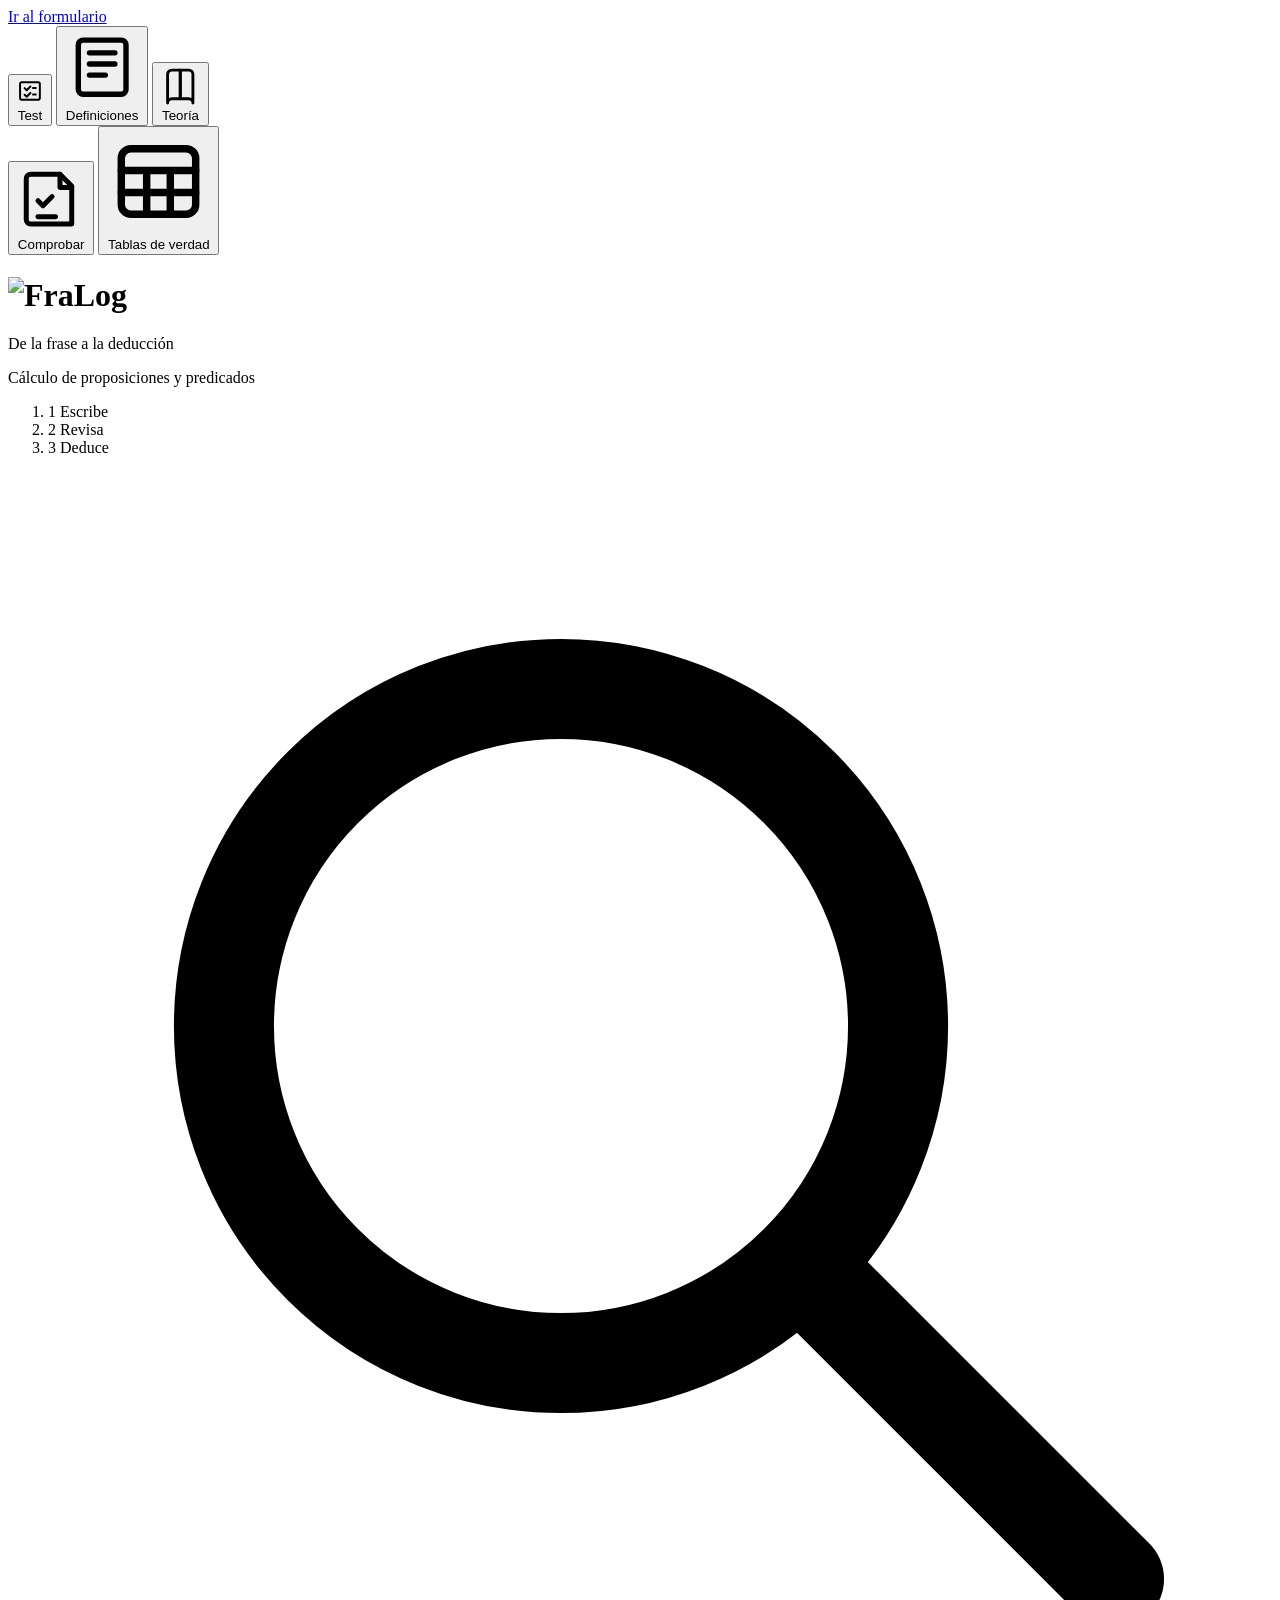
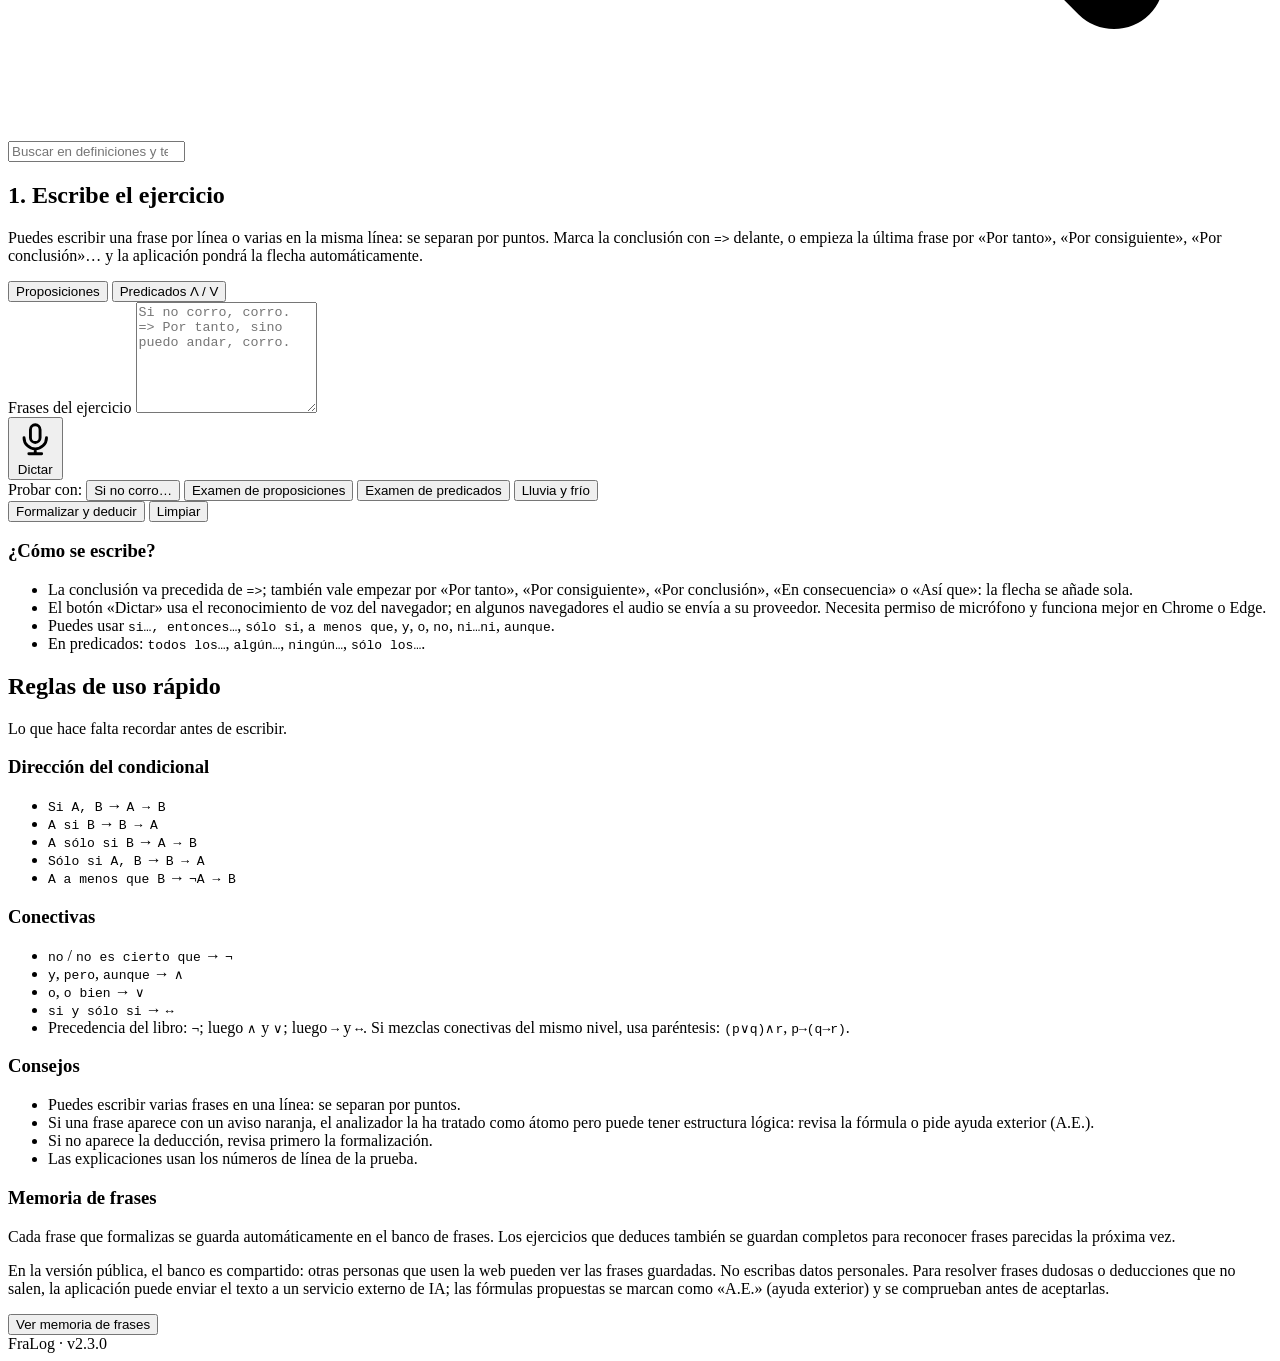
==== commit c62b6614: "v2.3.0: Comprobar encima de Tablas de verdad" ====
--- a/web/static/index.html
+++ b/web/static/index.html
@@ -2560,7 +2560,7 @@
 
   <footer class="pie">
     <div class="version-caja" aria-label="Versión de la aplicación">
-      <span id="version-texto" class="version-texto">FraLog · v2.2.9</span>
+      <span id="version-texto" class="version-texto">FraLog · v2.3.0</span>
     </div>
   </footer>
 
